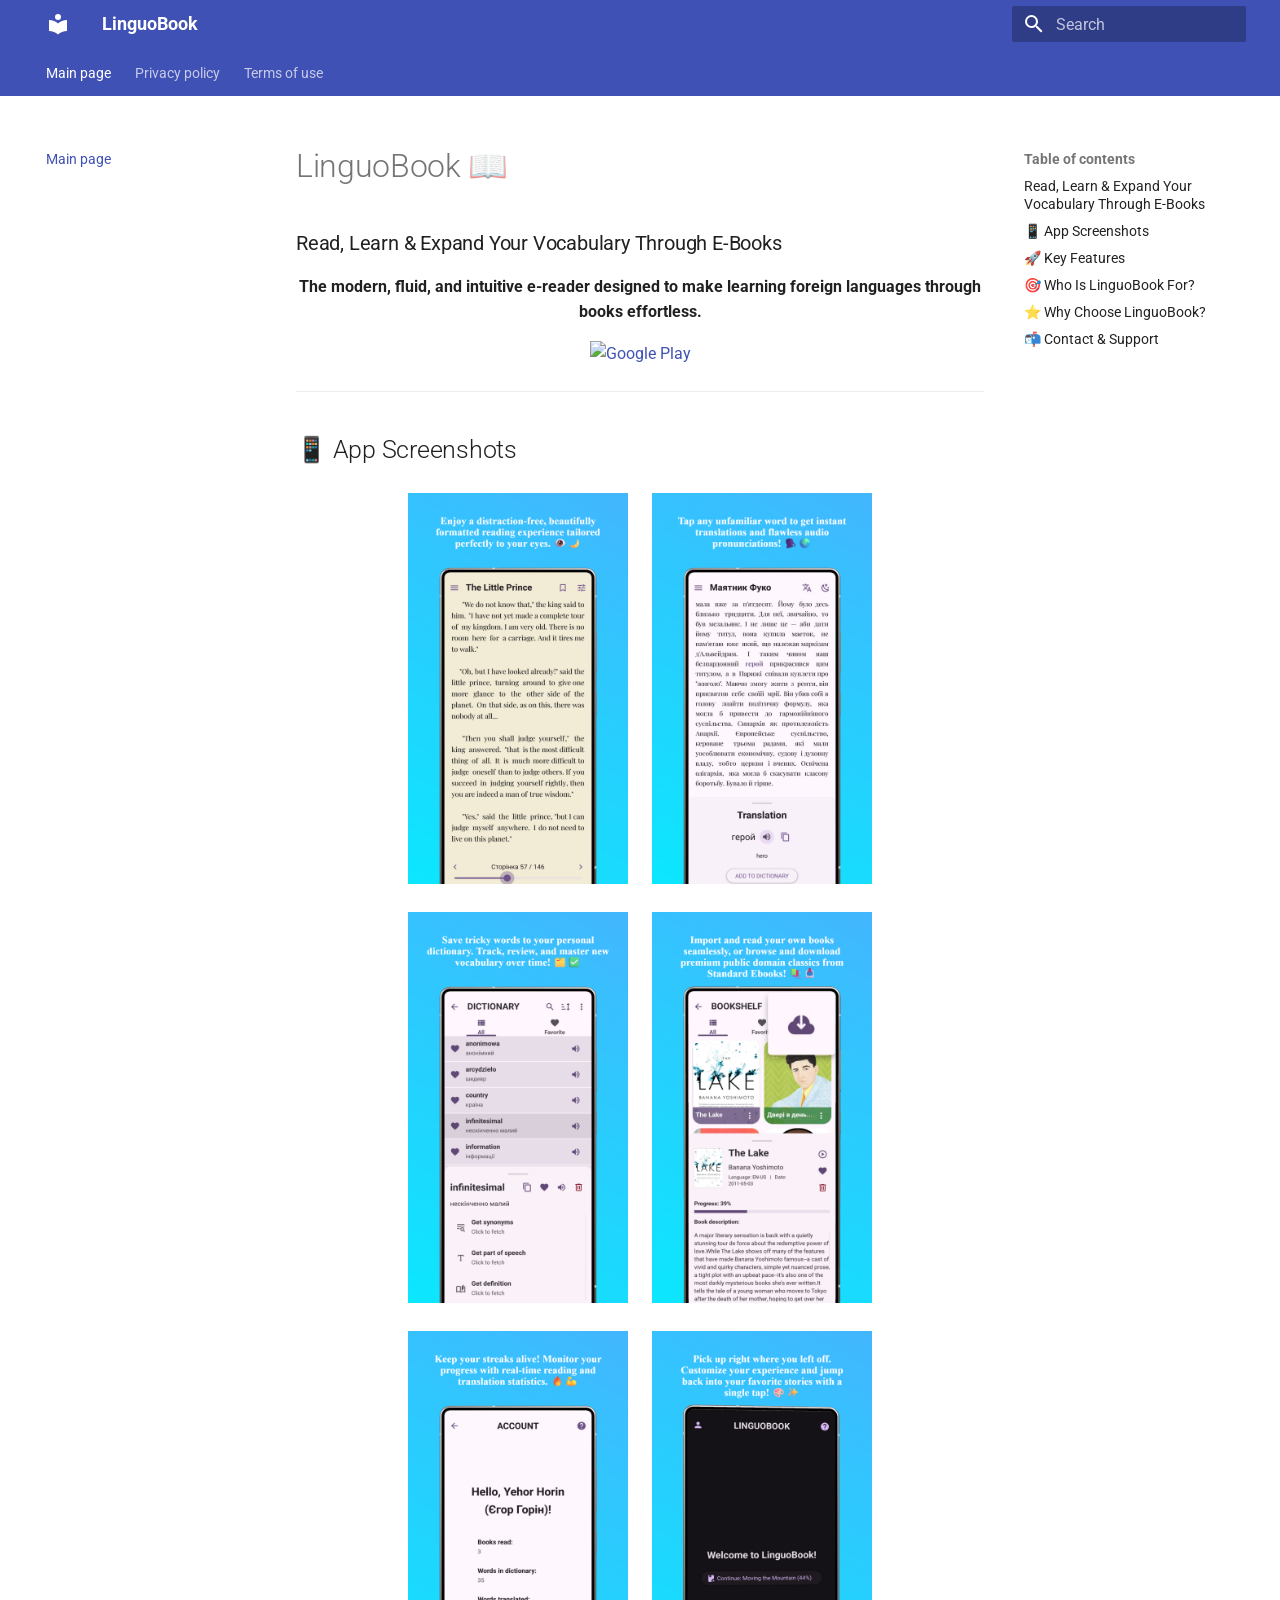
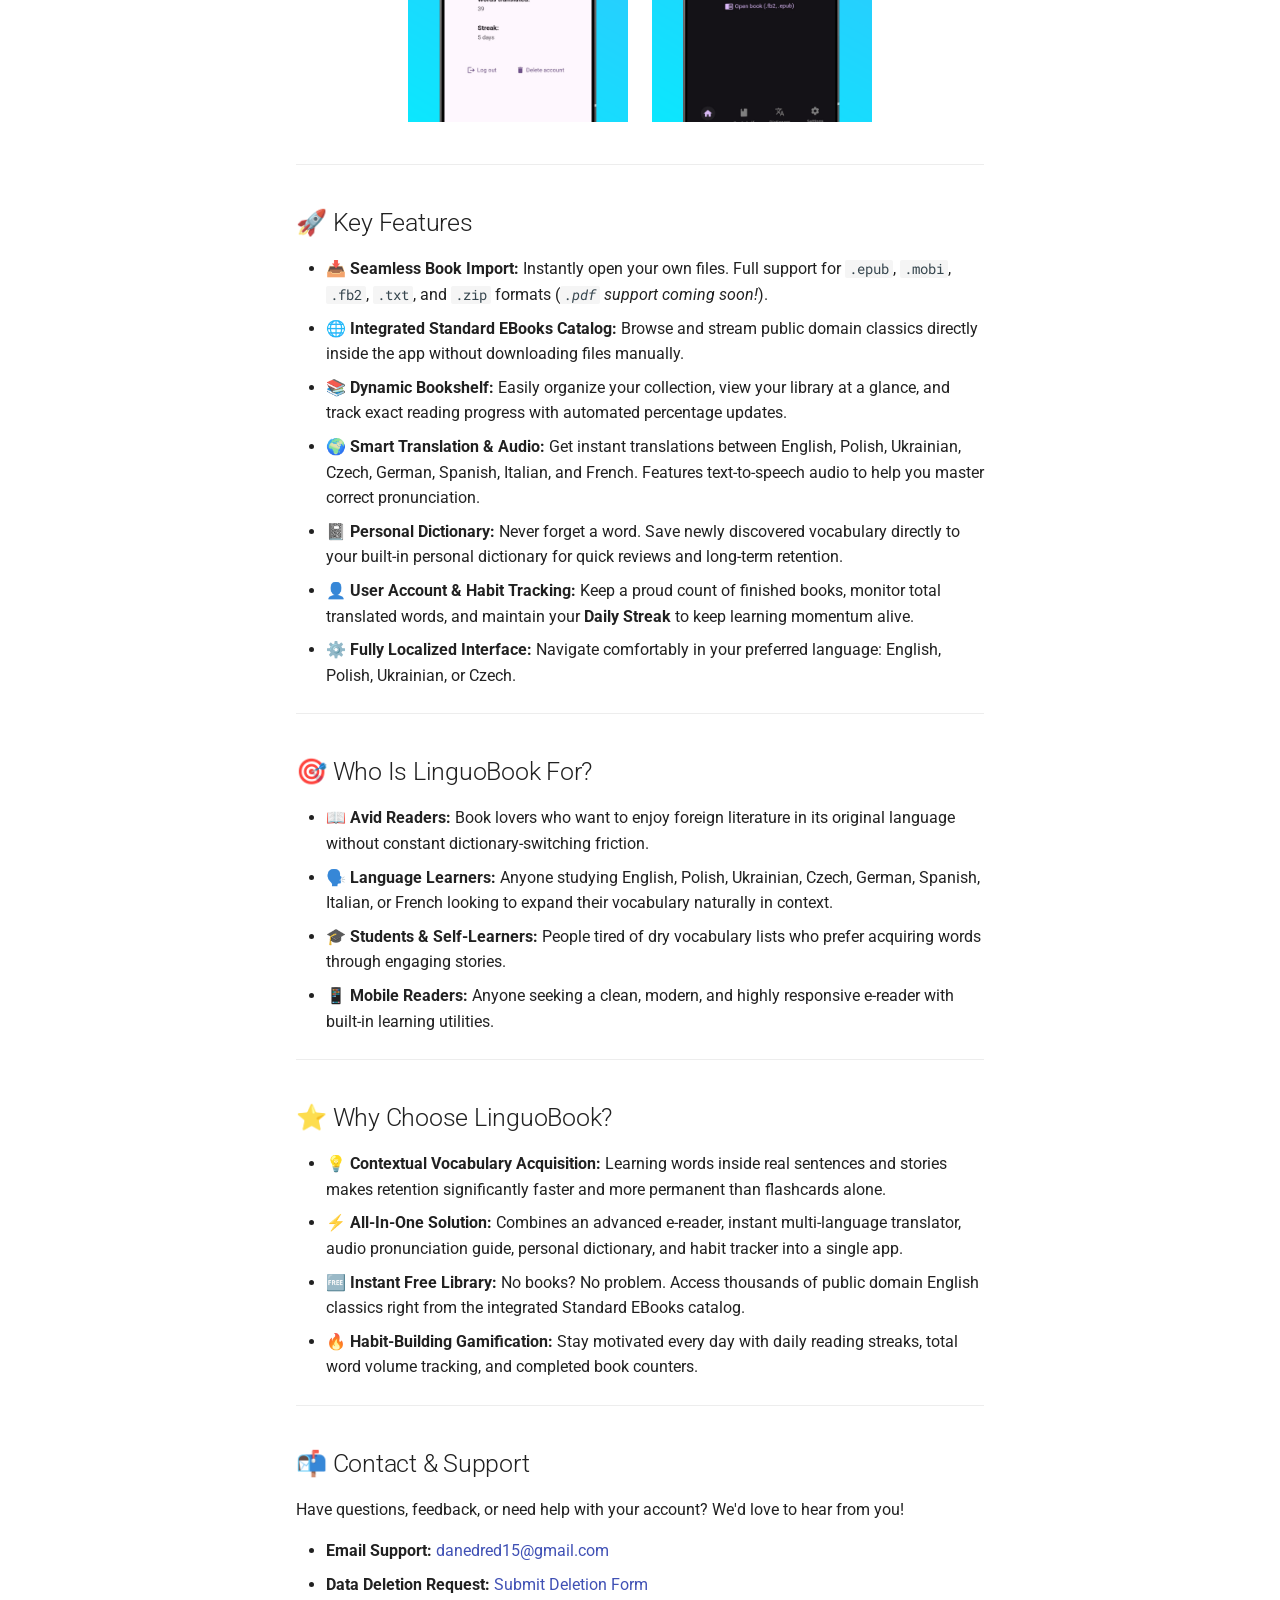
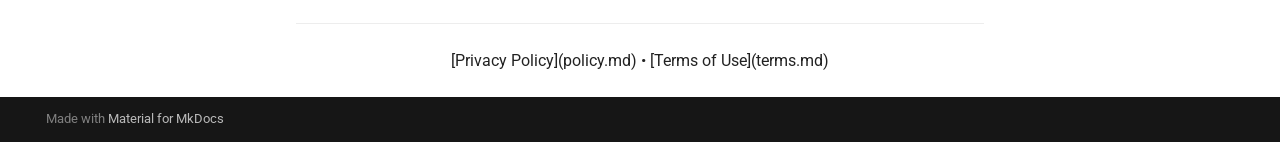
==== index.html @ d686b622 "Deployed 588ad31 with MkDocs version: 1.6.1" ====
<!doctype html>
<html lang="en" class="no-js">
  <head>
    
      <meta charset="utf-8">
      <meta name="viewport" content="width=device-width,initial-scale=1">
      
        <meta name="description" content="Intelligent book reader with word translate feature">
      
      
        <meta name="author" content="Yehor Horin">
      
      
      
      
        <link rel="next" href="policy/">
      
      
        
      
      
      <link rel="icon" href="assets/images/favicon.png">
      <meta name="generator" content="mkdocs-1.6.1, mkdocs-material-9.7.7">
    
    
      
        <title>LinguoBook</title>
      
    
    
      <link rel="stylesheet" href="assets/stylesheets/main.ec1eaa64.min.css">
      
        
        <link rel="stylesheet" href="assets/stylesheets/palette.ab4e12ef.min.css">
      
      


    
    
      
    
    
      
        
        
        <link rel="preconnect" href="https://fonts.gstatic.com" crossorigin>
        <link rel="stylesheet" href="https://fonts.googleapis.com/css?family=Roboto:300,300i,400,400i,700,700i%7CRoboto+Mono:400,400i,700,700i&display=fallback">
        <style>:root{--md-text-font:"Roboto";--md-code-font:"Roboto Mono"}</style>
      
    
    
    <script>__md_scope=new URL(".",location),__md_hash=e=>[...e].reduce(((e,_)=>(e<<5)-e+_.charCodeAt(0)),0),__md_get=(e,_=localStorage,t=__md_scope)=>JSON.parse(_.getItem(t.pathname+"."+e)),__md_set=(e,_,t=localStorage,a=__md_scope)=>{try{t.setItem(a.pathname+"."+e,JSON.stringify(_))}catch(e){}}</script>
    
      

    
    
  </head>
  
  
    
    
    
    
    
    <body dir="ltr" data-md-color-scheme="default" data-md-color-primary="indigo" data-md-color-accent="blue">
  
    
    <input class="md-toggle" data-md-toggle="drawer" type="checkbox" id="__drawer" autocomplete="off">
    <input class="md-toggle" data-md-toggle="search" type="checkbox" id="__search" autocomplete="off">
    <label class="md-overlay" for="__drawer"></label>
    <div data-md-component="skip">
      
        
        <a href="#linguobook" class="md-skip">
          Skip to content
        </a>
      
    </div>
    <div data-md-component="announce">
      
    </div>
    
    
      

<header class="md-header" data-md-component="header">
  <nav class="md-header__inner md-grid" aria-label="Header">
    <a href="." title="LinguoBook" class="md-header__button md-logo" aria-label="LinguoBook" data-md-component="logo">
      
  
  <svg xmlns="http://www.w3.org/2000/svg" viewBox="0 0 24 24"><path d="M12 8a3 3 0 0 0 3-3 3 3 0 0 0-3-3 3 3 0 0 0-3 3 3 3 0 0 0 3 3m0 3.54C9.64 9.35 6.5 8 3 8v11c3.5 0 6.64 1.35 9 3.54 2.36-2.19 5.5-3.54 9-3.54V8c-3.5 0-6.64 1.35-9 3.54"/></svg>

    </a>
    <label class="md-header__button md-icon" for="__drawer">
      
      <svg xmlns="http://www.w3.org/2000/svg" viewBox="0 0 24 24"><path d="M3 6h18v2H3zm0 5h18v2H3zm0 5h18v2H3z"/></svg>
    </label>
    <div class="md-header__title" data-md-component="header-title">
      <div class="md-header__ellipsis">
        <div class="md-header__topic">
          <span class="md-ellipsis">
            LinguoBook
          </span>
        </div>
        <div class="md-header__topic" data-md-component="header-topic">
          <span class="md-ellipsis">
            
              Main page
            
          </span>
        </div>
      </div>
    </div>
    
      
    
    
    
    
      
      
        <label class="md-header__button md-icon" for="__search">
          
          <svg xmlns="http://www.w3.org/2000/svg" viewBox="0 0 24 24"><path d="M9.5 3A6.5 6.5 0 0 1 16 9.5c0 1.61-.59 3.09-1.56 4.23l.27.27h.79l5 5-1.5 1.5-5-5v-.79l-.27-.27A6.52 6.52 0 0 1 9.5 16 6.5 6.5 0 0 1 3 9.5 6.5 6.5 0 0 1 9.5 3m0 2C7 5 5 7 5 9.5S7 14 9.5 14 14 12 14 9.5 12 5 9.5 5"/></svg>
        </label>
        <div class="md-search" data-md-component="search" role="dialog">
  <label class="md-search__overlay" for="__search"></label>
  <div class="md-search__inner" role="search">
    <form class="md-search__form" name="search">
      <input type="text" class="md-search__input" name="query" aria-label="Search" placeholder="Search" autocapitalize="off" autocorrect="off" autocomplete="off" spellcheck="false" data-md-component="search-query" required>
      <label class="md-search__icon md-icon" for="__search">
        
        <svg xmlns="http://www.w3.org/2000/svg" viewBox="0 0 24 24"><path d="M9.5 3A6.5 6.5 0 0 1 16 9.5c0 1.61-.59 3.09-1.56 4.23l.27.27h.79l5 5-1.5 1.5-5-5v-.79l-.27-.27A6.52 6.52 0 0 1 9.5 16 6.5 6.5 0 0 1 3 9.5 6.5 6.5 0 0 1 9.5 3m0 2C7 5 5 7 5 9.5S7 14 9.5 14 14 12 14 9.5 12 5 9.5 5"/></svg>
        
        <svg xmlns="http://www.w3.org/2000/svg" viewBox="0 0 24 24"><path d="M20 11v2H8l5.5 5.5-1.42 1.42L4.16 12l7.92-7.92L13.5 5.5 8 11z"/></svg>
      </label>
      <nav class="md-search__options" aria-label="Search">
        
        <button type="reset" class="md-search__icon md-icon" title="Clear" aria-label="Clear" tabindex="-1">
          
          <svg xmlns="http://www.w3.org/2000/svg" viewBox="0 0 24 24"><path d="M19 6.41 17.59 5 12 10.59 6.41 5 5 6.41 10.59 12 5 17.59 6.41 19 12 13.41 17.59 19 19 17.59 13.41 12z"/></svg>
        </button>
      </nav>
      
    </form>
    <div class="md-search__output">
      <div class="md-search__scrollwrap" tabindex="0" data-md-scrollfix>
        <div class="md-search-result" data-md-component="search-result">
          <div class="md-search-result__meta">
            Initializing search
          </div>
          <ol class="md-search-result__list" role="presentation"></ol>
        </div>
      </div>
    </div>
  </div>
</div>
      
    
    
  </nav>
  
</header>
    
    <div class="md-container" data-md-component="container">
      
      
        
          
            
<nav class="md-tabs" aria-label="Tabs" data-md-component="tabs">
  <div class="md-grid">
    <ul class="md-tabs__list">
      
        
  
  
  
    
  
  
    <li class="md-tabs__item md-tabs__item--active">
      <a href="." class="md-tabs__link">
        
  
  
    
  
  Main page

      </a>
    </li>
  

      
        
  
  
  
  
    <li class="md-tabs__item">
      <a href="policy/" class="md-tabs__link">
        
  
  
    
  
  Privacy policy

      </a>
    </li>
  

      
        
  
  
  
  
    <li class="md-tabs__item">
      <a href="terms/" class="md-tabs__link">
        
  
  
    
  
  Terms of use

      </a>
    </li>
  

      
    </ul>
  </div>
</nav>
          
        
      
      <main class="md-main" data-md-component="main">
        <div class="md-main__inner md-grid">
          
            
              
              <div class="md-sidebar md-sidebar--primary" data-md-component="sidebar" data-md-type="navigation" >
                <div class="md-sidebar__scrollwrap">
                  <div class="md-sidebar__inner">
                    


  


<nav class="md-nav md-nav--primary md-nav--lifted" aria-label="Navigation" data-md-level="0">
  <label class="md-nav__title" for="__drawer">
    <a href="." title="LinguoBook" class="md-nav__button md-logo" aria-label="LinguoBook" data-md-component="logo">
      
  
  <svg xmlns="http://www.w3.org/2000/svg" viewBox="0 0 24 24"><path d="M12 8a3 3 0 0 0 3-3 3 3 0 0 0-3-3 3 3 0 0 0-3 3 3 3 0 0 0 3 3m0 3.54C9.64 9.35 6.5 8 3 8v11c3.5 0 6.64 1.35 9 3.54 2.36-2.19 5.5-3.54 9-3.54V8c-3.5 0-6.64 1.35-9 3.54"/></svg>

    </a>
    LinguoBook
  </label>
  
  <ul class="md-nav__list" data-md-scrollfix>
    
      
      
  
  
    
  
  
  
    <li class="md-nav__item md-nav__item--active">
      
      <input class="md-nav__toggle md-toggle" type="checkbox" id="__toc">
      
      
        
      
      
        <label class="md-nav__link md-nav__link--active" for="__toc">
          
  
  
  <span class="md-ellipsis">
    
  
    Main page
  

    
  </span>
  
  

          <span class="md-nav__icon md-icon"></span>
        </label>
      
      <a href="." class="md-nav__link md-nav__link--active">
        
  
  
  <span class="md-ellipsis">
    
  
    Main page
  

    
  </span>
  
  

      </a>
      
        

<nav class="md-nav md-nav--secondary" aria-label="Table of contents">
  
  
  
    
  
  
    <label class="md-nav__title" for="__toc">
      <span class="md-nav__icon md-icon"></span>
      Table of contents
    </label>
    <ul class="md-nav__list" data-md-component="toc" data-md-scrollfix>
      
        <li class="md-nav__item">
  <a href="#read-learn-expand-your-vocabulary-through-e-books" class="md-nav__link">
    <span class="md-ellipsis">
      
        Read, Learn &amp; Expand Your Vocabulary Through E-Books
      
    </span>
  </a>
  
</li>
      
        <li class="md-nav__item">
  <a href="#app-screenshots" class="md-nav__link">
    <span class="md-ellipsis">
      
        📱 App Screenshots
      
    </span>
  </a>
  
</li>
      
        <li class="md-nav__item">
  <a href="#key-features" class="md-nav__link">
    <span class="md-ellipsis">
      
        🚀 Key Features
      
    </span>
  </a>
  
</li>
      
        <li class="md-nav__item">
  <a href="#who-is-linguobook-for" class="md-nav__link">
    <span class="md-ellipsis">
      
        🎯 Who Is LinguoBook For?
      
    </span>
  </a>
  
</li>
      
        <li class="md-nav__item">
  <a href="#why-choose-linguobook" class="md-nav__link">
    <span class="md-ellipsis">
      
        ⭐ Why Choose LinguoBook?
      
    </span>
  </a>
  
</li>
      
        <li class="md-nav__item">
  <a href="#contact-support" class="md-nav__link">
    <span class="md-ellipsis">
      
        📬 Contact &amp; Support
      
    </span>
  </a>
  
</li>
      
    </ul>
  
</nav>
      
    </li>
  

    
      
      
  
  
  
  
    <li class="md-nav__item">
      <a href="policy/" class="md-nav__link">
        
  
  
  <span class="md-ellipsis">
    
  
    Privacy policy
  

    
  </span>
  
  

      </a>
    </li>
  

    
      
      
  
  
  
  
    <li class="md-nav__item">
      <a href="terms/" class="md-nav__link">
        
  
  
  <span class="md-ellipsis">
    
  
    Terms of use
  

    
  </span>
  
  

      </a>
    </li>
  

    
  </ul>
</nav>
                  </div>
                </div>
              </div>
            
            
              
              <div class="md-sidebar md-sidebar--secondary" data-md-component="sidebar" data-md-type="toc" >
                <div class="md-sidebar__scrollwrap">
                  <div class="md-sidebar__inner">
                    

<nav class="md-nav md-nav--secondary" aria-label="Table of contents">
  
  
  
    
  
  
    <label class="md-nav__title" for="__toc">
      <span class="md-nav__icon md-icon"></span>
      Table of contents
    </label>
    <ul class="md-nav__list" data-md-component="toc" data-md-scrollfix>
      
        <li class="md-nav__item">
  <a href="#read-learn-expand-your-vocabulary-through-e-books" class="md-nav__link">
    <span class="md-ellipsis">
      
        Read, Learn &amp; Expand Your Vocabulary Through E-Books
      
    </span>
  </a>
  
</li>
      
        <li class="md-nav__item">
  <a href="#app-screenshots" class="md-nav__link">
    <span class="md-ellipsis">
      
        📱 App Screenshots
      
    </span>
  </a>
  
</li>
      
        <li class="md-nav__item">
  <a href="#key-features" class="md-nav__link">
    <span class="md-ellipsis">
      
        🚀 Key Features
      
    </span>
  </a>
  
</li>
      
        <li class="md-nav__item">
  <a href="#who-is-linguobook-for" class="md-nav__link">
    <span class="md-ellipsis">
      
        🎯 Who Is LinguoBook For?
      
    </span>
  </a>
  
</li>
      
        <li class="md-nav__item">
  <a href="#why-choose-linguobook" class="md-nav__link">
    <span class="md-ellipsis">
      
        ⭐ Why Choose LinguoBook?
      
    </span>
  </a>
  
</li>
      
        <li class="md-nav__item">
  <a href="#contact-support" class="md-nav__link">
    <span class="md-ellipsis">
      
        📬 Contact &amp; Support
      
    </span>
  </a>
  
</li>
      
    </ul>
  
</nav>
                  </div>
                </div>
              </div>
            
          
          
            <div class="md-content" data-md-component="content">
              
              <article class="md-content__inner md-typeset">
                
                  



<h1 id="linguobook">LinguoBook 📖</h1>
<h3 id="read-learn-expand-your-vocabulary-through-e-books">Read, Learn &amp; Expand Your Vocabulary Through E-Books</h3>
<p align="center">
  <b>The modern, fluid, and intuitive e-reader designed to make learning foreign languages through books effortless.</b>
</p>

<p align="center">
  <a href="https://play.google.com/store/apps/details?id=org.daned.linguobook"><img src="https://img.shields.io/badge/Google_Play-Download-green?style=for-the-badge&logo=google-play" alt="Google Play" /></a>
</p>

<hr />
<h2 id="app-screenshots">📱 App Screenshots</h2>
<p align="center">
  <img src="images/reader_layout.png" alt="E-Reader Interface" width="220" style="margin: 10px;" />
  <img src="images/translation.png" alt="Smart Translation & Audio" width="220" style="margin: 10px;" />
  <img src="images/dictionary.png" alt="Personal Dictionary & Progress" width="220" style="margin: 10px;" />
  <img src="images/bookshelf.png" alt="Personal Bookshelf and Standard Ebooks" width="220" style="margin: 10px;" />
  <img src="images/account.png" alt="Track your progress" width="220" style="margin: 10px;" />
  <img src="images/customization.png" alt="Customize your app" width="220" style="margin: 10px;" />
</p>

<hr />
<h2 id="key-features">🚀 Key Features</h2>
<ul>
<li>📥 <strong>Seamless Book Import:</strong> Instantly open your own files. Full support for <code>.epub</code>, <code>.mobi</code>, <code>.fb2</code>, <code>.txt</code>, and <code>.zip</code> formats (<em><code>.pdf</code> support coming soon!</em>).</li>
<li>🌐 <strong>Integrated Standard EBooks Catalog:</strong> Browse and stream public domain classics directly inside the app without downloading files manually.</li>
<li>📚 <strong>Dynamic Bookshelf:</strong> Easily organize your collection, view your library at a glance, and track exact reading progress with automated percentage updates.</li>
<li>🌍 <strong>Smart Translation &amp; Audio:</strong> Get instant translations between English, Polish, Ukrainian, Czech, German, Spanish, Italian, and French. Features text-to-speech audio to help you master correct pronunciation.</li>
<li>📓 <strong>Personal Dictionary:</strong> Never forget a word. Save newly discovered vocabulary directly to your built-in personal dictionary for quick reviews and long-term retention.</li>
<li>👤 <strong>User Account &amp; Habit Tracking:</strong> Keep a proud count of finished books, monitor total translated words, and maintain your <strong>Daily Streak</strong> to keep learning momentum alive.</li>
<li>⚙️ <strong>Fully Localized Interface:</strong> Navigate comfortably in your preferred language: English, Polish, Ukrainian, or Czech.</li>
</ul>
<hr />
<h2 id="who-is-linguobook-for">🎯 Who Is LinguoBook For?</h2>
<ul>
<li>📖 <strong>Avid Readers:</strong> Book lovers who want to enjoy foreign literature in its original language without constant dictionary-switching friction.</li>
<li>🗣️ <strong>Language Learners:</strong> Anyone studying English, Polish, Ukrainian, Czech, German, Spanish, Italian, or French looking to expand their vocabulary naturally in context.</li>
<li>🎓 <strong>Students &amp; Self-Learners:</strong> People tired of dry vocabulary lists who prefer acquiring words through engaging stories.</li>
<li>📱 <strong>Mobile Readers:</strong> Anyone seeking a clean, modern, and highly responsive e-reader with built-in learning utilities.</li>
</ul>
<hr />
<h2 id="why-choose-linguobook">⭐ Why Choose LinguoBook?</h2>
<ul>
<li>💡 <strong>Contextual Vocabulary Acquisition:</strong> Learning words inside real sentences and stories makes retention significantly faster and more permanent than flashcards alone.</li>
<li>⚡ <strong>All-In-One Solution:</strong> Combines an advanced e-reader, instant multi-language translator, audio pronunciation guide, personal dictionary, and habit tracker into a single app.</li>
<li>🆓 <strong>Instant Free Library:</strong> No books? No problem. Access thousands of public domain English classics right from the integrated Standard EBooks catalog.</li>
<li>🔥 <strong>Habit-Building Gamification:</strong> Stay motivated every day with daily reading streaks, total word volume tracking, and completed book counters.</li>
</ul>
<hr />
<h2 id="contact-support">📬 Contact &amp; Support</h2>
<p>Have questions, feedback, or need help with your account? We'd love to hear from you!</p>
<ul>
<li><strong>Email Support:</strong> <a href="mailto:danedred15@gmail.com">danedred15@gmail.com</a></li>
<li><strong>Data Deletion Request:</strong> <a href="https://docs.google.com/forms/d/e/1FAIpQLScKktmdzTrVjUrzg5CZ3eyS2xAEjyd78-dTEz7vBj0Ourrmyg/viewform?usp=dialog">Submit Deletion Form</a></li>
</ul>
<hr />
<div align="center">

[Privacy Policy](policy.md) • [Terms of Use](terms.md)

</div>












                
              </article>
            </div>
          
          
<script>var target=document.getElementById(location.hash.slice(1));target&&target.name&&(target.checked=target.name.startsWith("__tabbed_"))</script>
        </div>
        
      </main>
      
        <footer class="md-footer">
  
  <div class="md-footer-meta md-typeset">
    <div class="md-footer-meta__inner md-grid">
      <div class="md-copyright">
  
  
    Made with
    <a href="https://squidfunk.github.io/mkdocs-material/" target="_blank" rel="noopener">
      Material for MkDocs
    </a>
  
</div>
      
    </div>
  </div>
</footer>
      
    </div>
    <div class="md-dialog" data-md-component="dialog">
      <div class="md-dialog__inner md-typeset"></div>
    </div>
    
    
    
      
      
      <script id="__config" type="application/json">{"annotate": null, "base": ".", "features": ["navigation.tabs"], "search": "assets/javascripts/workers/search.2c215733.min.js", "tags": null, "translations": {"clipboard.copied": "Copied to clipboard", "clipboard.copy": "Copy to clipboard", "search.result.more.one": "1 more on this page", "search.result.more.other": "# more on this page", "search.result.none": "No matching documents", "search.result.one": "1 matching document", "search.result.other": "# matching documents", "search.result.placeholder": "Type to start searching", "search.result.term.missing": "Missing", "select.version": "Select version"}, "version": null}</script>
    
    
      <script src="assets/javascripts/bundle.d7400e89.min.js"></script>
      
    
  </body>
</html>
---- assets/stylesheets/main.ec1eaa64.min.css ----
@charset "UTF-8";html{-webkit-text-size-adjust:none;-moz-text-size-adjust:none;text-size-adjust:none;box-sizing:border-box}*,:after,:before{box-sizing:inherit}@media (prefers-reduced-motion){*,:after,:before{transition:none!important}}body{margin:0}a,button,input,label{-webkit-tap-highlight-color:transparent}a{color:inherit;text-decoration:none}hr{border:0;box-sizing:initial;display:block;height:.05rem;overflow:visible;padding:0}small{font-size:80%}sub,sup{line-height:1em}img{border-style:none}table{border-collapse:initial;border-spacing:0}td,th{font-weight:400;vertical-align:top}button{background:#0000;border:0;font-family:inherit;font-size:inherit;margin:0;padding:0}input{border:0;outline:none}:root{--md-primary-fg-color:#4051b5;--md-primary-fg-color--light:#5d6cc0;--md-primary-fg-color--dark:#303fa1;--md-primary-bg-color:#fff;--md-primary-bg-color--light:#ffffffb3;--md-accent-fg-color:#526cfe;--md-accent-fg-color--transparent:#526cfe1a;--md-accent-bg-color:#fff;--md-accent-bg-color--light:#ffffffb3}[data-md-color-scheme=default]{color-scheme:light}[data-md-color-scheme=default] img[src$="#gh-dark-mode-only"],[data-md-color-scheme=default] img[src$="#only-dark"]{display:none}:root,[data-md-color-scheme=default]{--md-hue:225deg;--md-default-fg-color:#000000de;--md-default-fg-color--light:#0000008a;--md-default-fg-color--lighter:#00000052;--md-default-fg-color--lightest:#00000012;--md-default-bg-color:#fff;--md-default-bg-color--light:#ffffffb3;--md-default-bg-color--lighter:#ffffff4d;--md-default-bg-color--lightest:#ffffff1f;--md-code-fg-color:#36464e;--md-code-bg-color:#f5f5f5;--md-code-bg-color--light:#f5f5f5b3;--md-code-bg-color--lighter:#f5f5f54d;--md-code-hl-color:#4287ff;--md-code-hl-color--light:#4287ff1a;--md-code-hl-number-color:#d52a2a;--md-code-hl-special-color:#db1457;--md-code-hl-function-color:#a846b9;--md-code-hl-constant-color:#6e59d9;--md-code-hl-keyword-color:#3f6ec6;--md-code-hl-string-color:#1c7d4d;--md-code-hl-name-color:var(--md-code-fg-color);--md-code-hl-operator-color:var(--md-default-fg-color--light);--md-code-hl-punctuation-color:var(--md-default-fg-color--light);--md-code-hl-comment-color:var(--md-default-fg-color--light);--md-code-hl-generic-color:var(--md-default-fg-color--light);--md-code-hl-variable-color:var(--md-default-fg-color--light);--md-typeset-color:var(--md-default-fg-color);--md-typeset-a-color:var(--md-primary-fg-color);--md-typeset-del-color:#f5503d26;--md-typeset-ins-color:#0bd57026;--md-typeset-kbd-color:#fafafa;--md-typeset-kbd-accent-color:#fff;--md-typeset-kbd-border-color:#b8b8b8;--md-typeset-mark-color:#ffff0080;--md-typeset-table-color:#0000001f;--md-typeset-table-color--light:rgba(0,0,0,.035);--md-admonition-fg-color:var(--md-default-fg-color);--md-admonition-bg-color:var(--md-default-bg-color);--md-warning-fg-color:#000000de;--md-warning-bg-color:#ff9;--md-footer-fg-color:#fff;--md-footer-fg-color--light:#ffffffb3;--md-footer-fg-color--lighter:#ffffff73;--md-footer-bg-color:#000000de;--md-footer-bg-color--dark:#00000052;--md-shadow-z1:0 0.2rem 0.5rem #0000000d,0 0 0.05rem #0000001a;--md-shadow-z2:0 0.2rem 0.5rem #0000001a,0 0 0.05rem #00000040;--md-shadow-z3:0 0.2rem 0.5rem #0003,0 0 0.05rem #00000059}.md-icon svg{fill:currentcolor;display:block;height:1.2rem;width:1.2rem}body{-webkit-font-smoothing:antialiased;-moz-osx-font-smoothing:grayscale;--md-text-font-family:var(--md-text-font,_),-apple-system,BlinkMacSystemFont,Helvetica,Arial,sans-serif;--md-code-font-family:var(--md-code-font,_),SFMono-Regular,Consolas,Menlo,monospace}aside,body,input{font-feature-settings:"kern","liga";color:var(--md-typeset-color);font-family:var(--md-text-font-family)}code,kbd,pre{font-feature-settings:"kern";font-family:var(--md-code-font-family)}:root{--md-typeset-table-sort-icon:url('data:image/svg+xml;charset=utf-8,<svg xmlns="http://www.w3.org/2000/svg" viewBox="0 0 24 24"><path d="m18 21-4-4h3V7h-3l4-4 4 4h-3v10h3M2 19v-2h10v2M2 13v-2h7v2M2 7V5h4v2z"/></svg>');--md-typeset-table-sort-icon--asc:url('data:image/svg+xml;charset=utf-8,<svg xmlns="http://www.w3.org/2000/svg" viewBox="0 0 24 24"><path d="M19 17h3l-4 4-4-4h3V3h2M2 17h10v2H2M6 5v2H2V5m0 6h7v2H2z"/></svg>');--md-typeset-table-sort-icon--desc:url('data:image/svg+xml;charset=utf-8,<svg xmlns="http://www.w3.org/2000/svg" viewBox="0 0 24 24"><path d="M19 7h3l-4-4-4 4h3v14h2M2 17h10v2H2M6 5v2H2V5m0 6h7v2H2z"/></svg>')}.md-typeset{-webkit-print-color-adjust:exact;color-adjust:exact;font-size:.8rem;line-height:1.6;overflow-wrap:break-word}@media print{.md-typeset{font-size:.68rem}}.md-typeset blockquote,.md-typeset dl,.md-typeset figure,.md-typeset ol,.md-typeset pre,.md-typeset ul{margin-bottom:1em;margin-top:1em}.md-typeset h1{color:var(--md-default-fg-color--light);font-size:2em;line-height:1.3;margin:0 0 1.25em}.md-typeset h1,.md-typeset h2{font-weight:300;letter-spacing:-.01em}.md-typeset h2{font-size:1.5625em;line-height:1.4;margin:1.6em 0 .64em}.md-typeset h3{font-size:1.25em;font-weight:400;letter-spacing:-.01em;line-height:1.5;margin:1.6em 0 .8em}.md-typeset h2+h3{margin-top:.8em}.md-typeset h4{font-weight:700;letter-spacing:-.01em;margin:1em 0}.md-typeset h5,.md-typeset h6{color:var(--md-default-fg-color--light);font-size:.8em;font-weight:700;letter-spacing:-.01em;margin:1.25em 0}.md-typeset h5{text-transform:uppercase}.md-typeset h5 code{text-transform:none}.md-typeset hr{border-bottom:.05rem solid var(--md-default-fg-color--lightest);display:flow-root;margin:1.5em 0}.md-typeset a{color:var(--md-typeset-a-color);word-break:break-word}.md-typeset a,.md-typeset a:before{transition:color 125ms}.md-typeset a:focus,.md-typeset a:hover{color:var(--md-accent-fg-color)}.md-typeset a:focus code,.md-typeset a:hover code{background-color:var(--md-accent-fg-color--transparent);color:var(--md-accent-fg-color)}.md-typeset a code{color:var(--md-typeset-a-color)}.md-typeset a.focus-visible{outline-color:var(--md-accent-fg-color);outline-offset:.2rem}.md-typeset code,.md-typeset kbd,.md-typeset pre{color:var(--md-code-fg-color);direction:ltr;font-variant-ligatures:none;transition:background-color 125ms}@media print{.md-typeset code,.md-typeset kbd,.md-typeset pre{white-space:pre-wrap}}.md-typeset code{background-color:var(--md-code-bg-color);border-radius:.1rem;-webkit-box-decoration-break:clone;box-decoration-break:clone;font-size:.85em;padding:0 .2941176471em;transition:color 125ms,background-color 125ms;word-break:break-word}.md-typeset code:not(.focus-visible){-webkit-tap-highlight-color:transparent;outline:none}.md-typeset pre{display:flow-root;line-height:1.4;position:relative}.md-typeset pre>code{-webkit-box-decoration-break:slice;box-decoration-break:slice;box-shadow:none;display:block;margin:0;outline-color:var(--md-accent-fg-color);overflow:auto;padding:.7720588235em 1.1764705882em;scrollbar-color:var(--md-default-fg-color--lighter) #0000;scrollbar-width:thin;touch-action:auto;word-break:normal}.md-typeset pre>code:hover{scrollbar-color:var(--md-accent-fg-color) #0000}.md-typeset pre>code::-webkit-scrollbar{height:.2rem;width:.2rem}.md-typeset pre>code::-webkit-scrollbar-thumb{background-color:var(--md-default-fg-color--lighter)}.md-typeset pre>code::-webkit-scrollbar-thumb:hover{background-color:var(--md-accent-fg-color)}.md-typeset kbd{background-color:var(--md-typeset-kbd-color);border-radius:.1rem;box-shadow:0 .1rem 0 .05rem var(--md-typeset-kbd-border-color),0 .1rem 0 var(--md-typeset-kbd-border-color),0 -.1rem .2rem var(--md-typeset-kbd-accent-color) inset;color:var(--md-default-fg-color);display:inline-block;font-size:.75em;padding:0 .6666666667em;vertical-align:text-top;word-break:break-word}.md-typeset mark{background-color:var(--md-typeset-mark-color);-webkit-box-decoration-break:clone;box-decoration-break:clone;color:inherit;word-break:break-word}.md-typeset abbr{cursor:help;text-decoration:none}.md-typeset [data-preview],.md-typeset abbr{border-bottom:.05rem dotted var(--md-default-fg-color--light)}.md-typeset small{opacity:.75}[dir=ltr] .md-typeset sub,[dir=ltr] .md-typeset sup{margin-left:.078125em}[dir=rtl] .md-typeset sub,[dir=rtl] .md-typeset sup{margin-right:.078125em}[dir=ltr] .md-typeset blockquote{padding-left:.6rem}[dir=rtl] .md-typeset blockquote{padding-right:.6rem}[dir=ltr] .md-typeset blockquote{border-left:.2rem solid var(--md-default-fg-color--lighter)}[dir=rtl] .md-typeset blockquote{border-right:.2rem solid var(--md-default-fg-color--lighter)}.md-typeset blockquote{color:var(--md-default-fg-color--light);margin-left:0;margin-right:0}.md-typeset ul{list-style-type:disc}.md-typeset ul[type]{list-style-type:revert-layer}[dir=ltr] .md-typeset ol,[dir=ltr] .md-typeset ul{margin-left:.625em}[dir=rtl] .md-typeset ol,[dir=rtl] .md-typeset ul{margin-right:.625em}.md-typeset ol,.md-typeset ul{padding:0}.md-typeset ol:not([hidden]),.md-typeset ul:not([hidden]){display:flow-root}.md-typeset ol ol,.md-typeset ul ol{list-style-type:lower-alpha}.md-typeset ol ol ol,.md-typeset ul ol ol{list-style-type:lower-roman}.md-typeset ol ol ol ol,.md-typeset ul ol ol ol{list-style-type:upper-alpha}.md-typeset ol ol ol ol ol,.md-typeset ul ol ol ol ol{list-style-type:upper-roman}.md-typeset ol[type],.md-typeset ul[type]{list-style-type:revert-layer}[dir=ltr] .md-typeset ol li,[dir=ltr] .md-typeset ul li{margin-left:1.25em}[dir=rtl] .md-typeset ol li,[dir=rtl] .md-typeset ul li{margin-right:1.25em}.md-typeset ol li,.md-typeset ul li{margin-bottom:.5em}.md-typeset ol li blockquote,.md-typeset ol li p,.md-typeset ul li blockquote,.md-typeset ul li p{margin:.5em 0}.md-typeset ol li:last-child,.md-typeset ul li:last-child{margin-bottom:0}[dir=ltr] .md-typeset ol li ol,[dir=ltr] .md-typeset ol li ul,[dir=ltr] .md-typeset ul li ol,[dir=ltr] .md-typeset ul li ul{margin-left:.625em}[dir=rtl] .md-typeset ol li ol,[dir=rtl] .md-typeset ol li ul,[dir=rtl] .md-typeset ul li ol,[dir=rtl] .md-typeset ul li ul{margin-right:.625em}.md-typeset ol li ol,.md-typeset ol li ul,.md-typeset ul li ol,.md-typeset ul li ul{margin-bottom:.5em;margin-top:.5em}[dir=ltr] .md-typeset dd{margin-left:1.875em}[dir=rtl] .md-typeset dd{margin-right:1.875em}.md-typeset dd{margin-bottom:1.5em;margin-top:1em}.md-typeset img,.md-typeset svg,.md-typeset video{height:auto;max-width:100%}.md-typeset img[align=left]{margin:1em 1em 1em 0}.md-typeset img[align=right]{margin:1em 0 1em 1em}.md-typeset img[align]:only-child{margin-top:0}.md-typeset figure{display:flow-root;margin:1em auto;max-width:100%;text-align:center;width:fit-content}.md-typeset figure img{display:block;margin:0 auto}.md-typeset figcaption{font-style:italic;margin:1em auto;max-width:24rem}.md-typeset iframe{max-width:100%}.md-typeset table:not([class]){background-color:var(--md-default-bg-color);border:.05rem solid var(--md-typeset-table-color);border-radius:.1rem;display:inline-block;font-size:.64rem;max-width:100%;overflow:auto;touch-action:auto}@media print{.md-typeset table:not([class]){display:table}}.md-typeset table:not([class])+*{margin-top:1.5em}.md-typeset table:not([class]) td>:first-child,.md-typeset table:not([class]) th>:first-child{margin-top:0}.md-typeset table:not([class]) td>:last-child,.md-typeset table:not([class]) th>:last-child{margin-bottom:0}.md-typeset table:not([class]) td:not([align]),.md-typeset table:not([class]) th:not([align]){text-align:left}[dir=rtl] .md-typeset table:not([class]) td:not([align]),[dir=rtl] .md-typeset table:not([class]) th:not([align]){text-align:right}.md-typeset table:not([class]) th{font-weight:700;min-width:5rem;padding:.9375em 1.25em;vertical-align:top}.md-typeset table:not([class]) td{border-top:.05rem solid var(--md-typeset-table-color);padding:.9375em 1.25em;vertical-align:top}.md-typeset table:not([class]) tbody tr{transition:background-color 125ms}.md-typeset table:not([class]) tbody tr:hover{background-color:var(--md-typeset-table-color--light);box-shadow:0 .05rem 0 var(--md-default-bg-color) inset}.md-typeset table:not([class]) a{word-break:normal}.md-typeset table th[role=columnheader]{cursor:pointer}[dir=ltr] .md-typeset table th[role=columnheader]:after{margin-left:.5em}[dir=rtl] .md-typeset table th[role=columnheader]:after{margin-right:.5em}.md-typeset table th[role=columnheader]:after{content:"";display:inline-block;height:1.2em;-webkit-mask-image:var(--md-typeset-table-sort-icon);mask-image:var(--md-typeset-table-sort-icon);-webkit-mask-repeat:no-repeat;mask-repeat:no-repeat;-webkit-mask-size:contain;mask-size:contain;transition:background-color 125ms;vertical-align:text-bottom;width:1.2em}.md-typeset table th[role=columnheader]:hover:after{background-color:var(--md-default-fg-color--lighter)}.md-typeset table th[role=columnheader][aria-sort=ascending]:after{background-color:var(--md-default-fg-color--light);-webkit-mask-image:var(--md-typeset-table-sort-icon--asc);mask-image:var(--md-typeset-table-sort-icon--asc)}.md-typeset table th[role=columnheader][aria-sort=descending]:after{background-color:var(--md-default-fg-color--light);-webkit-mask-image:var(--md-typeset-table-sort-icon--desc);mask-image:var(--md-typeset-table-sort-icon--desc)}.md-typeset__scrollwrap{margin:1em -.8rem;overflow-x:auto;touch-action:auto}.md-typeset__table{display:inline-block;margin-bottom:.5em;padding:0 .8rem}@media print{.md-typeset__table{display:block}}html .md-typeset__table table{display:table;margin:0;overflow:hidden;width:100%}@media screen and (max-width:44.984375em){.md-content__inner>pre{margin:1em -.8rem}.md-content__inner>pre code{border-radius:0}}.md-typeset .md-author{border-radius:100%;display:block;flex-shrink:0;height:1.6rem;overflow:hidden;position:relative;transition:color 125ms,transform 125ms;width:1.6rem}.md-typeset .md-author img{display:block}.md-typeset .md-author--more{background:var(--md-default-fg-color--lightest);color:var(--md-default-fg-color--lighter);font-size:.6rem;font-weight:700;line-height:1.6rem;text-align:center}.md-typeset .md-author--long{height:2.4rem;width:2.4rem}.md-typeset a.md-author{transform:scale(1)}.md-typeset a.md-author img{border-radius:100%;filter:grayscale(100%) opacity(75%);transition:filter 125ms}.md-typeset a.md-author:focus,.md-typeset a.md-author:hover{transform:scale(1.1);z-index:1}.md-typeset a.md-author:focus img,.md-typeset a.md-author:hover img{filter:grayscale(0)}.md-banner{background-color:var(--md-footer-bg-color);color:var(--md-footer-fg-color);overflow:auto}@media print{.md-banner{display:none}}.md-banner--warning{background-color:var(--md-warning-bg-color);color:var(--md-warning-fg-color)}.md-banner__inner{font-size:.7rem;margin:.6rem auto;padding:0 .8rem}[dir=ltr] .md-banner__button{float:right}[dir=rtl] .md-banner__button{float:left}.md-banner__button{color:inherit;cursor:pointer;transition:opacity .25s}.no-js .md-banner__button{display:none}.md-banner__button:hover{opacity:.7}html{font-size:125%;height:100%;overflow-x:hidden}@media screen and (min-width:100em){html{font-size:137.5%}}@media screen and (min-width:125em){html{font-size:150%}}body{background-color:var(--md-default-bg-color);display:flex;flex-direction:column;font-size:.5rem;min-height:100%;position:relative;width:100%}@media print{body{display:block}}@media screen and (max-width:59.984375em){body[data-md-scrolllock]{position:fixed}}.md-grid{margin-left:auto;margin-right:auto;max-width:61rem}.md-container{display:flex;flex-direction:column;flex-grow:1}@media print{.md-container{display:block}}.md-main{flex-grow:1}.md-main__inner{display:flex;height:100%;margin-top:1.5rem}.md-ellipsis{overflow:hidden;text-overflow:ellipsis}.md-toggle{display:none}.md-option{height:0;opacity:0;position:absolute;width:0}.md-option:checked+label:not([hidden]){display:block}.md-option.focus-visible+label{outline-color:var(--md-accent-fg-color);outline-style:auto}.md-skip{background-color:var(--md-default-fg-color);border-radius:.1rem;color:var(--md-default-bg-color);font-size:.64rem;margin:.5rem;opacity:0;outline-color:var(--md-accent-fg-color);padding:.3rem .5rem;position:fixed;transform:translateY(.4rem);z-index:-1}.md-skip:focus{opacity:1;transform:translateY(0);transition:transform .25s cubic-bezier(.4,0,.2,1),opacity 175ms 75ms;z-index:10}@page{margin:25mm}:root{--md-clipboard-icon:url('data:image/svg+xml;charset=utf-8,<svg xmlns="http://www.w3.org/2000/svg" viewBox="0 0 24 24"><path d="M19 21H8V7h11m0-2H8a2 2 0 0 0-2 2v14a2 2 0 0 0 2 2h11a2 2 0 0 0 2-2V7a2 2 0 0 0-2-2m-3-4H4a2 2 0 0 0-2 2v14h2V3h12z"/></svg>')}.md-clipboard{border-radius:.1rem;color:var(--md-default-fg-color--lightest);cursor:pointer;height:1.5em;outline-color:var(--md-accent-fg-color);outline-offset:.1rem;transition:color .25s;width:1.5em;z-index:1}@media print{.md-clipboard{display:none}}.md-clipboard:not(.focus-visible){-webkit-tap-highlight-color:transparent;outline:none}:hover>.md-clipboard{color:var(--md-default-fg-color--light)}.md-clipboard:focus,.md-clipboard:hover{color:var(--md-accent-fg-color)}.md-clipboard:after{background-color:currentcolor;content:"";display:block;height:1.125em;margin:0 auto;-webkit-mask-image:var(--md-clipboard-icon);mask-image:var(--md-clipboard-icon);-webkit-mask-position:center;mask-position:center;-webkit-mask-repeat:no-repeat;mask-repeat:no-repeat;-webkit-mask-size:contain;mask-size:contain;width:1.125em}.md-clipboard--inline{cursor:pointer}.md-clipboard--inline code{transition:color .25s,background-color .25s}.md-clipboard--inline:focus code,.md-clipboard--inline:hover code{background-color:var(--md-accent-fg-color--transparent);color:var(--md-accent-fg-color)}:root{--md-code-select-icon:url('data:image/svg+xml;charset=utf-8,<svg xmlns="http://www.w3.org/2000/svg" viewBox="0 0 24 24"><path d="M19 19h-4v2h4c1.1 0 2-.9 2-2v-4h-2m0-12h-4v2h4v4h2V5c0-1.1-.9-2-2-2M5 5h4V3H5c-1.1 0-2 .9-2 2v4h2m0 6H3v4c0 1.1.9 2 2 2h4v-2H5zm2-4h2v2H7zm4 0h2v2h-2zm4 0h2v2h-2zM7 7h2v2H7zm4 0h2v2h-2zm4 0h2v2h-2zm-8 8h2v2H7zm4 0h2v2h-2zm4 0h2v2h-2z"/></svg>');--md-code-copy-icon:url('data:image/svg+xml;charset=utf-8,<svg xmlns="http://www.w3.org/2000/svg" viewBox="0 0 24 24"><path d="M19 21H8V7h11m0-2H8a2 2 0 0 0-2 2v14a2 2 0 0 0 2 2h11a2 2 0 0 0 2-2V7a2 2 0 0 0-2-2m-3-4H4a2 2 0 0 0-2 2v14h2V3h12z"/></svg>')}.md-typeset .md-code__content{display:grid}.md-code__nav{background-color:var(--md-code-bg-color--lighter);border-radius:.1rem;display:flex;gap:.2rem;padding:.2rem;position:absolute;right:.25em;top:.25em;transition:background-color .25s;z-index:1}:hover>.md-code__nav{background-color:var(--md-code-bg-color--light)}.md-code__button{color:var(--md-default-fg-color--lightest);cursor:pointer;display:block;height:1.5em;outline-color:var(--md-accent-fg-color);outline-offset:.1rem;transition:color .25s;width:1.5em}:hover>*>.md-code__button{color:var(--md-default-fg-color--light)}.md-code__button.focus-visible,.md-code__button:hover{color:var(--md-accent-fg-color)}.md-code__button--active{color:var(--md-default-fg-color)!important}.md-code__button:after{background-color:currentcolor;content:"";display:block;height:1.125em;margin:0 auto;-webkit-mask-position:center;mask-position:center;-webkit-mask-repeat:no-repeat;mask-repeat:no-repeat;-webkit-mask-size:contain;mask-size:contain;width:1.125em}.md-code__button[data-md-type=select]:after{-webkit-mask-image:var(--md-code-select-icon);mask-image:var(--md-code-select-icon)}.md-code__button[data-md-type=copy]:after{-webkit-mask-image:var(--md-code-copy-icon);mask-image:var(--md-code-copy-icon)}@keyframes consent{0%{opacity:0;transform:translateY(100%)}to{opacity:1;transform:translateY(0)}}@keyframes overlay{0%{opacity:0}to{opacity:1}}.md-consent__overlay{animation:overlay .25s both;-webkit-backdrop-filter:blur(.1rem);backdrop-filter:blur(.1rem);background-color:#0000008a;height:100%;opacity:1;position:fixed;top:0;width:100%;z-index:5}.md-consent__inner{animation:consent .5s cubic-bezier(.1,.7,.1,1) both;background-color:var(--md-default-bg-color);border:0;border-radius:.1rem;bottom:0;box-shadow:0 0 .2rem #0000001a,0 .2rem .4rem #0003;max-height:100%;overflow:auto;padding:0;position:fixed;width:100%;z-index:5}.md-consent__form{padding:.8rem}.md-consent__settings{display:none;margin:1em 0}input:checked+.md-consent__settings{display:block}.md-consent__controls{margin-bottom:.8rem}.md-typeset .md-consent__controls .md-button{display:inline}@media screen and (max-width:44.984375em){.md-typeset .md-consent__controls .md-button{display:block;margin-top:.4rem;text-align:center;width:100%}}.md-consent label{cursor:pointer}.md-content{flex-grow:1;min-width:0}.md-content__inner{margin:0 .8rem 1.2rem;padding-top:.6rem}@media screen and (min-width:76.25em){[dir=ltr] .md-sidebar--primary:not([hidden])~.md-content>.md-content__inner{margin-left:1.2rem}[dir=ltr] .md-sidebar--secondary:not([hidden])~.md-content>.md-content__inner,[dir=rtl] .md-sidebar--primary:not([hidden])~.md-content>.md-content__inner{margin-right:1.2rem}[dir=rtl] .md-sidebar--secondary:not([hidden])~.md-content>.md-content__inner{margin-left:1.2rem}}.md-content__inner:before{content:"";display:block;height:.4rem}.md-content__inner>:last-child{margin-bottom:0}[dir=ltr] .md-content__button{float:right}[dir=rtl] .md-content__button{float:left}[dir=ltr] .md-content__button{margin-left:.4rem}[dir=rtl] .md-content__button{margin-right:.4rem}.md-content__button{margin:.4rem 0;padding:0}@media print{.md-content__button{display:none}}.md-typeset .md-content__button{color:var(--md-default-fg-color--lighter)}.md-content__button svg{display:inline;vertical-align:top}[dir=rtl] .md-content__button svg{transform:scaleX(-1)}[dir=ltr] .md-dialog{right:.8rem}[dir=rtl] .md-dialog{left:.8rem}.md-dialog{background-color:var(--md-default-fg-color);border-radius:.1rem;bottom:.8rem;box-shadow:var(--md-shadow-z3);min-width:11.1rem;opacity:0;padding:.4rem .6rem;pointer-events:none;position:fixed;transform:translateY(100%);transition:transform 0ms .4s,opacity .4s;z-index:4}@media print{.md-dialog{display:none}}.md-dialog--active{opacity:1;pointer-events:auto;transform:translateY(0);transition:transform .4s cubic-bezier(.075,.85,.175,1),opacity .4s}.md-dialog__inner{color:var(--md-default-bg-color);font-size:.7rem}.md-feedback{margin:2em 0 1em;text-align:center}.md-feedback fieldset{border:none;margin:0;padding:0}.md-feedback__title{font-weight:700;margin:1em auto}.md-feedback__inner{position:relative}.md-feedback__list{display:flex;flex-wrap:wrap;place-content:baseline center;position:relative}.md-feedback__list:hover .md-icon:not(:disabled){color:var(--md-default-fg-color--lighter)}:disabled .md-feedback__list{min-height:1.8rem}.md-feedback__icon{color:var(--md-default-fg-color--light);cursor:pointer;flex-shrink:0;margin:0 .1rem;transition:color 125ms}.md-feedback__icon:not(:disabled).md-icon:hover{color:var(--md-accent-fg-color)}.md-feedback__icon:disabled{color:var(--md-default-fg-color--lightest);pointer-events:none}.md-feedback__note{opacity:0;position:relative;transform:translateY(.4rem);transition:transform .4s cubic-bezier(.1,.7,.1,1),opacity .15s}.md-feedback__note>*{margin:0 auto;max-width:16rem}:disabled .md-feedback__note{opacity:1;transform:translateY(0)}@media print{.md-feedback{display:none}}.md-footer{background-color:var(--md-footer-bg-color);color:var(--md-footer-fg-color)}@media print{.md-footer{display:none}}.md-footer__inner{justify-content:space-between;overflow:auto;padding:.2rem}.md-footer__inner:not([hidden]){display:flex}.md-footer__link{align-items:end;display:flex;flex-grow:0.01;margin-bottom:.4rem;margin-top:1rem;max-width:100%;outline-color:var(--md-accent-fg-color);overflow:hidden;transition:opacity .25s}.md-footer__link:focus,.md-footer__link:hover{opacity:.7}[dir=rtl] .md-footer__link svg{transform:scaleX(-1)}@media screen and (max-width:44.984375em){.md-footer__link--prev{flex-shrink:0}.md-footer__link--prev .md-footer__title{display:none}}[dir=ltr] .md-footer__link--next{margin-left:auto}[dir=rtl] .md-footer__link--next{margin-right:auto}.md-footer__link--next{text-align:right}[dir=rtl] .md-footer__link--next{text-align:left}.md-footer__title{flex-grow:1;font-size:.9rem;margin-bottom:.7rem;max-width:calc(100% - 2.4rem);padding:0 1rem;white-space:nowrap}.md-footer__button{margin:.2rem;padding:.4rem}.md-footer__direction{font-size:.64rem;opacity:.7}.md-footer-meta{background-color:var(--md-footer-bg-color--dark)}.md-footer-meta__inner{display:flex;flex-wrap:wrap;justify-content:space-between;padding:.2rem}html .md-footer-meta.md-typeset a{color:var(--md-footer-fg-color--light)}html .md-footer-meta.md-typeset a:focus,html .md-footer-meta.md-typeset a:hover{color:var(--md-footer-fg-color)}.md-copyright{color:var(--md-footer-fg-color--lighter);font-size:.64rem;margin:auto .6rem;padding:.4rem 0;width:100%}@media screen and (min-width:45em){.md-copyright{width:auto}}.md-copyright__highlight{color:var(--md-footer-fg-color--light)}.md-social{display:inline-flex;gap:.2rem;margin:0 .4rem;padding:.2rem 0 .6rem}@media screen and (min-width:45em){.md-social{padding:.6rem 0}}.md-social__link{display:inline-block;height:1.6rem;text-align:center;width:1.6rem}.md-social__link:before{line-height:1.9}.md-social__link svg{fill:currentcolor;max-height:.8rem;vertical-align:-25%}.md-typeset .md-button{border:.1rem solid;border-radius:.1rem;color:var(--md-primary-fg-color);cursor:pointer;display:inline-block;font-weight:700;padding:.625em 2em;transition:color 125ms,background-color 125ms,border-color 125ms}.md-typeset .md-button--primary{background-color:var(--md-primary-fg-color);border-color:var(--md-primary-fg-color);color:var(--md-primary-bg-color)}.md-typeset .md-button:focus,.md-typeset .md-button:hover{background-color:var(--md-accent-fg-color);border-color:var(--md-accent-fg-color);color:var(--md-accent-bg-color)}[dir=ltr] .md-typeset .md-input{border-top-left-radius:.1rem}[dir=ltr] .md-typeset .md-input,[dir=rtl] .md-typeset .md-input{border-top-right-radius:.1rem}[dir=rtl] .md-typeset .md-input{border-top-left-radius:.1rem}.md-typeset .md-input{border-bottom:.1rem solid var(--md-default-fg-color--lighter);box-shadow:var(--md-shadow-z1);font-size:.8rem;height:1.8rem;padding:0 .6rem;transition:border .25s,box-shadow .25s}.md-typeset .md-input:focus,.md-typeset .md-input:hover{border-bottom-color:var(--md-accent-fg-color);box-shadow:var(--md-shadow-z2)}.md-typeset .md-input--stretch{width:100%}.md-header{background-color:var(--md-primary-fg-color);box-shadow:0 0 .2rem #0000,0 .2rem .4rem #0000;color:var(--md-primary-bg-color);display:block;left:0;position:sticky;right:0;top:0;z-index:4}@media print{.md-header{display:none}}.md-header[hidden]{transform:translateY(-100%);transition:transform .25s cubic-bezier(.8,0,.6,1),box-shadow .25s}.md-header--shadow{box-shadow:0 0 .2rem #0000001a,0 .2rem .4rem #0003;transition:transform .25s cubic-bezier(.1,.7,.1,1),box-shadow .25s}.md-header__inner{align-items:center;display:flex;padding:0 .2rem}.md-header__button{color:currentcolor;cursor:pointer;margin:.2rem;outline-color:var(--md-accent-fg-color);padding:.4rem;position:relative;transition:opacity .25s;vertical-align:middle;z-index:1}.md-header__button:hover{opacity:.7}.md-header__button:not([hidden]){display:inline-block}.md-header__button:not(.focus-visible){-webkit-tap-highlight-color:transparent;outline:none}.md-header__button.md-logo{margin:.2rem;padding:.4rem}@media screen and (max-width:76.234375em){.md-header__button.md-logo{display:none}}.md-header__button.md-logo img,.md-header__button.md-logo svg{fill:currentcolor;display:block;height:1.2rem;width:auto}@media screen and (min-width:60em){.md-header__button[for=__search]{display:none}}.no-js .md-header__button[for=__search]{display:none}[dir=rtl] .md-header__button[for=__search] svg{transform:scaleX(-1)}@media screen and (min-width:76.25em){.md-header__button[for=__drawer]{display:none}}.md-header__topic{display:flex;max-width:100%;position:absolute;transition:transform .4s cubic-bezier(.1,.7,.1,1),opacity .15s;white-space:nowrap}.md-header__topic+.md-header__topic{opacity:0;pointer-events:none;transform:translateX(1.25rem);transition:transform .4s cubic-bezier(1,.7,.1,.1),opacity .15s;z-index:-1}[dir=rtl] .md-header__topic+.md-header__topic{transform:translateX(-1.25rem)}.md-header__topic:first-child{font-weight:700}[dir=ltr] .md-header__title{margin-left:1rem;margin-right:.4rem}[dir=rtl] .md-header__title{margin-left:.4rem;margin-right:1rem}.md-header__title{flex-grow:1;font-size:.9rem;height:2.4rem;line-height:2.4rem}.md-header__title--active .md-header__topic{opacity:0;pointer-events:none;transform:translateX(-1.25rem);transition:transform .4s cubic-bezier(1,.7,.1,.1),opacity .15s;z-index:-1}[dir=rtl] .md-header__title--active .md-header__topic{transform:translateX(1.25rem)}.md-header__title--active .md-header__topic+.md-header__topic{opacity:1;pointer-events:auto;transform:translateX(0);transition:transform .4s cubic-bezier(.1,.7,.1,1),opacity .15s;z-index:0}.md-header__title>.md-header__ellipsis{height:100%;position:relative;width:100%}.md-header__option{display:flex;flex-shrink:0;max-width:100%;transition:max-width 0ms .25s,opacity .25s .25s;white-space:nowrap}[data-md-toggle=search]:checked~.md-header .md-header__option{max-width:0;opacity:0;transition:max-width 0ms,opacity 0ms}.md-header__option>input{bottom:0}.md-header__source{display:none}@media screen and (min-width:60em){[dir=ltr] .md-header__source{margin-left:1rem}[dir=rtl] .md-header__source{margin-right:1rem}.md-header__source{display:block;max-width:11.7rem;width:11.7rem}}@media screen and (min-width:76.25em){[dir=ltr] .md-header__source{margin-left:1.4rem}[dir=rtl] .md-header__source{margin-right:1.4rem}}.md-meta{color:var(--md-default-fg-color--light);font-size:.7rem;line-height:1.3}.md-meta__list{display:inline-flex;flex-wrap:wrap;list-style:none;margin:0;padding:0}.md-meta__item:not(:last-child):after{content:"·";margin-left:.2rem;margin-right:.2rem}.md-meta__link{color:var(--md-typeset-a-color)}.md-meta__link:focus,.md-meta__link:hover{color:var(--md-accent-fg-color)}.md-draft{background-color:#ff1744;border-radius:.125em;color:#fff;display:inline-block;font-weight:700;padding-left:.5714285714em;padding-right:.5714285714em}:root{--md-nav-icon--prev:url('data:image/svg+xml;charset=utf-8,<svg xmlns="http://www.w3.org/2000/svg" viewBox="0 0 24 24"><path d="M20 11v2H8l5.5 5.5-1.42 1.42L4.16 12l7.92-7.92L13.5 5.5 8 11z"/></svg>');--md-nav-icon--next:url('data:image/svg+xml;charset=utf-8,<svg xmlns="http://www.w3.org/2000/svg" viewBox="0 0 24 24"><path d="M8.59 16.58 13.17 12 8.59 7.41 10 6l6 6-6 6z"/></svg>');--md-toc-icon:url('data:image/svg+xml;charset=utf-8,<svg xmlns="http://www.w3.org/2000/svg" viewBox="0 0 24 24"><path d="M3 9h14V7H3zm0 4h14v-2H3zm0 4h14v-2H3zm16 0h2v-2h-2zm0-10v2h2V7zm0 6h2v-2h-2z"/></svg>')}.md-nav{font-size:.7rem;line-height:1.3}.md-nav__title{color:var(--md-default-fg-color--light);display:block;font-weight:700;overflow:hidden;padding:0 .6rem;text-overflow:ellipsis}.md-nav__title .md-nav__button{display:none}.md-nav__title .md-nav__button img{height:100%;width:auto}.md-nav__title .md-nav__button.md-logo img,.md-nav__title .md-nav__button.md-logo svg{fill:currentcolor;display:block;height:2.4rem;max-width:100%;object-fit:contain;width:auto}.md-nav__list{list-style:none;margin:0;padding:0}.md-nav__link{align-items:flex-start;display:flex;gap:.4rem;margin-top:.625em;scroll-snap-align:start;transition:color 125ms}.md-nav__link--passed,.md-nav__link--passed code{color:var(--md-default-fg-color--light)}.md-nav__item .md-nav__link--active,.md-nav__item .md-nav__link--active code{color:var(--md-typeset-a-color)}.md-nav__link .md-ellipsis{position:relative}.md-nav__link .md-ellipsis code{word-break:normal}[dir=ltr] .md-nav__link .md-icon:last-child{margin-left:auto}[dir=rtl] .md-nav__link .md-icon:last-child{margin-right:auto}.md-nav__link .md-typeset{font-size:.7rem;line-height:1.3}.md-nav__link svg{fill:currentcolor;flex-shrink:0;height:1.3em;position:relative}.md-nav__link[for]:focus,.md-nav__link[for]:hover,.md-nav__link[href]:focus,.md-nav__link[href]:hover{color:var(--md-accent-fg-color);cursor:pointer}.md-nav__link[for]:focus code,.md-nav__link[for]:hover code,.md-nav__link[href]:focus code,.md-nav__link[href]:hover code{background-color:var(--md-accent-fg-color--transparent);color:var(--md-accent-fg-color)}.md-nav__link.focus-visible{outline-color:var(--md-accent-fg-color);outline-offset:.2rem}.md-nav--primary .md-nav__link[for=__toc]{display:none}.md-nav--primary .md-nav__link[for=__toc] .md-icon:after{background-color:currentcolor;display:block;height:100%;-webkit-mask-image:var(--md-toc-icon);mask-image:var(--md-toc-icon);width:100%}.md-nav--primary .md-nav__link[for=__toc]~.md-nav{display:none}.md-nav__container>.md-nav__link{margin-top:0}.md-nav__container>.md-nav__link:first-child{flex-grow:1;min-width:0}.md-nav__icon{flex-shrink:0}.md-nav__source{display:none}@media screen and (max-width:76.234375em){.md-nav--primary,.md-nav--primary .md-nav{background-color:var(--md-default-bg-color);display:flex;flex-direction:column;height:100%;left:0;position:absolute;right:0;top:0;z-index:1}.md-nav--primary .md-nav__item,.md-nav--primary .md-nav__title{font-size:.8rem;line-height:1.5}.md-nav--primary .md-nav__title{background-color:var(--md-default-fg-color--lightest);color:var(--md-default-fg-color--light);cursor:pointer;height:5.6rem;line-height:2.4rem;padding:3rem .8rem .2rem;position:relative;white-space:nowrap}[dir=ltr] .md-nav--primary .md-nav__title .md-nav__icon{left:.4rem}[dir=rtl] .md-nav--primary .md-nav__title .md-nav__icon{right:.4rem}.md-nav--primary .md-nav__title .md-nav__icon{display:block;height:1.2rem;margin:.2rem;position:absolute;top:.4rem;width:1.2rem}.md-nav--primary .md-nav__title .md-nav__icon:after{background-color:currentcolor;content:"";display:block;height:100%;-webkit-mask-image:var(--md-nav-icon--prev);mask-image:var(--md-nav-icon--prev);-webkit-mask-position:center;mask-position:center;-webkit-mask-repeat:no-repeat;mask-repeat:no-repeat;-webkit-mask-size:contain;mask-size:contain;width:100%}.md-nav--primary .md-nav__title~.md-nav__list{background-color:var(--md-default-bg-color);box-shadow:0 .05rem 0 var(--md-default-fg-color--lightest) inset;overflow-y:auto;scroll-snap-type:y mandatory;touch-action:pan-y}.md-nav--primary .md-nav__title~.md-nav__list>:first-child{border-top:0}.md-nav--primary .md-nav__title[for=__drawer]{background-color:var(--md-primary-fg-color);color:var(--md-primary-bg-color);font-weight:700}.md-nav--primary .md-nav__title .md-logo{display:block;left:.2rem;margin:.2rem;padding:.4rem;position:absolute;right:.2rem;top:.2rem}.md-nav--primary .md-nav__list{flex:1}.md-nav--primary .md-nav__item{border-top:.05rem solid var(--md-default-fg-color--lightest)}.md-nav--primary .md-nav__item--active>.md-nav__link{color:var(--md-typeset-a-color)}.md-nav--primary .md-nav__item--active>.md-nav__link:focus,.md-nav--primary .md-nav__item--active>.md-nav__link:hover{color:var(--md-accent-fg-color)}.md-nav--primary .md-nav__link{margin-top:0;padding:.6rem .8rem}.md-nav--primary .md-nav__link svg{margin-top:.1em}.md-nav--primary .md-nav__link>.md-nav__link{padding:0}[dir=ltr] .md-nav--primary .md-nav__link .md-nav__icon{margin-right:-.2rem}[dir=rtl] .md-nav--primary .md-nav__link .md-nav__icon{margin-left:-.2rem}.md-nav--primary .md-nav__link .md-nav__icon{font-size:1.2rem;height:1.2rem;width:1.2rem}.md-nav--primary .md-nav__link .md-nav__icon:after{background-color:currentcolor;content:"";display:block;height:100%;-webkit-mask-image:var(--md-nav-icon--next);mask-image:var(--md-nav-icon--next);-webkit-mask-position:center;mask-position:center;-webkit-mask-repeat:no-repeat;mask-repeat:no-repeat;-webkit-mask-size:contain;mask-size:contain;width:100%}[dir=rtl] .md-nav--primary .md-nav__icon:after{transform:scale(-1)}.md-nav--primary .md-nav--secondary .md-nav{background-color:initial;position:static}[dir=ltr] .md-nav--primary .md-nav--secondary .md-nav .md-nav__link{padding-left:1.4rem}[dir=rtl] .md-nav--primary .md-nav--secondary .md-nav .md-nav__link{padding-right:1.4rem}[dir=ltr] .md-nav--primary .md-nav--secondary .md-nav .md-nav .md-nav__link{padding-left:2rem}[dir=rtl] .md-nav--primary .md-nav--secondary .md-nav .md-nav .md-nav__link{padding-right:2rem}[dir=ltr] .md-nav--primary .md-nav--secondary .md-nav .md-nav .md-nav .md-nav__link{padding-left:2.6rem}[dir=rtl] .md-nav--primary .md-nav--secondary .md-nav .md-nav .md-nav .md-nav__link{padding-right:2.6rem}[dir=ltr] .md-nav--primary .md-nav--secondary .md-nav .md-nav .md-nav .md-nav .md-nav__link{padding-left:3.2rem}[dir=rtl] .md-nav--primary .md-nav--secondary .md-nav .md-nav .md-nav .md-nav .md-nav__link{padding-right:3.2rem}.md-nav--secondary{background-color:initial}.md-nav__toggle~.md-nav{display:flex;opacity:0;transform:translateX(100%);transition:transform .25s cubic-bezier(.8,0,.6,1),opacity 125ms 50ms}[dir=rtl] .md-nav__toggle~.md-nav{transform:translateX(-100%)}.md-nav__toggle:checked~.md-nav{opacity:1;transform:translateX(0);transition:transform .25s cubic-bezier(.4,0,.2,1),opacity 125ms 125ms}.md-nav__toggle:checked~.md-nav>.md-nav__list{backface-visibility:hidden}}@media screen and (max-width:59.984375em){.md-nav--primary .md-nav__link[for=__toc]{display:flex}.md-nav--primary .md-nav__link[for=__toc] .md-icon:after{content:""}.md-nav--primary .md-nav__link[for=__toc]+.md-nav__link{display:none}.md-nav--primary .md-nav__link[for=__toc]~.md-nav{display:flex}.md-nav__source{background-color:var(--md-primary-fg-color--dark);color:var(--md-primary-bg-color);display:block;padding:0 .2rem}}@media screen and (min-width:60em) and (max-width:76.234375em){.md-nav--integrated .md-nav__link[for=__toc]{display:flex}.md-nav--integrated .md-nav__link[for=__toc] .md-icon:after{content:""}.md-nav--integrated .md-nav__link[for=__toc]+.md-nav__link{display:none}.md-nav--integrated .md-nav__link[for=__toc]~.md-nav{display:flex}}@media screen and (min-width:60em){.md-nav{margin-bottom:-.4rem}.md-nav--secondary .md-nav__title{background:var(--md-default-bg-color);box-shadow:0 0 .4rem .4rem var(--md-default-bg-color);position:sticky;top:0;z-index:1}.md-nav--secondary .md-nav__title[for=__toc]{scroll-snap-align:start}.md-nav--secondary .md-nav__title .md-nav__icon{display:none}[dir=ltr] .md-nav--secondary .md-nav__list{padding-left:.6rem}[dir=rtl] .md-nav--secondary .md-nav__list{padding-right:.6rem}.md-nav--secondary .md-nav__list{padding-bottom:.4rem}[dir=ltr] .md-nav--secondary .md-nav__item>.md-nav__link{margin-right:.4rem}[dir=rtl] .md-nav--secondary .md-nav__item>.md-nav__link{margin-left:.4rem}}@media screen and (min-width:76.25em){.md-nav{margin-bottom:-.4rem;transition:max-height .25s cubic-bezier(.86,0,.07,1)}.md-nav--primary .md-nav__title{background:var(--md-default-bg-color);box-shadow:0 0 .4rem .4rem var(--md-default-bg-color);position:sticky;top:0;z-index:1}.md-nav--primary .md-nav__title[for=__drawer]{scroll-snap-align:start}.md-nav--primary .md-nav__title .md-nav__icon{display:none}[dir=ltr] .md-nav--primary .md-nav__list{padding-left:.6rem}[dir=rtl] .md-nav--primary .md-nav__list{padding-right:.6rem}.md-nav--primary .md-nav__list{padding-bottom:.4rem}[dir=ltr] .md-nav--primary .md-nav__item>.md-nav__link{margin-right:.4rem}[dir=rtl] .md-nav--primary .md-nav__item>.md-nav__link{margin-left:.4rem}.md-nav__toggle~.md-nav{display:grid;grid-template-rows:minmax(.4rem,0fr);opacity:0;transition:grid-template-rows .25s cubic-bezier(.86,0,.07,1),opacity .25s,visibility 0ms .25s;visibility:collapse}.md-nav__toggle~.md-nav>.md-nav__list{overflow:hidden}.md-nav__toggle.md-toggle--indeterminate~.md-nav,.md-nav__toggle:checked~.md-nav{grid-template-rows:minmax(.4rem,1fr);opacity:1;transition:grid-template-rows .25s cubic-bezier(.86,0,.07,1),opacity .15s .1s,visibility 0ms;visibility:visible}.md-nav__toggle.md-toggle--indeterminate~.md-nav{transition:none}.md-nav__item--nested>.md-nav>.md-nav__title{display:none}.md-nav__item--section{display:block;margin:1.25em 0}.md-nav__item--section:last-child{margin-bottom:0}.md-nav__item--section>.md-nav__link{font-weight:700}.md-nav__item--section>.md-nav__link[for]{color:var(--md-default-fg-color--light)}.md-nav__item--section>.md-nav__link:not(.md-nav__container){pointer-events:none}.md-nav__item--section>.md-nav__link .md-icon,.md-nav__item--section>.md-nav__link>[for]{display:none}[dir=ltr] .md-nav__item--section>.md-nav{margin-left:-.6rem}[dir=rtl] .md-nav__item--section>.md-nav{margin-right:-.6rem}.md-nav__item--section>.md-nav{display:block;opacity:1;visibility:visible}.md-nav__item--section>.md-nav>.md-nav__list>.md-nav__item{padding:0}.md-nav__icon{border-radius:100%;height:.9rem;transition:background-color .25s;width:.9rem}.md-nav__icon:hover{background-color:var(--md-accent-fg-color--transparent)}.md-nav__icon:after{background-color:currentcolor;border-radius:100%;content:"";display:inline-block;height:100%;-webkit-mask-image:var(--md-nav-icon--next);mask-image:var(--md-nav-icon--next);-webkit-mask-position:center;mask-position:center;-webkit-mask-repeat:no-repeat;mask-repeat:no-repeat;-webkit-mask-size:contain;mask-size:contain;transition:transform .25s;vertical-align:-.1rem;width:100%}[dir=rtl] .md-nav__icon:after{transform:rotate(180deg)}.md-nav__item--nested .md-nav__toggle:checked~.md-nav__link .md-nav__icon:after,.md-nav__item--nested .md-toggle--indeterminate~.md-nav__link .md-nav__icon:after{transform:rotate(90deg)}.md-nav--lifted>.md-nav__list>.md-nav__item,.md-nav--lifted>.md-nav__title{display:none}.md-nav--lifted>.md-nav__list>.md-nav__item--active{display:block}.md-nav--lifted>.md-nav__list>.md-nav__item--active>.md-nav__link{background:var(--md-default-bg-color);box-shadow:0 0 .4rem .4rem var(--md-default-bg-color);margin-top:0;position:sticky;top:0;z-index:1}.md-nav--lifted>.md-nav__list>.md-nav__item--active>.md-nav__link:not(.md-nav__container){pointer-events:none}.md-nav--lifted>.md-nav__list>.md-nav__item--active.md-nav__item--section{margin:0}[dir=ltr] .md-nav--lifted>.md-nav__list>.md-nav__item>.md-nav:not(.md-nav--secondary){margin-left:-.6rem}[dir=rtl] .md-nav--lifted>.md-nav__list>.md-nav__item>.md-nav:not(.md-nav--secondary){margin-right:-.6rem}.md-nav--lifted>.md-nav__list>.md-nav__item>[for]{color:var(--md-default-fg-color--light)}.md-nav--lifted .md-nav[data-md-level="1"]{grid-template-rows:minmax(.4rem,1fr);opacity:1;visibility:visible}[dir=ltr] .md-nav--integrated>.md-nav__list>.md-nav__item--active .md-nav--secondary{border-left:.05rem solid var(--md-primary-fg-color)}[dir=rtl] .md-nav--integrated>.md-nav__list>.md-nav__item--active .md-nav--secondary{border-right:.05rem solid var(--md-primary-fg-color)}.md-nav--integrated>.md-nav__list>.md-nav__item--active .md-nav--secondary{display:block;margin-bottom:1.25em;opacity:1;visibility:visible}.md-nav--integrated>.md-nav__list>.md-nav__item--active .md-nav--secondary>.md-nav__list{overflow:visible;padding-bottom:0}.md-nav--integrated>.md-nav__list>.md-nav__item--active .md-nav--secondary>.md-nav__title{display:none}}.md-pagination{font-size:.8rem;font-weight:700;gap:.4rem}.md-pagination,.md-pagination>*{align-items:center;display:flex;justify-content:center}.md-pagination>*{border-radius:.2rem;height:1.8rem;min-width:1.8rem;text-align:center}.md-pagination__current{background-color:var(--md-default-fg-color--lightest);color:var(--md-default-fg-color--light)}.md-pagination__link{transition:color 125ms,background-color 125ms}.md-pagination__link:focus,.md-pagination__link:hover{background-color:var(--md-accent-fg-color--transparent);color:var(--md-accent-fg-color)}.md-pagination__link:focus svg,.md-pagination__link:hover svg{color:var(--md-accent-fg-color)}.md-pagination__link.focus-visible{outline-color:var(--md-accent-fg-color);outline-offset:.2rem}.md-pagination__link svg{fill:currentcolor;color:var(--md-default-fg-color--lighter);display:block;max-height:100%;width:1.2rem}:root{--md-path-icon:url('data:image/svg+xml;charset=utf-8,<svg xmlns="http://www.w3.org/2000/svg" viewBox="0 0 24 24"><path d="M8.59 16.58 13.17 12 8.59 7.41 10 6l6 6-6 6z"/></svg>')}.md-path{font-size:.7rem;margin:0 .8rem;overflow:auto;padding-top:1.2rem}.md-path:not([hidden]){display:block}@media screen and (min-width:76.25em){.md-path{margin:0 1.2rem}}.md-path__list{align-items:center;display:flex;gap:.2rem;list-style:none;margin:0;padding:0}.md-path__item:not(:first-child){display:inline-flex;gap:.2rem;white-space:nowrap}.md-path__item:not(:first-child):before{background-color:var(--md-default-fg-color--lighter);content:"";display:inline;height:.8rem;-webkit-mask-image:var(--md-path-icon);mask-image:var(--md-path-icon);width:.8rem}.md-path__link{align-items:center;color:var(--md-default-fg-color--light);display:flex}.md-path__link:focus,.md-path__link:hover{color:var(--md-accent-fg-color)}:root{--md-post-pin-icon:url('data:image/svg+xml;charset=utf-8,<svg xmlns="http://www.w3.org/2000/svg" viewBox="0 0 24 24"><path d="M16 12V4h1V2H7v2h1v8l-2 2v2h5.2v6h1.6v-6H18v-2z"/></svg>')}.md-post__back{border-bottom:.05rem solid var(--md-default-fg-color--lightest);margin-bottom:1.2rem;padding-bottom:1.2rem}@media screen and (max-width:76.234375em){.md-post__back{display:none}}[dir=rtl] .md-post__back svg{transform:scaleX(-1)}.md-post__authors{display:flex;flex-direction:column;gap:.6rem;margin:0 .6rem 1.2rem}.md-post .md-post__meta a{transition:color 125ms}.md-post .md-post__meta a:focus,.md-post .md-post__meta a:hover{color:var(--md-accent-fg-color)}.md-post__title{color:var(--md-default-fg-color--light);font-weight:700}.md-post--excerpt{margin-bottom:3.2rem}.md-post--excerpt .md-post__header{align-items:center;display:flex;gap:.6rem;min-height:1.6rem}.md-post--excerpt .md-post__authors{align-items:center;display:inline-flex;flex-direction:row;gap:.2rem;margin:0;min-height:2.4rem}[dir=ltr] .md-post--excerpt .md-post__meta .md-meta__list{margin-right:.4rem}[dir=rtl] .md-post--excerpt .md-post__meta .md-meta__list{margin-left:.4rem}.md-post--excerpt .md-post__content>:first-child{--md-scroll-margin:6rem;margin-top:0}.md-post>.md-nav--secondary{margin:1em 0}.md-pin{background:var(--md-default-fg-color--lightest);border-radius:1rem;margin-top:-.05rem;padding:.2rem}.md-pin:after{background-color:currentcolor;content:"";display:block;height:.6rem;margin:0 auto;-webkit-mask-image:var(--md-post-pin-icon);mask-image:var(--md-post-pin-icon);-webkit-mask-position:center;mask-position:center;-webkit-mask-repeat:no-repeat;mask-repeat:no-repeat;-webkit-mask-size:contain;mask-size:contain;width:.6rem}.md-profile{align-items:center;display:flex;font-size:.7rem;gap:.6rem;line-height:1.4;width:100%}.md-profile__description{flex-grow:1}.md-content--post{display:flex}@media screen and (max-width:76.234375em){.md-content--post{flex-flow:column-reverse}}.md-content--post>.md-content__inner{flex-grow:1;min-width:0}@media screen and (min-width:76.25em){[dir=ltr] .md-content--post>.md-content__inner{margin-left:1.2rem}[dir=rtl] .md-content--post>.md-content__inner{margin-right:1.2rem}}@media screen and (max-width:76.234375em){.md-sidebar.md-sidebar--post{padding:0;position:static;width:100%}.md-sidebar.md-sidebar--post .md-sidebar__scrollwrap{overflow:visible}.md-sidebar.md-sidebar--post .md-sidebar__inner{padding:0}.md-sidebar.md-sidebar--post .md-post__meta{margin-left:.6rem;margin-right:.6rem}.md-sidebar.md-sidebar--post .md-nav__item{border:none;display:inline}.md-sidebar.md-sidebar--post .md-nav__list{display:inline-flex;flex-wrap:wrap;gap:.6rem;padding-bottom:.6rem;padding-top:.6rem}.md-sidebar.md-sidebar--post .md-nav__link{padding:0}.md-sidebar.md-sidebar--post .md-nav{height:auto;margin-bottom:0;position:static}}:root{--md-progress-value:0;--md-progress-delay:400ms}.md-progress{background:var(--md-primary-bg-color);height:.075rem;opacity:min(clamp(0,var(--md-progress-value),1),clamp(0,100 - var(--md-progress-value),1));position:fixed;top:0;transform:scaleX(calc(var(--md-progress-value)*1%));transform-origin:left;transition:transform .5s cubic-bezier(.19,1,.22,1),opacity .25s var(--md-progress-delay);width:100%;z-index:4}:root{--md-search-result-icon:url('data:image/svg+xml;charset=utf-8,<svg xmlns="http://www.w3.org/2000/svg" viewBox="0 0 24 24"><path d="M14 2H6a2 2 0 0 0-2 2v16a2 2 0 0 0 2 2h7c-.41-.25-.8-.56-1.14-.9-.33-.33-.61-.7-.86-1.1H6V4h7v5h5v1.18c.71.16 1.39.43 2 .82V8zm6.31 16.9c1.33-2.11.69-4.9-1.4-6.22-2.11-1.33-4.91-.68-6.22 1.4-1.34 2.11-.69 4.89 1.4 6.22 1.46.93 3.32.93 4.79.02L22 23.39 23.39 22zm-3.81.1a2.5 2.5 0 0 1-2.5-2.5 2.5 2.5 0 0 1 2.5-2.5 2.5 2.5 0 0 1 2.5 2.5 2.5 2.5 0 0 1-2.5 2.5"/></svg>')}.md-search{position:relative}@media screen and (min-width:60em){.md-search{padding:.2rem 0}}.no-js .md-search{display:none}.md-search__overlay{opacity:0;z-index:1}@media screen and (max-width:59.984375em){[dir=ltr] .md-search__overlay{left:-2.2rem}[dir=rtl] .md-search__overlay{right:-2.2rem}.md-search__overlay{background-color:var(--md-default-bg-color);border-radius:1rem;height:2rem;overflow:hidden;pointer-events:none;position:absolute;top:-1rem;transform-origin:center;transition:transform .3s .1s,opacity .2s .2s;width:2rem}[data-md-toggle=search]:checked~.md-header .md-search__overlay{opacity:1;transition:transform .4s,opacity .1s}}@media screen and (min-width:60em){[dir=ltr] .md-search__overlay{left:0}[dir=rtl] .md-search__overlay{right:0}.md-search__overlay{background-color:#0000008a;cursor:pointer;height:0;position:fixed;top:0;transition:width 0ms .25s,height 0ms .25s,opacity .25s;width:0}[data-md-toggle=search]:checked~.md-header .md-search__overlay{height:200vh;opacity:1;transition:width 0ms,height 0ms,opacity .25s;width:100%}}@media screen and (max-width:29.984375em){[data-md-toggle=search]:checked~.md-header .md-search__overlay{transform:scale(45)}}@media screen and (min-width:30em) and (max-width:44.984375em){[data-md-toggle=search]:checked~.md-header .md-search__overlay{transform:scale(60)}}@media screen and (min-width:45em) and (max-width:59.984375em){[data-md-toggle=search]:checked~.md-header .md-search__overlay{transform:scale(75)}}.md-search__inner{backface-visibility:hidden}@media screen and (max-width:59.984375em){[dir=ltr] .md-search__inner{left:0}[dir=rtl] .md-search__inner{right:0}.md-search__inner{height:0;opacity:0;overflow:hidden;position:fixed;top:0;transform:translateX(5%);transition:width 0ms .3s,height 0ms .3s,transform .15s cubic-bezier(.4,0,.2,1) .15s,opacity .15s .15s;width:0;z-index:2}[dir=rtl] .md-search__inner{transform:translateX(-5%)}[data-md-toggle=search]:checked~.md-header .md-search__inner{height:100%;opacity:1;transform:translateX(0);transition:width 0ms 0ms,height 0ms 0ms,transform .15s cubic-bezier(.1,.7,.1,1) .15s,opacity .15s .15s;width:100%}}@media screen and (min-width:60em){[dir=ltr] .md-search__inner{float:right}[dir=rtl] .md-search__inner{float:left}.md-search__inner{padding:.1rem 0;position:relative;transition:width .25s cubic-bezier(.1,.7,.1,1);width:11.7rem}}@media screen and (min-width:60em) and (max-width:76.234375em){[data-md-toggle=search]:checked~.md-header .md-search__inner{width:23.4rem}}@media screen and (min-width:76.25em){[data-md-toggle=search]:checked~.md-header .md-search__inner{width:34.4rem}}.md-search__form{background-color:var(--md-default-bg-color);box-shadow:0 0 .6rem #0000;height:2.4rem;position:relative;transition:color .25s,background-color .25s;z-index:2}@media screen and (min-width:60em){.md-search__form{background-color:#00000042;border-radius:.1rem;height:1.8rem}.md-search__form:hover{background-color:#ffffff1f}}[data-md-toggle=search]:checked~.md-header .md-search__form{background-color:var(--md-default-bg-color);border-radius:.1rem .1rem 0 0;box-shadow:0 0 .6rem #00000012;color:var(--md-default-fg-color)}[dir=ltr] .md-search__input{padding-left:3.6rem;padding-right:2.2rem}[dir=rtl] .md-search__input{padding-left:2.2rem;padding-right:3.6rem}.md-search__input{background:#0000;font-size:.9rem;height:100%;position:relative;text-overflow:ellipsis;width:100%;z-index:2}.md-search__input::placeholder{transition:color .25s}.md-search__input::placeholder,.md-search__input~.md-search__icon{color:var(--md-default-fg-color--light)}.md-search__input::-ms-clear{display:none}@media screen and (max-width:59.984375em){.md-search__input{font-size:.9rem;height:2.4rem;width:100%}}@media screen and (min-width:60em){[dir=ltr] .md-search__input{padding-left:2.2rem}[dir=rtl] .md-search__input{padding-right:2.2rem}.md-search__input{color:inherit;font-size:.8rem}.md-search__input::placeholder{color:var(--md-primary-bg-color--light)}.md-search__input+.md-search__icon{color:var(--md-primary-bg-color)}[data-md-toggle=search]:checked~.md-header .md-search__input{text-overflow:clip}[data-md-toggle=search]:checked~.md-header .md-search__input+.md-search__icon{color:var(--md-default-fg-color--light)}[data-md-toggle=search]:checked~.md-header .md-search__input::placeholder{color:#0000}}.md-search__icon{cursor:pointer;display:inline-block;height:1.2rem;transition:color .25s,opacity .25s;width:1.2rem}.md-search__icon:hover{opacity:.7}[dir=ltr] .md-search__icon[for=__search]{left:.5rem}[dir=rtl] .md-search__icon[for=__search]{right:.5rem}.md-search__icon[for=__search]{position:absolute;top:.3rem;z-index:2}[dir=rtl] .md-search__icon[for=__search] svg{transform:scaleX(-1)}@media screen and (max-width:59.984375em){[dir=ltr] .md-search__icon[for=__search]{left:.8rem}[dir=rtl] .md-search__icon[for=__search]{right:.8rem}.md-search__icon[for=__search]{top:.6rem}.md-search__icon[for=__search] svg:first-child{display:none}}@media screen and (min-width:60em){.md-search__icon[for=__search]{pointer-events:none}.md-search__icon[for=__search] svg:last-child{display:none}}[dir=ltr] .md-search__options{right:.5rem}[dir=rtl] .md-search__options{left:.5rem}.md-search__options{pointer-events:none;position:absolute;top:.3rem;z-index:2}@media screen and (max-width:59.984375em){[dir=ltr] .md-search__options{right:.8rem}[dir=rtl] .md-search__options{left:.8rem}.md-search__options{top:.6rem}}[dir=ltr] .md-search__options>.md-icon{margin-left:.2rem}[dir=rtl] .md-search__options>.md-icon{margin-right:.2rem}.md-search__options>.md-icon{color:var(--md-default-fg-color--light);opacity:0;transform:scale(.75);transition:transform .15s cubic-bezier(.1,.7,.1,1),opacity .15s}.md-search__options>.md-icon:not(.focus-visible){-webkit-tap-highlight-color:transparent;outline:none}[data-md-toggle=search]:checked~.md-header .md-search__input:valid~.md-search__options>.md-icon{opacity:1;pointer-events:auto;transform:scale(1)}[data-md-toggle=search]:checked~.md-header .md-search__input:valid~.md-search__options>.md-icon:hover{opacity:.7}[dir=ltr] .md-search__suggest{padding-left:3.6rem;padding-right:2.2rem}[dir=rtl] .md-search__suggest{padding-left:2.2rem;padding-right:3.6rem}.md-search__suggest{align-items:center;color:var(--md-default-fg-color--lighter);display:flex;font-size:.9rem;height:100%;opacity:0;position:absolute;top:0;transition:opacity 50ms;white-space:pre;width:100%}@media screen and (min-width:60em){[dir=ltr] .md-search__suggest{padding-left:2.2rem}[dir=rtl] .md-search__suggest{padding-right:2.2rem}.md-search__suggest{font-size:.8rem}}[data-md-toggle=search]:checked~.md-header .md-search__suggest{opacity:1;transition:opacity .3s .1s}[dir=ltr] .md-search__output{border-bottom-left-radius:.1rem}[dir=ltr] .md-search__output,[dir=rtl] .md-search__output{border-bottom-right-radius:.1rem}[dir=rtl] .md-search__output{border-bottom-left-radius:.1rem}.md-search__output{overflow:hidden;position:absolute;width:100%;z-index:1}@media screen and (max-width:59.984375em){.md-search__output{bottom:0;top:2.4rem}}@media screen and (min-width:60em){.md-search__output{opacity:0;top:1.9rem;transition:opacity .4s}[data-md-toggle=search]:checked~.md-header .md-search__output{box-shadow:var(--md-shadow-z3);opacity:1}}.md-search__scrollwrap{backface-visibility:hidden;background-color:var(--md-default-bg-color);height:100%;overflow-y:auto;touch-action:pan-y}@media (-webkit-max-device-pixel-ratio:1),(max-resolution:1dppx){.md-search__scrollwrap{transform:translateZ(0)}}@media screen and (min-width:60em) and (max-width:76.234375em){.md-search__scrollwrap{width:23.4rem}}@media screen and (min-width:76.25em){.md-search__scrollwrap{width:34.4rem}}@media screen and (min-width:60em){.md-search__scrollwrap{max-height:0;scrollbar-color:var(--md-default-fg-color--lighter) #0000;scrollbar-width:thin}[data-md-toggle=search]:checked~.md-header .md-search__scrollwrap{max-height:75vh}.md-search__scrollwrap:hover{scrollbar-color:var(--md-accent-fg-color) #0000}.md-search__scrollwrap::-webkit-scrollbar{height:.2rem;width:.2rem}.md-search__scrollwrap::-webkit-scrollbar-thumb{background-color:var(--md-default-fg-color--lighter)}.md-search__scrollwrap::-webkit-scrollbar-thumb:hover{background-color:var(--md-accent-fg-color)}}.md-search-result{color:var(--md-default-fg-color);word-break:break-word}.md-search-result__meta{background-color:var(--md-default-fg-color--lightest);color:var(--md-default-fg-color--light);font-size:.64rem;line-height:1.8rem;padding:0 .8rem;scroll-snap-align:start}@media screen and (min-width:60em){[dir=ltr] .md-search-result__meta{padding-left:2.2rem}[dir=rtl] .md-search-result__meta{padding-right:2.2rem}}.md-search-result__list{list-style:none;margin:0;padding:0;-webkit-user-select:none;user-select:none}.md-search-result__item{box-shadow:0 -.05rem var(--md-default-fg-color--lightest)}.md-search-result__item:first-child{box-shadow:none}.md-search-result__link{display:block;outline:none;scroll-snap-align:start;transition:background-color .25s}.md-search-result__link:focus,.md-search-result__link:hover{background-color:var(--md-accent-fg-color--transparent)}.md-search-result__link:last-child p:last-child{margin-bottom:.6rem}.md-search-result__more>summary{cursor:pointer;display:block;outline:none;position:sticky;scroll-snap-align:start;top:0;z-index:1}.md-search-result__more>summary::marker{display:none}.md-search-result__more>summary::-webkit-details-marker{display:none}.md-search-result__more>summary>div{color:var(--md-typeset-a-color);font-size:.64rem;padding:.75em .8rem;transition:color .25s,background-color .25s}@media screen and (min-width:60em){[dir=ltr] .md-search-result__more>summary>div{padding-left:2.2rem}[dir=rtl] .md-search-result__more>summary>div{padding-right:2.2rem}}.md-search-result__more>summary:focus>div,.md-search-result__more>summary:hover>div{background-color:var(--md-accent-fg-color--transparent);color:var(--md-accent-fg-color)}.md-search-result__more[open]>summary{background-color:var(--md-default-bg-color)}.md-search-result__article{overflow:hidden;padding:0 .8rem;position:relative}@media screen and (min-width:60em){[dir=ltr] .md-search-result__article{padding-left:2.2rem}[dir=rtl] .md-search-result__article{padding-right:2.2rem}}[dir=ltr] .md-search-result__icon{left:0}[dir=rtl] .md-search-result__icon{right:0}.md-search-result__icon{color:var(--md-default-fg-color--light);height:1.2rem;margin:.5rem;position:absolute;width:1.2rem}@media screen and (max-width:59.984375em){.md-search-result__icon{display:none}}.md-search-result__icon:after{background-color:currentcolor;content:"";display:inline-block;height:100%;-webkit-mask-image:var(--md-search-result-icon);mask-image:var(--md-search-result-icon);-webkit-mask-position:center;mask-position:center;-webkit-mask-repeat:no-repeat;mask-repeat:no-repeat;-webkit-mask-size:contain;mask-size:contain;width:100%}[dir=rtl] .md-search-result__icon:after{transform:scaleX(-1)}.md-search-result .md-typeset{color:var(--md-default-fg-color--light);font-size:.64rem;line-height:1.6}.md-search-result .md-typeset h1{color:var(--md-default-fg-color);font-size:.8rem;font-weight:400;line-height:1.4;margin:.55rem 0}.md-search-result .md-typeset h1 mark{text-decoration:none}.md-search-result .md-typeset h2{color:var(--md-default-fg-color);font-size:.64rem;font-weight:700;line-height:1.6;margin:.5em 0}.md-search-result .md-typeset h2 mark{text-decoration:none}.md-search-result__terms{color:var(--md-default-fg-color);display:block;font-size:.64rem;font-style:italic;margin:.5em 0}.md-search-result mark{background-color:initial;color:var(--md-accent-fg-color);text-decoration:underline}.md-select{position:relative;z-index:1}.md-select__inner{background-color:var(--md-default-bg-color);border-radius:.1rem;box-shadow:var(--md-shadow-z2);color:var(--md-default-fg-color);left:50%;margin-top:.2rem;max-height:0;opacity:0;position:absolute;top:calc(100% - .2rem);transform:translate3d(-50%,.3rem,0);transition:transform .25s 375ms,opacity .25s .25s,max-height 0ms .5s}.md-select:focus-within .md-select__inner,.md-select:hover .md-select__inner{max-height:10rem;opacity:1;transform:translate3d(-50%,0,0);transition:transform .25s cubic-bezier(.1,.7,.1,1),opacity .25s,max-height 0ms}.md-select__inner:after{border-bottom:.2rem solid #0000;border-bottom-color:var(--md-default-bg-color);border-left:.2rem solid #0000;border-right:.2rem solid #0000;border-top:0;content:"";height:0;left:50%;margin-left:-.2rem;margin-top:-.2rem;position:absolute;top:0;width:0}.md-select__list{border-radius:.1rem;font-size:.8rem;list-style-type:none;margin:0;max-height:inherit;overflow:auto;padding:0}.md-select__item{line-height:1.8rem}[dir=ltr] .md-select__link{padding-left:.6rem;padding-right:1.2rem}[dir=rtl] .md-select__link{padding-left:1.2rem;padding-right:.6rem}.md-select__link{cursor:pointer;display:block;outline:none;scroll-snap-align:start;transition:background-color .25s,color .25s;width:100%}.md-select__link:focus,.md-select__link:hover{color:var(--md-accent-fg-color)}.md-select__link:focus{background-color:var(--md-default-fg-color--lightest)}.md-sidebar{align-self:flex-start;flex-shrink:0;padding:1.2rem 0;position:sticky;top:2.4rem;width:12.1rem}@media print{.md-sidebar{display:none}}@media screen and (max-width:76.234375em){[dir=ltr] .md-sidebar--primary{left:-12.1rem}[dir=rtl] .md-sidebar--primary{right:-12.1rem}.md-sidebar--primary{background-color:var(--md-default-bg-color);display:block;height:100%;position:fixed;top:0;transform:translateX(0);transition:transform .25s cubic-bezier(.4,0,.2,1),box-shadow .25s;width:12.1rem;z-index:5}[data-md-toggle=drawer]:checked~.md-container .md-sidebar--primary{box-shadow:var(--md-shadow-z3);transform:translateX(12.1rem)}[dir=rtl] [data-md-toggle=drawer]:checked~.md-container .md-sidebar--primary{transform:translateX(-12.1rem)}.md-sidebar--primary .md-sidebar__scrollwrap{bottom:0;left:0;margin:0;overflow:hidden;position:absolute;right:0;scroll-snap-type:none;top:0}}@media screen and (min-width:76.25em){.md-sidebar{height:0}.no-js .md-sidebar{height:auto}.md-header--lifted~.md-container .md-sidebar{top:4.8rem}}.md-sidebar--secondary{display:none;order:2}@media screen and (min-width:60em){.md-sidebar--secondary{height:0}.no-js .md-sidebar--secondary{height:auto}.md-sidebar--secondary:not([hidden]){display:block}.md-sidebar--secondary .md-sidebar__scrollwrap{touch-action:pan-y}}.md-sidebar__scrollwrap{backface-visibility:hidden;margin:0 .2rem;overflow-y:auto;scrollbar-color:var(--md-default-fg-color--lighter) #0000}@media screen and (min-width:60em){.md-sidebar__scrollwrap{scrollbar-gutter:stable;scrollbar-width:thin}}.md-sidebar__scrollwrap::-webkit-scrollbar{height:.2rem;width:.2rem}.md-sidebar__scrollwrap:focus-within,.md-sidebar__scrollwrap:hover{scrollbar-color:var(--md-accent-fg-color) #0000}.md-sidebar__scrollwrap:focus-within::-webkit-scrollbar-thumb,.md-sidebar__scrollwrap:hover::-webkit-scrollbar-thumb{background-color:var(--md-default-fg-color--lighter)}.md-sidebar__scrollwrap:focus-within::-webkit-scrollbar-thumb:hover,.md-sidebar__scrollwrap:hover::-webkit-scrollbar-thumb:hover{background-color:var(--md-accent-fg-color)}@supports selector(::-webkit-scrollbar){.md-sidebar__scrollwrap{scrollbar-gutter:auto}[dir=ltr] .md-sidebar__inner{padding-right:calc(100% - 11.5rem)}[dir=rtl] .md-sidebar__inner{padding-left:calc(100% - 11.5rem)}}@media screen and (max-width:76.234375em){.md-overlay{background-color:#0000008a;height:0;opacity:0;position:fixed;top:0;transition:width 0ms .25s,height 0ms .25s,opacity .25s;width:0;z-index:5}[data-md-toggle=drawer]:checked~.md-overlay{height:100%;opacity:1;transition:width 0ms,height 0ms,opacity .25s;width:100%}}@keyframes facts{0%{height:0}to{height:.65rem}}@keyframes fact{0%{opacity:0;transform:translateY(100%)}50%{opacity:0}to{opacity:1;transform:translateY(0)}}:root{--md-source-forks-icon:url('data:image/svg+xml;charset=utf-8,<svg xmlns="http://www.w3.org/2000/svg" viewBox="0 0 16 16"><path d="M5 5.372v.878c0 .414.336.75.75.75h4.5a.75.75 0 0 0 .75-.75v-.878a2.25 2.25 0 1 1 1.5 0v.878a2.25 2.25 0 0 1-2.25 2.25h-1.5v2.128a2.251 2.251 0 1 1-1.5 0V8.5h-1.5A2.25 2.25 0 0 1 3.5 6.25v-.878a2.25 2.25 0 1 1 1.5 0M5 3.25a.75.75 0 1 0-1.5 0 .75.75 0 0 0 1.5 0m6.75.75a.75.75 0 1 0 0-1.5.75.75 0 0 0 0 1.5m-3 8.75a.75.75 0 1 0-1.5 0 .75.75 0 0 0 1.5 0"/></svg>');--md-source-repositories-icon:url('data:image/svg+xml;charset=utf-8,<svg xmlns="http://www.w3.org/2000/svg" viewBox="0 0 16 16"><path d="M2 2.5A2.5 2.5 0 0 1 4.5 0h8.75a.75.75 0 0 1 .75.75v12.5a.75.75 0 0 1-.75.75h-2.5a.75.75 0 0 1 0-1.5h1.75v-2h-8a1 1 0 0 0-.714 1.7.75.75 0 1 1-1.072 1.05A2.5 2.5 0 0 1 2 11.5Zm10.5-1h-8a1 1 0 0 0-1 1v6.708A2.5 2.5 0 0 1 4.5 9h8ZM5 12.25a.25.25 0 0 1 .25-.25h3.5a.25.25 0 0 1 .25.25v3.25a.25.25 0 0 1-.4.2l-1.45-1.087a.25.25 0 0 0-.3 0L5.4 15.7a.25.25 0 0 1-.4-.2Z"/></svg>');--md-source-stars-icon:url('data:image/svg+xml;charset=utf-8,<svg xmlns="http://www.w3.org/2000/svg" viewBox="0 0 16 16"><path d="M8 .25a.75.75 0 0 1 .673.418l1.882 3.815 4.21.612a.75.75 0 0 1 .416 1.279l-3.046 2.97.719 4.192a.751.751 0 0 1-1.088.791L8 12.347l-3.766 1.98a.75.75 0 0 1-1.088-.79l.72-4.194L.818 6.374a.75.75 0 0 1 .416-1.28l4.21-.611L7.327.668A.75.75 0 0 1 8 .25m0 2.445L6.615 5.5a.75.75 0 0 1-.564.41l-3.097.45 2.24 2.184a.75.75 0 0 1 .216.664l-.528 3.084 2.769-1.456a.75.75 0 0 1 .698 0l2.77 1.456-.53-3.084a.75.75 0 0 1 .216-.664l2.24-2.183-3.096-.45a.75.75 0 0 1-.564-.41z"/></svg>');--md-source-version-icon:url('data:image/svg+xml;charset=utf-8,<svg xmlns="http://www.w3.org/2000/svg" viewBox="0 0 16 16"><path d="M1 7.775V2.75C1 1.784 1.784 1 2.75 1h5.025c.464 0 .91.184 1.238.513l6.25 6.25a1.75 1.75 0 0 1 0 2.474l-5.026 5.026a1.75 1.75 0 0 1-2.474 0l-6.25-6.25A1.75 1.75 0 0 1 1 7.775m1.5 0c0 .066.026.13.073.177l6.25 6.25a.25.25 0 0 0 .354 0l5.025-5.025a.25.25 0 0 0 0-.354l-6.25-6.25a.25.25 0 0 0-.177-.073H2.75a.25.25 0 0 0-.25.25ZM6 5a1 1 0 1 1 0 2 1 1 0 0 1 0-2"/></svg>')}.md-source{backface-visibility:hidden;display:block;font-size:.65rem;line-height:1.2;outline-color:var(--md-accent-fg-color);transition:opacity .25s;white-space:nowrap}.md-source:hover{opacity:.7}.md-source__icon{display:inline-block;height:2.4rem;vertical-align:middle;width:2rem}[dir=ltr] .md-source__icon svg{margin-left:.6rem}[dir=rtl] .md-source__icon svg{margin-right:.6rem}.md-source__icon svg{margin-top:.6rem}[dir=ltr] .md-source__icon+.md-source__repository{padding-left:2rem}[dir=rtl] .md-source__icon+.md-source__repository{padding-right:2rem}[dir=ltr] .md-source__icon+.md-source__repository{margin-left:-2rem}[dir=rtl] .md-source__icon+.md-source__repository{margin-right:-2rem}[dir=ltr] .md-source__repository{margin-left:.6rem}[dir=rtl] .md-source__repository{margin-right:.6rem}.md-source__repository{display:inline-block;max-width:calc(100% - 1.2rem);overflow:hidden;text-overflow:ellipsis;vertical-align:middle}.md-source__facts{display:flex;font-size:.55rem;gap:.4rem;list-style-type:none;margin:.1rem 0 0;opacity:.75;overflow:hidden;padding:0;width:100%}.md-source__repository--active .md-source__facts{animation:facts .25s ease-in}.md-source__fact{overflow:hidden;text-overflow:ellipsis}.md-source__repository--active .md-source__fact{animation:fact .4s ease-out}[dir=ltr] .md-source__fact:before{margin-right:.1rem}[dir=rtl] .md-source__fact:before{margin-left:.1rem}.md-source__fact:before{background-color:currentcolor;content:"";display:inline-block;height:.6rem;-webkit-mask-position:center;mask-position:center;-webkit-mask-repeat:no-repeat;mask-repeat:no-repeat;-webkit-mask-size:contain;mask-size:contain;vertical-align:text-top;width:.6rem}.md-source__fact:nth-child(1n+2){flex-shrink:0}.md-source__fact--version:before{-webkit-mask-image:var(--md-source-version-icon);mask-image:var(--md-source-version-icon)}.md-source__fact--stars:before{-webkit-mask-image:var(--md-source-stars-icon);mask-image:var(--md-source-stars-icon)}.md-source__fact--forks:before{-webkit-mask-image:var(--md-source-forks-icon);mask-image:var(--md-source-forks-icon)}.md-source__fact--repositories:before{-webkit-mask-image:var(--md-source-repositories-icon);mask-image:var(--md-source-repositories-icon)}.md-source-file{margin:1em 0}[dir=ltr] .md-source-file__fact{margin-right:.6rem}[dir=rtl] .md-source-file__fact{margin-left:.6rem}.md-source-file__fact{align-items:center;color:var(--md-default-fg-color--light);display:inline-flex;font-size:.68rem;gap:.3rem}.md-source-file__fact .md-icon{flex-shrink:0;margin-bottom:.05rem}[dir=ltr] .md-source-file__fact .md-author{float:left}[dir=rtl] .md-source-file__fact .md-author{float:right}.md-source-file__fact .md-author{margin-right:.2rem}.md-source-file__fact svg{width:.9rem}:root{--md-status:url('data:image/svg+xml;charset=utf-8,<svg xmlns="http://www.w3.org/2000/svg" viewBox="0 0 24 24"><path d="M11 9h2V7h-2m1 13c-4.41 0-8-3.59-8-8s3.59-8 8-8 8 3.59 8 8-3.59 8-8 8m0-18A10 10 0 0 0 2 12a10 10 0 0 0 10 10 10 10 0 0 0 10-10A10 10 0 0 0 12 2m-1 15h2v-6h-2z"/></svg>');--md-status--new:url('data:image/svg+xml;charset=utf-8,<svg xmlns="http://www.w3.org/2000/svg" viewBox="0 0 24 24"><path d="m23 12-2.44-2.78.34-3.68-3.61-.82-1.89-3.18L12 3 8.6 1.54 6.71 4.72l-3.61.81.34 3.68L1 12l2.44 2.78-.34 3.69 3.61.82 1.89 3.18L12 21l3.4 1.46 1.89-3.18 3.61-.82-.34-3.68zm-10 5h-2v-2h2zm0-4h-2V7h2z"/></svg>');--md-status--deprecated:url('data:image/svg+xml;charset=utf-8,<svg xmlns="http://www.w3.org/2000/svg" viewBox="0 0 24 24"><path d="M9 3v1H4v2h1v13a2 2 0 0 0 2 2h10a2 2 0 0 0 2-2V6h1V4h-5V3zm0 5h2v9H9zm4 0h2v9h-2z"/></svg>');--md-status--encrypted:url('data:image/svg+xml;charset=utf-8,<svg xmlns="http://www.w3.org/2000/svg" viewBox="0 0 24 24"><path d="M12 1 3 5v6c0 5.55 3.84 10.74 9 12 5.16-1.26 9-6.45 9-12V5zm0 6c1.4 0 2.8 1.1 2.8 2.5V11c.6 0 1.2.6 1.2 1.3v3.5c0 .6-.6 1.2-1.3 1.2H9.2c-.6 0-1.2-.6-1.2-1.3v-3.5c0-.6.6-1.2 1.2-1.2V9.5C9.2 8.1 10.6 7 12 7m0 1.2c-.8 0-1.5.5-1.5 1.3V11h3V9.5c0-.8-.7-1.3-1.5-1.3"/></svg>')}.md-status:after{background-color:var(--md-default-fg-color--light);content:"";display:inline-block;height:1.125em;-webkit-mask-image:var(--md-status);mask-image:var(--md-status);-webkit-mask-position:center;mask-position:center;-webkit-mask-repeat:no-repeat;mask-repeat:no-repeat;-webkit-mask-size:contain;mask-size:contain;vertical-align:text-bottom;width:1.125em}.md-status:hover:after{background-color:currentcolor}.md-status--new:after{-webkit-mask-image:var(--md-status--new);mask-image:var(--md-status--new)}.md-status--deprecated:after{-webkit-mask-image:var(--md-status--deprecated);mask-image:var(--md-status--deprecated)}.md-status--encrypted:after{-webkit-mask-image:var(--md-status--encrypted);mask-image:var(--md-status--encrypted)}.md-tabs{background-color:var(--md-primary-fg-color);color:var(--md-primary-bg-color);display:block;line-height:1.3;overflow:auto;width:100%;z-index:3}@media print{.md-tabs{display:none}}@media screen and (max-width:76.234375em){.md-tabs{display:none}}.md-tabs[hidden]{pointer-events:none}[dir=ltr] .md-tabs__list{margin-left:.2rem}[dir=rtl] .md-tabs__list{margin-right:.2rem}.md-tabs__list{contain:content;display:flex;list-style:none;margin:0;overflow:auto;padding:0;scrollbar-width:none;white-space:nowrap}.md-tabs__list::-webkit-scrollbar{display:none}.md-tabs__item{height:2.4rem;padding-left:.6rem;padding-right:.6rem}.md-tabs__item--active .md-tabs__link{color:inherit;opacity:1}.md-tabs__link{backface-visibility:hidden;display:flex;font-size:.7rem;margin-top:.8rem;opacity:.7;outline-color:var(--md-accent-fg-color);outline-offset:.2rem;transition:transform .4s cubic-bezier(.1,.7,.1,1),opacity .25s}.md-tabs__link:focus,.md-tabs__link:hover{color:inherit;opacity:1}[dir=ltr] .md-tabs__link svg{margin-right:.4rem}[dir=rtl] .md-tabs__link svg{margin-left:.4rem}.md-tabs__link svg{fill:currentcolor;height:1.3em}.md-tabs__item:nth-child(2) .md-tabs__link{transition-delay:20ms}.md-tabs__item:nth-child(3) .md-tabs__link{transition-delay:40ms}.md-tabs__item:nth-child(4) .md-tabs__link{transition-delay:60ms}.md-tabs__item:nth-child(5) .md-tabs__link{transition-delay:80ms}.md-tabs__item:nth-child(6) .md-tabs__link{transition-delay:.1s}.md-tabs__item:nth-child(7) .md-tabs__link{transition-delay:.12s}.md-tabs__item:nth-child(8) .md-tabs__link{transition-delay:.14s}.md-tabs__item:nth-child(9) .md-tabs__link{transition-delay:.16s}.md-tabs__item:nth-child(10) .md-tabs__link{transition-delay:.18s}.md-tabs__item:nth-child(11) .md-tabs__link{transition-delay:.2s}.md-tabs__item:nth-child(12) .md-tabs__link{transition-delay:.22s}.md-tabs__item:nth-child(13) .md-tabs__link{transition-delay:.24s}.md-tabs__item:nth-child(14) .md-tabs__link{transition-delay:.26s}.md-tabs__item:nth-child(15) .md-tabs__link{transition-delay:.28s}.md-tabs__item:nth-child(16) .md-tabs__link{transition-delay:.3s}.md-tabs[hidden] .md-tabs__link{opacity:0;transform:translateY(50%);transition:transform 0ms .1s,opacity .1s}:root{--md-tag-icon:url('data:image/svg+xml;charset=utf-8,<svg xmlns="http://www.w3.org/2000/svg" viewBox="0 0 24 24"><path d="m5.41 21 .71-4h-4l.35-2h4l1.06-6h-4l.35-2h4l.71-4h2l-.71 4h6l.71-4h2l-.71 4h4l-.35 2h-4l-1.06 6h4l-.35 2h-4l-.71 4h-2l.71-4h-6l-.71 4zM9.53 9l-1.06 6h6l1.06-6z"/></svg>')}.md-typeset .md-tags:not([hidden]){display:inline-flex;flex-wrap:wrap;gap:.5em;margin-bottom:.75em;margin-top:-.125em}.md-typeset .md-tag{align-items:center;background:var(--md-default-fg-color--lightest);border-radius:2.4rem;display:inline-flex;font-size:.64rem;font-size:min(.8em,.64rem);font-weight:700;gap:.5em;letter-spacing:normal;line-height:1.6;padding:.3125em .78125em}.md-typeset .md-tag[href]{-webkit-tap-highlight-color:transparent;color:inherit;outline:none;transition:color 125ms,background-color 125ms}.md-typeset .md-tag[href]:focus,.md-typeset .md-tag[href]:hover{background-color:var(--md-accent-fg-color);color:var(--md-accent-bg-color)}[id]>.md-typeset .md-tag{vertical-align:text-top}.md-typeset .md-tag-shadow{opacity:.5}.md-typeset .md-tag-icon:before{background-color:var(--md-default-fg-color--lighter);content:"";display:inline-block;height:1.2em;-webkit-mask-image:var(--md-tag-icon);mask-image:var(--md-tag-icon);-webkit-mask-position:center;mask-position:center;-webkit-mask-repeat:no-repeat;mask-repeat:no-repeat;-webkit-mask-size:contain;mask-size:contain;transition:background-color 125ms;vertical-align:text-bottom;width:1.2em}.md-typeset .md-tag-icon[href]:focus:before,.md-typeset .md-tag-icon[href]:hover:before{background-color:var(--md-accent-bg-color)}@keyframes pulse{0%{transform:scale(.95)}75%{transform:scale(1)}to{transform:scale(.95)}}:root{--md-annotation-bg-icon:url('data:image/svg+xml;charset=utf-8,<svg xmlns="http://www.w3.org/2000/svg" viewBox="0 0 24 24"><path d="M12 2A10 10 0 0 0 2 12a10 10 0 0 0 10 10 10 10 0 0 0 10-10A10 10 0 0 0 12 2"/></svg>');--md-annotation-icon:url('data:image/svg+xml;charset=utf-8,<svg xmlns="http://www.w3.org/2000/svg" viewBox="0 0 24 24"><path d="M17 13h-4v4h-2v-4H7v-2h4V7h2v4h4m-5-9A10 10 0 0 0 2 12a10 10 0 0 0 10 10 10 10 0 0 0 10-10A10 10 0 0 0 12 2"/></svg>')}.md-tooltip{backface-visibility:hidden;background-color:var(--md-default-bg-color);border-radius:.1rem;box-shadow:var(--md-shadow-z2);color:var(--md-default-fg-color);font-family:var(--md-text-font-family);left:clamp(var(--md-tooltip-0,0rem) + .8rem,var(--md-tooltip-x),100vw + var(--md-tooltip-0,0rem) + .8rem - var(--md-tooltip-width) - 2 * .8rem);max-width:calc(100vw - 1.6rem);opacity:0;position:absolute;top:var(--md-tooltip-y);transform:translateY(-.4rem);transition:transform 0ms .25s,opacity .25s,z-index .25s;width:var(--md-tooltip-width);z-index:0}.md-tooltip--active{opacity:1;transform:translateY(0);transition:transform .25s cubic-bezier(.1,.7,.1,1),opacity .25s,z-index 0ms;z-index:2}.md-tooltip--inline{font-weight:700;-webkit-user-select:none;user-select:none;width:auto}.md-tooltip--inline:not(.md-tooltip--active){transform:translateY(.2rem) scale(.9)}.md-tooltip--inline .md-tooltip__inner{font-size:.5rem;padding:.2rem .4rem}[hidden]+.md-tooltip--inline{display:none}.focus-visible>.md-tooltip,.md-tooltip:target{outline:var(--md-accent-fg-color) auto}.md-tooltip__inner{font-size:.64rem;padding:.8rem}.md-tooltip__inner.md-typeset>:first-child{margin-top:0}.md-tooltip__inner.md-typeset>:last-child{margin-bottom:0}.md-annotation{font-style:normal;font-weight:400;outline:none;text-align:initial;vertical-align:text-bottom;white-space:normal}[dir=rtl] .md-annotation{direction:rtl}code .md-annotation{font-family:var(--md-code-font-family);font-size:inherit}.md-annotation:not([hidden]){display:inline-block;line-height:1.25}.md-annotation__index{border-radius:.01px;cursor:pointer;display:inline-block;margin-left:.4ch;margin-right:.4ch;outline:none;overflow:hidden;position:relative;-webkit-user-select:none;user-select:none;vertical-align:text-top;z-index:0}.md-annotation .md-annotation__index{transition:z-index .25s}@media screen{.md-annotation__index{width:2.2ch}[data-md-visible]>.md-annotation__index{animation:pulse 2s infinite}.md-annotation__index:before{background:var(--md-default-bg-color);-webkit-mask-image:var(--md-annotation-bg-icon);mask-image:var(--md-annotation-bg-icon)}.md-annotation__index:after,.md-annotation__index:before{content:"";height:2.2ch;-webkit-mask-position:center;mask-position:center;-webkit-mask-repeat:no-repeat;mask-repeat:no-repeat;-webkit-mask-size:contain;mask-size:contain;position:absolute;top:-.1ch;width:2.2ch;z-index:-1}.md-annotation__index:after{background-color:var(--md-default-fg-color--lighter);-webkit-mask-image:var(--md-annotation-icon);mask-image:var(--md-annotation-icon);transform:scale(1.0001);transition:background-color .25s,transform .25s}.md-tooltip--active+.md-annotation__index:after{transform:rotate(45deg)}.md-tooltip--active+.md-annotation__index:after,:hover>.md-annotation__index:after{background-color:var(--md-accent-fg-color)}}.md-tooltip--active+.md-annotation__index{animation-play-state:paused;transition-duration:0ms;z-index:2}.md-annotation__index [data-md-annotation-id]{display:inline-block}@media print{.md-annotation__index [data-md-annotation-id]{background:var(--md-default-fg-color--lighter);border-radius:2ch;color:var(--md-default-bg-color);font-weight:700;padding:0 .6ch;white-space:nowrap}.md-annotation__index [data-md-annotation-id]:after{content:attr(data-md-annotation-id)}}.md-typeset .md-annotation-list{counter-reset:annotation;list-style:none!important}.md-typeset .md-annotation-list li{position:relative}[dir=ltr] .md-typeset .md-annotation-list li:before{left:-2.125em}[dir=rtl] .md-typeset .md-annotation-list li:before{right:-2.125em}.md-typeset .md-annotation-list li:before{background:var(--md-default-fg-color--lighter);border-radius:2ch;color:var(--md-default-bg-color);content:counter(annotation);counter-increment:annotation;font-size:.8875em;font-weight:700;height:2ch;line-height:1.25;min-width:2ch;padding:0 .6ch;position:absolute;text-align:center;top:.25em}:root{--md-tooltip-width:20rem;--md-tooltip-tail:0.3rem}.md-tooltip2{backface-visibility:hidden;color:var(--md-default-fg-color);font-family:var(--md-text-font-family);opacity:0;pointer-events:none;position:absolute;top:calc(var(--md-tooltip-host-y) + var(--md-tooltip-y));transform:translateY(-.4rem);transform-origin:calc(var(--md-tooltip-host-x) + var(--md-tooltip-x)) 0;transition:transform 0ms .25s,opacity .25s,z-index .25s;width:100%;z-index:0}.md-tooltip2:before{border-left:var(--md-tooltip-tail) solid #0000;border-right:var(--md-tooltip-tail) solid #0000;content:"";display:block;left:clamp(1.5 * .8rem,var(--md-tooltip-host-x) + var(--md-tooltip-x) - var(--md-tooltip-tail),100vw - 2 * var(--md-tooltip-tail) - 1.5 * .8rem);position:absolute;z-index:1}.md-tooltip2--top:before{border-top:var(--md-tooltip-tail) solid var(--md-default-bg-color);bottom:calc(var(--md-tooltip-tail)*-1 + .025rem);filter:drop-shadow(0 1px 0 hsla(0,0%,0%,.05))}.md-tooltip2--bottom:before{border-bottom:var(--md-tooltip-tail) solid var(--md-default-bg-color);filter:drop-shadow(0 -1px 0 hsla(0,0%,0%,.05));top:calc(var(--md-tooltip-tail)*-1 + .025rem)}.md-tooltip2--active{opacity:1;transform:translateY(0);transition:transform .4s cubic-bezier(0,1,.5,1),opacity .25s,z-index 0ms;z-index:2}.md-tooltip2__inner{scrollbar-gutter:stable;background-color:var(--md-default-bg-color);border-radius:.1rem;box-shadow:var(--md-shadow-z2);left:clamp(.8rem,var(--md-tooltip-host-x) - .8rem,100vw - var(--md-tooltip-width) - .8rem);max-height:40vh;max-width:calc(100vw - 1.6rem);position:relative;scrollbar-width:thin}.md-tooltip2__inner::-webkit-scrollbar{height:.2rem;width:.2rem}.md-tooltip2__inner::-webkit-scrollbar-thumb{background-color:var(--md-default-fg-color--lighter)}.md-tooltip2__inner::-webkit-scrollbar-thumb:hover{background-color:var(--md-accent-fg-color)}[role=dialog]>.md-tooltip2__inner{font-size:.64rem;overflow:auto;padding:0 .8rem;pointer-events:auto;width:var(--md-tooltip-width)}[role=dialog]>.md-tooltip2__inner:after,[role=dialog]>.md-tooltip2__inner:before{content:"";display:block;height:.8rem;position:sticky;width:100%;z-index:10}[role=dialog]>.md-tooltip2__inner:before{background:linear-gradient(var(--md-default-bg-color),#0000 75%);top:0}[role=dialog]>.md-tooltip2__inner:after{background:linear-gradient(#0000,var(--md-default-bg-color) 75%);bottom:0}[role=tooltip]>.md-tooltip2__inner{font-size:.5rem;font-weight:700;left:clamp(.8rem,var(--md-tooltip-host-x) + var(--md-tooltip-x) - var(--md-tooltip-width)/2,100vw - var(--md-tooltip-width) - .8rem);max-width:min(100vw - 2 * .8rem,400px);padding:.2rem .4rem;-webkit-user-select:none;user-select:none;width:fit-content}.md-tooltip2__inner.md-typeset>:first-child{margin-top:0}.md-tooltip2__inner.md-typeset>:last-child{margin-bottom:0}[dir=ltr] .md-top{margin-left:50%}[dir=rtl] .md-top{margin-right:50%}.md-top{background-color:var(--md-default-bg-color);border-radius:1.6rem;box-shadow:var(--md-shadow-z2);color:var(--md-default-fg-color--light);cursor:pointer;display:block;font-size:.7rem;outline:none;padding:.4rem .8rem;position:fixed;top:3.2rem;transform:translate(-50%);transition:color 125ms,background-color 125ms,transform 125ms cubic-bezier(.4,0,.2,1),opacity 125ms;z-index:2}@media print{.md-top{display:none}}[dir=rtl] .md-top{transform:translate(50%)}.md-top[hidden]{opacity:0;pointer-events:none;transform:translate(-50%,.2rem);transition-duration:0ms}[dir=rtl] .md-top[hidden]{transform:translate(50%,.2rem)}.md-top:focus,.md-top:hover{background-color:var(--md-accent-fg-color);color:var(--md-accent-bg-color)}.md-top svg{display:inline-block;vertical-align:-.5em}@keyframes hoverfix{0%{pointer-events:none}}:root{--md-version-icon:url('data:image/svg+xml;charset=utf-8,<svg xmlns="http://www.w3.org/2000/svg" viewBox="0 0 320 512"><!--! Font Awesome Free 7.1.0 by @fontawesome - https://fontawesome.com License - https://fontawesome.com/license/free (Icons: CC BY 4.0, Fonts: SIL OFL 1.1, Code: MIT License) Copyright 2025 Fonticons, Inc.--><path d="M140.3 376.8c12.6 10.2 31.1 9.5 42.8-2.2l128-128c9.2-9.2 11.9-22.9 6.9-34.9S301.4 192 288.5 192h-256c-12.9 0-24.6 7.8-29.6 19.8s-2.2 25.7 7 34.8l128 128z"/></svg>')}.md-version{flex-shrink:0;font-size:.8rem;height:2.4rem}[dir=ltr] .md-version__current{margin-left:1.4rem;margin-right:.4rem}[dir=rtl] .md-version__current{margin-left:.4rem;margin-right:1.4rem}.md-version__current{color:inherit;cursor:pointer;outline:none;position:relative;top:.05rem}[dir=ltr] .md-version__current:after{margin-left:.4rem}[dir=rtl] .md-version__current:after{margin-right:.4rem}.md-version__current:after{background-color:currentcolor;content:"";display:inline-block;height:.6rem;-webkit-mask-image:var(--md-version-icon);mask-image:var(--md-version-icon);-webkit-mask-position:center;mask-position:center;-webkit-mask-repeat:no-repeat;mask-repeat:no-repeat;-webkit-mask-size:contain;mask-size:contain;width:.4rem}.md-version__alias{margin-left:.3rem;opacity:.7}.md-version__list{background-color:var(--md-default-bg-color);border-radius:.1rem;box-shadow:var(--md-shadow-z2);color:var(--md-default-fg-color);list-style-type:none;margin:.2rem .8rem;max-height:0;opacity:0;overflow:auto;padding:0;position:absolute;scroll-snap-type:y mandatory;top:.15rem;transition:max-height 0ms .5s,opacity .25s .25s;z-index:3}.md-version:focus-within .md-version__list,.md-version:hover .md-version__list{max-height:10rem;opacity:1;transition:max-height 0ms,opacity .25s}@media (hover:none),(pointer:coarse){.md-version:hover .md-version__list{animation:hoverfix .25s forwards}.md-version:focus-within .md-version__list{animation:none}}.md-version__item{line-height:1.8rem}[dir=ltr] .md-version__link{padding-left:.6rem;padding-right:1.2rem}[dir=rtl] .md-version__link{padding-left:1.2rem;padding-right:.6rem}.md-version__link{cursor:pointer;display:block;outline:none;scroll-snap-align:start;transition:color .25s,background-color .25s;white-space:nowrap;width:100%}.md-version__link:focus,.md-version__link:hover{color:var(--md-accent-fg-color)}.md-version__link:focus{background-color:var(--md-default-fg-color--lightest)}:root{--md-admonition-icon--note:url('data:image/svg+xml;charset=utf-8,<svg xmlns="http://www.w3.org/2000/svg" viewBox="0 0 24 24"><path d="M12 2C6.47 2 2 6.47 2 12s4.47 10 10 10 10-4.47 10-10S17.53 2 12 2m3.1 5.07c.14 0 .28.05.4.16l1.27 1.27c.23.22.23.57 0 .78l-1 1-2.05-2.05 1-1c.1-.11.24-.16.38-.16m-1.97 1.74 2.06 2.06-6.06 6.06H7.07v-2.06z"/></svg>');--md-admonition-icon--abstract:url('data:image/svg+xml;charset=utf-8,<svg xmlns="http://www.w3.org/2000/svg" viewBox="0 0 24 24"><path d="M17 9H7V7h10m0 6H7v-2h10m-3 6H7v-2h7M12 3a1 1 0 0 1 1 1 1 1 0 0 1-1 1 1 1 0 0 1-1-1 1 1 0 0 1 1-1m7 0h-4.18C14.4 1.84 13.3 1 12 1s-2.4.84-2.82 2H5a2 2 0 0 0-2 2v14a2 2 0 0 0 2 2h14a2 2 0 0 0 2-2V5a2 2 0 0 0-2-2"/></svg>');--md-admonition-icon--info:url('data:image/svg+xml;charset=utf-8,<svg xmlns="http://www.w3.org/2000/svg" viewBox="0 0 24 24"><path d="M13 9h-2V7h2m0 10h-2v-6h2m-1-9A10 10 0 0 0 2 12a10 10 0 0 0 10 10 10 10 0 0 0 10-10A10 10 0 0 0 12 2"/></svg>');--md-admonition-icon--tip:url('data:image/svg+xml;charset=utf-8,<svg xmlns="http://www.w3.org/2000/svg" viewBox="0 0 24 24"><path d="M17.66 11.2c-.23-.3-.51-.56-.77-.82-.67-.6-1.43-1.03-2.07-1.66C13.33 7.26 13 4.85 13.95 3c-.95.23-1.78.75-2.49 1.32-2.59 2.08-3.61 5.75-2.39 8.9.04.1.08.2.08.33 0 .22-.15.42-.35.5-.23.1-.47.04-.66-.12a.6.6 0 0 1-.14-.17c-1.13-1.43-1.31-3.48-.55-5.12C5.78 10 4.87 12.3 5 14.47c.06.5.12 1 .29 1.5.14.6.41 1.2.71 1.73 1.08 1.73 2.95 2.97 4.96 3.22 2.14.27 4.43-.12 6.07-1.6 1.83-1.66 2.47-4.32 1.53-6.6l-.13-.26c-.21-.46-.77-1.26-.77-1.26m-3.16 6.3c-.28.24-.74.5-1.1.6-1.12.4-2.24-.16-2.9-.82 1.19-.28 1.9-1.16 2.11-2.05.17-.8-.15-1.46-.28-2.23-.12-.74-.1-1.37.17-2.06.19.38.39.76.63 1.06.77 1 1.98 1.44 2.24 2.8.04.14.06.28.06.43.03.82-.33 1.72-.93 2.27"/></svg>');--md-admonition-icon--success:url('data:image/svg+xml;charset=utf-8,<svg xmlns="http://www.w3.org/2000/svg" viewBox="0 0 24 24"><path d="M21 7 9 19l-5.5-5.5 1.41-1.41L9 16.17 19.59 5.59z"/></svg>');--md-admonition-icon--question:url('data:image/svg+xml;charset=utf-8,<svg xmlns="http://www.w3.org/2000/svg" viewBox="0 0 24 24"><path d="m15.07 11.25-.9.92C13.45 12.89 13 13.5 13 15h-2v-.5c0-1.11.45-2.11 1.17-2.83l1.24-1.26c.37-.36.59-.86.59-1.41a2 2 0 0 0-2-2 2 2 0 0 0-2 2H8a4 4 0 0 1 4-4 4 4 0 0 1 4 4 3.2 3.2 0 0 1-.93 2.25M13 19h-2v-2h2M12 2A10 10 0 0 0 2 12a10 10 0 0 0 10 10 10 10 0 0 0 10-10c0-5.53-4.5-10-10-10"/></svg>');--md-admonition-icon--warning:url('data:image/svg+xml;charset=utf-8,<svg xmlns="http://www.w3.org/2000/svg" viewBox="0 0 24 24"><path d="M13 14h-2V9h2m0 9h-2v-2h2M1 21h22L12 2z"/></svg>');--md-admonition-icon--failure:url('data:image/svg+xml;charset=utf-8,<svg xmlns="http://www.w3.org/2000/svg" viewBox="0 0 24 24"><path d="M19 6.41 17.59 5 12 10.59 6.41 5 5 6.41 10.59 12 5 17.59 6.41 19 12 13.41 17.59 19 19 17.59 13.41 12z"/></svg>');--md-admonition-icon--danger:url('data:image/svg+xml;charset=utf-8,<svg xmlns="http://www.w3.org/2000/svg" viewBox="0 0 24 24"><path d="m11.5 20 4.86-9.73H13V4l-5 9.73h3.5zM12 2c2.75 0 5.1 1 7.05 2.95S22 9.25 22 12s-1 5.1-2.95 7.05S14.75 22 12 22s-5.1-1-7.05-2.95S2 14.75 2 12s1-5.1 2.95-7.05S9.25 2 12 2"/></svg>');--md-admonition-icon--bug:url('data:image/svg+xml;charset=utf-8,<svg xmlns="http://www.w3.org/2000/svg" viewBox="0 0 24 24"><path d="M11 13h2v1h-2zm10-8v6c0 5.5-3.8 10.7-9 12-5.2-1.3-9-6.5-9-12V5l9-4zm-4 5h-2.2c-.2-.6-.6-1.1-1.1-1.5l1.2-1.2-.7-.7L12.8 8H12c-.2 0-.5 0-.7.1L9.9 6.6l-.8.8 1.2 1.2c-.5.3-.9.8-1.1 1.4H7v1h2v1H7v1h2v1H7v1h2.2c.4 1.2 1.5 2 2.8 2s2.4-.8 2.8-2H17v-1h-2v-1h2v-1h-2v-1h2zm-6 2h2v-1h-2z"/></svg>');--md-admonition-icon--example:url('data:image/svg+xml;charset=utf-8,<svg xmlns="http://www.w3.org/2000/svg" viewBox="0 0 24 24"><path d="M7 2v2h1v14a4 4 0 0 0 4 4 4 4 0 0 0 4-4V4h1V2zm4 14c-.6 0-1-.4-1-1s.4-1 1-1 1 .4 1 1-.4 1-1 1m2-4c-.6 0-1-.4-1-1s.4-1 1-1 1 .4 1 1-.4 1-1 1m1-5h-4V4h4z"/></svg>');--md-admonition-icon--quote:url('data:image/svg+xml;charset=utf-8,<svg xmlns="http://www.w3.org/2000/svg" viewBox="0 0 24 24"><path d="M14 17h3l2-4V7h-6v6h3M6 17h3l2-4V7H5v6h3z"/></svg>')}.md-typeset .admonition,.md-typeset details{background-color:var(--md-admonition-bg-color);border:.075rem solid #448aff;border-radius:.2rem;box-shadow:var(--md-shadow-z1);color:var(--md-admonition-fg-color);display:flow-root;font-size:.64rem;margin:1.5625em 0;padding:0 .6rem;page-break-inside:avoid;transition:box-shadow 125ms}@media print{.md-typeset .admonition,.md-typeset details{box-shadow:none}}.md-typeset .admonition:focus-within,.md-typeset details:focus-within{box-shadow:0 0 0 .2rem #448aff1a}.md-typeset .admonition>*,.md-typeset details>*{box-sizing:border-box}.md-typeset .admonition .admonition,.md-typeset .admonition details,.md-typeset details .admonition,.md-typeset details details{margin-bottom:1em;margin-top:1em}.md-typeset .admonition .md-typeset__scrollwrap,.md-typeset details .md-typeset__scrollwrap{margin:1em -.6rem}.md-typeset .admonition .md-typeset__table,.md-typeset details .md-typeset__table{padding:0 .6rem}.md-typeset .admonition>.tabbed-set:only-child,.md-typeset details>.tabbed-set:only-child{margin-top:0}html .md-typeset .admonition>:last-child,html .md-typeset details>:last-child{margin-bottom:.6rem}[dir=ltr] .md-typeset .admonition-title,[dir=ltr] .md-typeset summary{padding-left:2rem;padding-right:.6rem}[dir=rtl] .md-typeset .admonition-title,[dir=rtl] .md-typeset summary{padding-left:.6rem;padding-right:2rem}[dir=ltr] .md-typeset .admonition-title,[dir=ltr] .md-typeset summary{border-left-width:.2rem}[dir=rtl] .md-typeset .admonition-title,[dir=rtl] .md-typeset summary{border-right-width:.2rem}[dir=ltr] .md-typeset .admonition-title,[dir=ltr] .md-typeset summary{border-top-left-radius:.1rem}[dir=ltr] .md-typeset .admonition-title,[dir=ltr] .md-typeset summary,[dir=rtl] .md-typeset .admonition-title,[dir=rtl] .md-typeset summary{border-top-right-radius:.1rem}[dir=rtl] .md-typeset .admonition-title,[dir=rtl] .md-typeset summary{border-top-left-radius:.1rem}.md-typeset .admonition-title,.md-typeset summary{background-color:#448aff1a;border:none;font-weight:700;margin:0 -.6rem;padding-bottom:.4rem;padding-top:.4rem;position:relative}html .md-typeset .admonition-title:last-child,html .md-typeset summary:last-child{margin-bottom:0}[dir=ltr] .md-typeset .admonition-title:before,[dir=ltr] .md-typeset summary:before{left:.6rem}[dir=rtl] .md-typeset .admonition-title:before,[dir=rtl] .md-typeset summary:before{right:.6rem}.md-typeset .admonition-title:before,.md-typeset summary:before{background-color:#448aff;content:"";height:1rem;-webkit-mask-image:var(--md-admonition-icon--note);mask-image:var(--md-admonition-icon--note);-webkit-mask-position:center;mask-position:center;-webkit-mask-repeat:no-repeat;mask-repeat:no-repeat;-webkit-mask-size:contain;mask-size:contain;position:absolute;top:.625em;width:1rem}.md-typeset .admonition-title code,.md-typeset summary code{box-shadow:0 0 0 .05rem var(--md-default-fg-color--lightest)}.md-typeset .admonition.note,.md-typeset details.note{border-color:#448aff}.md-typeset .admonition.note:focus-within,.md-typeset details.note:focus-within{box-shadow:0 0 0 .2rem #448aff1a}.md-typeset .note>.admonition-title,.md-typeset .note>summary{background-color:#448aff1a}.md-typeset .note>.admonition-title:before,.md-typeset .note>summary:before{background-color:#448aff;-webkit-mask-image:var(--md-admonition-icon--note);mask-image:var(--md-admonition-icon--note)}.md-typeset .note>.admonition-title:after,.md-typeset .note>summary:after{color:#448aff}.md-typeset .admonition.abstract,.md-typeset details.abstract{border-color:#00b0ff}.md-typeset .admonition.abstract:focus-within,.md-typeset details.abstract:focus-within{box-shadow:0 0 0 .2rem #00b0ff1a}.md-typeset .abstract>.admonition-title,.md-typeset .abstract>summary{background-color:#00b0ff1a}.md-typeset .abstract>.admonition-title:before,.md-typeset .abstract>summary:before{background-color:#00b0ff;-webkit-mask-image:var(--md-admonition-icon--abstract);mask-image:var(--md-admonition-icon--abstract)}.md-typeset .abstract>.admonition-title:after,.md-typeset .abstract>summary:after{color:#00b0ff}.md-typeset .admonition.info,.md-typeset details.info{border-color:#00b8d4}.md-typeset .admonition.info:focus-within,.md-typeset details.info:focus-within{box-shadow:0 0 0 .2rem #00b8d41a}.md-typeset .info>.admonition-title,.md-typeset .info>summary{background-color:#00b8d41a}.md-typeset .info>.admonition-title:before,.md-typeset .info>summary:before{background-color:#00b8d4;-webkit-mask-image:var(--md-admonition-icon--info);mask-image:var(--md-admonition-icon--info)}.md-typeset .info>.admonition-title:after,.md-typeset .info>summary:after{color:#00b8d4}.md-typeset .admonition.tip,.md-typeset details.tip{border-color:#00bfa5}.md-typeset .admonition.tip:focus-within,.md-typeset details.tip:focus-within{box-shadow:0 0 0 .2rem #00bfa51a}.md-typeset .tip>.admonition-title,.md-typeset .tip>summary{background-color:#00bfa51a}.md-typeset .tip>.admonition-title:before,.md-typeset .tip>summary:before{background-color:#00bfa5;-webkit-mask-image:var(--md-admonition-icon--tip);mask-image:var(--md-admonition-icon--tip)}.md-typeset .tip>.admonition-title:after,.md-typeset .tip>summary:after{color:#00bfa5}.md-typeset .admonition.success,.md-typeset details.success{border-color:#00c853}.md-typeset .admonition.success:focus-within,.md-typeset details.success:focus-within{box-shadow:0 0 0 .2rem #00c8531a}.md-typeset .success>.admonition-title,.md-typeset .success>summary{background-color:#00c8531a}.md-typeset .success>.admonition-title:before,.md-typeset .success>summary:before{background-color:#00c853;-webkit-mask-image:var(--md-admonition-icon--success);mask-image:var(--md-admonition-icon--success)}.md-typeset .success>.admonition-title:after,.md-typeset .success>summary:after{color:#00c853}.md-typeset .admonition.question,.md-typeset details.question{border-color:#64dd17}.md-typeset .admonition.question:focus-within,.md-typeset details.question:focus-within{box-shadow:0 0 0 .2rem #64dd171a}.md-typeset .question>.admonition-title,.md-typeset .question>summary{background-color:#64dd171a}.md-typeset .question>.admonition-title:before,.md-typeset .question>summary:before{background-color:#64dd17;-webkit-mask-image:var(--md-admonition-icon--question);mask-image:var(--md-admonition-icon--question)}.md-typeset .question>.admonition-title:after,.md-typeset .question>summary:after{color:#64dd17}.md-typeset .admonition.warning,.md-typeset details.warning{border-color:#ff9100}.md-typeset .admonition.warning:focus-within,.md-typeset details.warning:focus-within{box-shadow:0 0 0 .2rem #ff91001a}.md-typeset .warning>.admonition-title,.md-typeset .warning>summary{background-color:#ff91001a}.md-typeset .warning>.admonition-title:before,.md-typeset .warning>summary:before{background-color:#ff9100;-webkit-mask-image:var(--md-admonition-icon--warning);mask-image:var(--md-admonition-icon--warning)}.md-typeset .warning>.admonition-title:after,.md-typeset .warning>summary:after{color:#ff9100}.md-typeset .admonition.failure,.md-typeset details.failure{border-color:#ff5252}.md-typeset .admonition.failure:focus-within,.md-typeset details.failure:focus-within{box-shadow:0 0 0 .2rem #ff52521a}.md-typeset .failure>.admonition-title,.md-typeset .failure>summary{background-color:#ff52521a}.md-typeset .failure>.admonition-title:before,.md-typeset .failure>summary:before{background-color:#ff5252;-webkit-mask-image:var(--md-admonition-icon--failure);mask-image:var(--md-admonition-icon--failure)}.md-typeset .failure>.admonition-title:after,.md-typeset .failure>summary:after{color:#ff5252}.md-typeset .admonition.danger,.md-typeset details.danger{border-color:#ff1744}.md-typeset .admonition.danger:focus-within,.md-typeset details.danger:focus-within{box-shadow:0 0 0 .2rem #ff17441a}.md-typeset .danger>.admonition-title,.md-typeset .danger>summary{background-color:#ff17441a}.md-typeset .danger>.admonition-title:before,.md-typeset .danger>summary:before{background-color:#ff1744;-webkit-mask-image:var(--md-admonition-icon--danger);mask-image:var(--md-admonition-icon--danger)}.md-typeset .danger>.admonition-title:after,.md-typeset .danger>summary:after{color:#ff1744}.md-typeset .admonition.bug,.md-typeset details.bug{border-color:#f50057}.md-typeset .admonition.bug:focus-within,.md-typeset details.bug:focus-within{box-shadow:0 0 0 .2rem #f500571a}.md-typeset .bug>.admonition-title,.md-typeset .bug>summary{background-color:#f500571a}.md-typeset .bug>.admonition-title:before,.md-typeset .bug>summary:before{background-color:#f50057;-webkit-mask-image:var(--md-admonition-icon--bug);mask-image:var(--md-admonition-icon--bug)}.md-typeset .bug>.admonition-title:after,.md-typeset .bug>summary:after{color:#f50057}.md-typeset .admonition.example,.md-typeset details.example{border-color:#7c4dff}.md-typeset .admonition.example:focus-within,.md-typeset details.example:focus-within{box-shadow:0 0 0 .2rem #7c4dff1a}.md-typeset .example>.admonition-title,.md-typeset .example>summary{background-color:#7c4dff1a}.md-typeset .example>.admonition-title:before,.md-typeset .example>summary:before{background-color:#7c4dff;-webkit-mask-image:var(--md-admonition-icon--example);mask-image:var(--md-admonition-icon--example)}.md-typeset .example>.admonition-title:after,.md-typeset .example>summary:after{color:#7c4dff}.md-typeset .admonition.quote,.md-typeset details.quote{border-color:#9e9e9e}.md-typeset .admonition.quote:focus-within,.md-typeset details.quote:focus-within{box-shadow:0 0 0 .2rem #9e9e9e1a}.md-typeset .quote>.admonition-title,.md-typeset .quote>summary{background-color:#9e9e9e1a}.md-typeset .quote>.admonition-title:before,.md-typeset .quote>summary:before{background-color:#9e9e9e;-webkit-mask-image:var(--md-admonition-icon--quote);mask-image:var(--md-admonition-icon--quote)}.md-typeset .quote>.admonition-title:after,.md-typeset .quote>summary:after{color:#9e9e9e}:root{--md-footnotes-icon:url('data:image/svg+xml;charset=utf-8,<svg xmlns="http://www.w3.org/2000/svg" viewBox="0 0 24 24"><path d="M19 7v4H5.83l3.58-3.59L8 6l-6 6 6 6 1.41-1.42L5.83 13H21V7z"/></svg>')}.md-typeset .footnote{color:var(--md-default-fg-color--light);font-size:.64rem}[dir=ltr] .md-typeset .footnote>ol{margin-left:0}[dir=rtl] .md-typeset .footnote>ol{margin-right:0}.md-typeset .footnote>ol>li{transition:color 125ms}.md-typeset .footnote>ol>li:target{color:var(--md-default-fg-color)}.md-typeset .footnote>ol>li:focus-within .footnote-backref{opacity:1;transform:translateX(0);transition:none}.md-typeset .footnote>ol>li:hover .footnote-backref,.md-typeset .footnote>ol>li:target .footnote-backref{opacity:1;transform:translateX(0)}.md-typeset .footnote>ol>li>:first-child{margin-top:0}.md-typeset .footnote-ref{font-size:.75em;font-weight:700}html .md-typeset .footnote-ref{outline-offset:.1rem}.md-typeset [id^="fnref:"]:target>.footnote-ref{outline:auto}.md-typeset .footnote-backref{color:var(--md-typeset-a-color);display:inline-block;font-size:0;opacity:0;transform:translateX(.25rem);transition:color .25s,transform .25s .25s,opacity 125ms .25s;vertical-align:text-bottom}@media print{.md-typeset .footnote-backref{color:var(--md-typeset-a-color);opacity:1;transform:translateX(0)}}[dir=rtl] .md-typeset .footnote-backref{transform:translateX(-.25rem)}.md-typeset .footnote-backref:hover{color:var(--md-accent-fg-color)}.md-typeset .footnote-backref:before{background-color:currentcolor;content:"";display:inline-block;height:.8rem;-webkit-mask-image:var(--md-footnotes-icon);mask-image:var(--md-footnotes-icon);-webkit-mask-position:center;mask-position:center;-webkit-mask-repeat:no-repeat;mask-repeat:no-repeat;-webkit-mask-size:contain;mask-size:contain;width:.8rem}[dir=rtl] .md-typeset .footnote-backref:before{transform:scaleX(-1)}[dir=ltr] .md-typeset .headerlink{margin-left:.5rem}[dir=rtl] .md-typeset .headerlink{margin-right:.5rem}.md-typeset .headerlink{color:var(--md-default-fg-color--lighter);display:inline-block;opacity:0;transition:color .25s,opacity 125ms}@media print{.md-typeset .headerlink{display:none}}.md-typeset .headerlink:focus,.md-typeset :hover>.headerlink,.md-typeset :target>.headerlink{opacity:1;transition:color .25s,opacity 125ms}.md-typeset .headerlink:focus,.md-typeset .headerlink:hover,.md-typeset :target>.headerlink{color:var(--md-accent-fg-color)}.md-typeset :target{--md-scroll-margin:3.6rem;--md-scroll-offset:0rem;scroll-margin-top:calc(var(--md-scroll-margin) - var(--md-scroll-offset))}@media screen and (min-width:76.25em){.md-header--lifted~.md-container .md-typeset :target{--md-scroll-margin:6rem}}.md-typeset h1:target,.md-typeset h2:target,.md-typeset h3:target{--md-scroll-offset:0.2rem}.md-typeset h4:target{--md-scroll-offset:0.15rem}.md-typeset div.arithmatex{overflow:auto}@media screen and (max-width:44.984375em){.md-typeset div.arithmatex{margin:0 -.8rem}.md-typeset div.arithmatex>*{width:min-content}}.md-typeset div.arithmatex>*{margin-left:auto!important;margin-right:auto!important;padding:0 .8rem;touch-action:auto}.md-typeset div.arithmatex>* mjx-container{margin:0!important}.md-typeset div.arithmatex mjx-assistive-mml{height:0}.md-typeset .katex-html svg{max-width:revert}.md-typeset del.critic{background-color:var(--md-typeset-del-color)}.md-typeset del.critic,.md-typeset ins.critic{-webkit-box-decoration-break:clone;box-decoration-break:clone}.md-typeset ins.critic{background-color:var(--md-typeset-ins-color)}.md-typeset .critic.comment{-webkit-box-decoration-break:clone;box-decoration-break:clone;color:var(--md-code-hl-comment-color)}.md-typeset .critic.comment:before{content:"/* "}.md-typeset .critic.comment:after{content:" */"}.md-typeset .critic.block{box-shadow:none;display:block;margin:1em 0;overflow:auto;padding-left:.8rem;padding-right:.8rem}.md-typeset .critic.block>:first-child{margin-top:.5em}.md-typeset .critic.block>:last-child{margin-bottom:.5em}:root{--md-details-icon:url('data:image/svg+xml;charset=utf-8,<svg xmlns="http://www.w3.org/2000/svg" viewBox="0 0 24 24"><path d="M8.59 16.58 13.17 12 8.59 7.41 10 6l6 6-6 6z"/></svg>')}.md-typeset details{display:flow-root;overflow:visible;padding-top:0}.md-typeset details[open]>summary:after{transform:rotate(90deg)}.md-typeset details:not([open]){box-shadow:none;padding-bottom:0}.md-typeset details:not([open])>summary{border-radius:.1rem}[dir=ltr] .md-typeset summary{padding-right:1.8rem}[dir=rtl] .md-typeset summary{padding-left:1.8rem}[dir=ltr] .md-typeset summary{border-top-left-radius:.1rem}[dir=ltr] .md-typeset summary,[dir=rtl] .md-typeset summary{border-top-right-radius:.1rem}[dir=rtl] .md-typeset summary{border-top-left-radius:.1rem}.md-typeset summary{cursor:pointer;display:block;min-height:1rem;overflow:hidden}.md-typeset summary.focus-visible{outline-color:var(--md-accent-fg-color);outline-offset:.2rem}.md-typeset summary:not(.focus-visible){-webkit-tap-highlight-color:transparent;outline:none}[dir=ltr] .md-typeset summary:after{right:.4rem}[dir=rtl] .md-typeset summary:after{left:.4rem}.md-typeset summary:after{background-color:currentcolor;content:"";height:1rem;-webkit-mask-image:var(--md-details-icon);mask-image:var(--md-details-icon);-webkit-mask-position:center;mask-position:center;-webkit-mask-repeat:no-repeat;mask-repeat:no-repeat;-webkit-mask-size:contain;mask-size:contain;position:absolute;top:.625em;transform:rotate(0deg);transition:transform .25s;width:1rem}[dir=rtl] .md-typeset summary:after{transform:rotate(180deg)}.md-typeset summary::marker{display:none}.md-typeset summary::-webkit-details-marker{display:none}.md-typeset .emojione,.md-typeset .gemoji,.md-typeset .twemoji{--md-icon-size:1.125em;display:inline-flex;height:var(--md-icon-size);vertical-align:text-top}.md-typeset .emojione svg,.md-typeset .gemoji svg,.md-typeset .twemoji svg{fill:currentcolor;max-height:100%;width:var(--md-icon-size)}.md-typeset .lg,.md-typeset .xl,.md-typeset .xxl,.md-typeset .xxxl{vertical-align:text-bottom}.md-typeset .middle{vertical-align:middle}.md-typeset .lg{--md-icon-size:1.5em}.md-typeset .xl{--md-icon-size:2.25em}.md-typeset .xxl{--md-icon-size:3em}.md-typeset .xxxl{--md-icon-size:4em}.highlight .o,.highlight .ow{color:var(--md-code-hl-operator-color)}.highlight .p{color:var(--md-code-hl-punctuation-color)}.highlight .cpf,.highlight .l,.highlight .s,.highlight .s1,.highlight .s2,.highlight .sb,.highlight .sc,.highlight .si,.highlight .ss{color:var(--md-code-hl-string-color)}.highlight .cp,.highlight .se,.highlight .sh,.highlight .sr,.highlight .sx{color:var(--md-code-hl-special-color)}.highlight .il,.highlight .m,.highlight .mb,.highlight .mf,.highlight .mh,.highlight .mi,.highlight .mo{color:var(--md-code-hl-number-color)}.highlight .k,.highlight .kd,.highlight .kn,.highlight .kp,.highlight .kr,.highlight .kt{color:var(--md-code-hl-keyword-color)}.highlight .kc,.highlight .n{color:var(--md-code-hl-name-color)}.highlight .bp,.highlight .nb,.highlight .no{color:var(--md-code-hl-constant-color)}.highlight .nc,.highlight .ne,.highlight .nf,.highlight .nn{color:var(--md-code-hl-function-color)}.highlight .nd,.highlight .ni,.highlight .nl,.highlight .nt{color:var(--md-code-hl-keyword-color)}.highlight .c,.highlight .c1,.highlight .ch,.highlight .cm,.highlight .cs,.highlight .sd{color:var(--md-code-hl-comment-color)}.highlight .na,.highlight .nv,.highlight .vc,.highlight .vg,.highlight .vi{color:var(--md-code-hl-variable-color)}.highlight .ge,.highlight .gh,.highlight .go,.highlight .gp,.highlight .gr,.highlight .gs,.highlight .gt,.highlight .gu{color:var(--md-code-hl-generic-color)}.highlight .gd,.highlight .gi{border-radius:.1rem;margin:0 -.125em;padding:0 .125em}.highlight .gd{background-color:var(--md-typeset-del-color)}.highlight .gi{background-color:var(--md-typeset-ins-color)}.highlight .hll{background-color:var(--md-code-hl-color--light);box-shadow:2px 0 0 0 var(--md-code-hl-color) inset;display:block;margin:0 -1.1764705882em;padding:0 1.1764705882em}.highlight span.filename{background-color:var(--md-code-bg-color);border-bottom:.05rem solid var(--md-default-fg-color--lightest);border-top-left-radius:.1rem;border-top-right-radius:.1rem;display:flow-root;font-size:.85em;font-weight:700;margin-top:1em;padding:.6617647059em 1.1764705882em;position:relative}.highlight span.filename+pre{margin-top:0}.highlight span.filename+pre>code{border-top-left-radius:0;border-top-right-radius:0}.highlight [data-linenos]:before{background-color:var(--md-code-bg-color);box-shadow:-.05rem 0 var(--md-default-fg-color--lightest) inset;color:var(--md-default-fg-color--light);content:attr(data-linenos);float:left;left:-1.1764705882em;margin-left:-1.1764705882em;margin-right:1.1764705882em;padding-left:1.1764705882em;position:sticky;-webkit-user-select:none;user-select:none;z-index:3}.highlight code a[id]{position:absolute;visibility:hidden}.highlight code[data-md-copying]{display:initial}.highlight code[data-md-copying] .hll{display:contents}.highlight code[data-md-copying] .md-annotation{display:none}.highlighttable{display:flow-root}.highlighttable tbody,.highlighttable td{display:block;padding:0}.highlighttable tr{display:flex}.highlighttable pre{margin:0}.highlighttable th.filename{flex-grow:1;padding:0;text-align:left}.highlighttable th.filename span.filename{margin-top:0}.highlighttable .linenos{background-color:var(--md-code-bg-color);border-bottom-left-radius:.1rem;border-top-left-radius:.1rem;font-size:.85em;padding:.7720588235em 0 .7720588235em 1.1764705882em;-webkit-user-select:none;user-select:none}.highlighttable .linenodiv{box-shadow:-.05rem 0 var(--md-default-fg-color--lightest) inset}.highlighttable .linenodiv pre{color:var(--md-default-fg-color--light);text-align:right}.highlighttable .linenodiv span[class]{padding-right:.5882352941em}.highlighttable .code{flex:1;min-width:0}.linenodiv a{color:inherit}.md-typeset .highlighttable{direction:ltr;margin:1em 0}.md-typeset .highlighttable>tbody>tr>.code>div>pre>code{border-bottom-left-radius:0;border-top-left-radius:0}.md-typeset .highlight+.result{border:.05rem solid var(--md-code-bg-color);border-bottom-left-radius:.1rem;border-bottom-right-radius:.1rem;border-top-width:.1rem;margin-top:-1.125em;overflow:visible;padding:0 1em}.md-typeset .highlight+.result:after{clear:both;content:"";display:block}@media screen and (max-width:44.984375em){.md-content__inner>.highlight{margin:1em -.8rem}.md-content__inner>.highlight>.filename,.md-content__inner>.highlight>.highlighttable>tbody>tr>.code>div>pre>code,.md-content__inner>.highlight>.highlighttable>tbody>tr>.filename span.filename,.md-content__inner>.highlight>.highlighttable>tbody>tr>.linenos,.md-content__inner>.highlight>pre>code{border-radius:0}.md-content__inner>.highlight+.result{border-left-width:0;border-radius:0;border-right-width:0;margin-left:-.8rem;margin-right:-.8rem}}.md-typeset .keys kbd:after,.md-typeset .keys kbd:before{-moz-osx-font-smoothing:initial;-webkit-font-smoothing:initial;color:inherit;margin:0;position:relative}.md-typeset .keys span{color:var(--md-default-fg-color--light);padding:0 .2em}.md-typeset .keys .key-alt:before,.md-typeset .keys .key-left-alt:before,.md-typeset .keys .key-right-alt:before{content:"⎇";padding-right:.4em}.md-typeset .keys .key-command:before,.md-typeset .keys .key-left-command:before,.md-typeset .keys .key-right-command:before{content:"⌘";padding-right:.4em}.md-typeset .keys .key-control:before,.md-typeset .keys .key-left-control:before,.md-typeset .keys .key-right-control:before{content:"⌃";padding-right:.4em}.md-typeset .keys .key-left-meta:before,.md-typeset .keys .key-meta:before,.md-typeset .keys .key-right-meta:before{content:"◆";padding-right:.4em}.md-typeset .keys .key-left-option:before,.md-typeset .keys .key-option:before,.md-typeset .keys .key-right-option:before{content:"⌥";padding-right:.4em}.md-typeset .keys .key-left-shift:before,.md-typeset .keys .key-right-shift:before,.md-typeset .keys .key-shift:before{content:"⇧";padding-right:.4em}.md-typeset .keys .key-left-super:before,.md-typeset .keys .key-right-super:before,.md-typeset .keys .key-super:before{content:"❖";padding-right:.4em}.md-typeset .keys .key-left-windows:before,.md-typeset .keys .key-right-windows:before,.md-typeset .keys .key-windows:before{content:"⊞";padding-right:.4em}.md-typeset .keys .key-arrow-down:before{content:"↓";padding-right:.4em}.md-typeset .keys .key-arrow-left:before{content:"←";padding-right:.4em}.md-typeset .keys .key-arrow-right:before{content:"→";padding-right:.4em}.md-typeset .keys .key-arrow-up:before{content:"↑";padding-right:.4em}.md-typeset .keys .key-backspace:before{content:"⌫";padding-right:.4em}.md-typeset .keys .key-backtab:before{content:"⇤";padding-right:.4em}.md-typeset .keys .key-caps-lock:before{content:"⇪";padding-right:.4em}.md-typeset .keys .key-clear:before{content:"⌧";padding-right:.4em}.md-typeset .keys .key-context-menu:before{content:"☰";padding-right:.4em}.md-typeset .keys .key-delete:before{content:"⌦";padding-right:.4em}.md-typeset .keys .key-eject:before{content:"⏏";padding-right:.4em}.md-typeset .keys .key-end:before{content:"⤓";padding-right:.4em}.md-typeset .keys .key-escape:before{content:"⎋";padding-right:.4em}.md-typeset .keys .key-home:before{content:"⤒";padding-right:.4em}.md-typeset .keys .key-insert:before{content:"⎀";padding-right:.4em}.md-typeset .keys .key-page-down:before{content:"⇟";padding-right:.4em}.md-typeset .keys .key-page-up:before{content:"⇞";padding-right:.4em}.md-typeset .keys .key-print-screen:before{content:"⎙";padding-right:.4em}.md-typeset .keys .key-tab:after{content:"⇥";padding-left:.4em}.md-typeset .keys .key-num-enter:after{content:"⌤";padding-left:.4em}.md-typeset .keys .key-enter:after{content:"⏎";padding-left:.4em}:root{--md-tabbed-icon--prev:url('data:image/svg+xml;charset=utf-8,<svg xmlns="http://www.w3.org/2000/svg" viewBox="0 0 24 24"><path d="M15.41 16.58 10.83 12l4.58-4.59L14 6l-6 6 6 6z"/></svg>');--md-tabbed-icon--next:url('data:image/svg+xml;charset=utf-8,<svg xmlns="http://www.w3.org/2000/svg" viewBox="0 0 24 24"><path d="M8.59 16.58 13.17 12 8.59 7.41 10 6l6 6-6 6z"/></svg>')}.md-typeset .tabbed-set{border-radius:.1rem;display:flex;flex-flow:column wrap;margin:1em 0;position:relative}.md-typeset .tabbed-set>input{height:0;opacity:0;position:absolute;width:0}.md-typeset .tabbed-set>input:target{--md-scroll-offset:0.625em}.md-typeset .tabbed-set>input.focus-visible~.tabbed-labels:before{background-color:var(--md-accent-fg-color)}.md-typeset .tabbed-labels{-ms-overflow-style:none;box-shadow:0 -.05rem var(--md-default-fg-color--lightest) inset;display:flex;max-width:100%;overflow:auto;scrollbar-width:none}@media print{.md-typeset .tabbed-labels{display:contents}}@media screen{.js .md-typeset .tabbed-labels{position:relative}.js .md-typeset .tabbed-labels:before{background:var(--md-default-fg-color);bottom:0;content:"";display:block;height:2px;left:0;position:absolute;transform:translateX(var(--md-indicator-x));transition:width 225ms,background-color .25s,transform .25s;transition-timing-function:cubic-bezier(.4,0,.2,1);width:var(--md-indicator-width)}}.md-typeset .tabbed-labels::-webkit-scrollbar{display:none}.md-typeset .tabbed-labels>label{border-bottom:.1rem solid #0000;border-radius:.1rem .1rem 0 0;color:var(--md-default-fg-color--light);cursor:pointer;flex-shrink:0;font-size:.64rem;font-weight:700;padding:.78125em 1.25em .625em;scroll-margin-inline-start:1rem;transition:background-color .25s,color .25s;white-space:nowrap;width:auto}@media print{.md-typeset .tabbed-labels>label:first-child{order:1}.md-typeset .tabbed-labels>label:nth-child(2){order:2}.md-typeset .tabbed-labels>label:nth-child(3){order:3}.md-typeset .tabbed-labels>label:nth-child(4){order:4}.md-typeset .tabbed-labels>label:nth-child(5){order:5}.md-typeset .tabbed-labels>label:nth-child(6){order:6}.md-typeset .tabbed-labels>label:nth-child(7){order:7}.md-typeset .tabbed-labels>label:nth-child(8){order:8}.md-typeset .tabbed-labels>label:nth-child(9){order:9}.md-typeset .tabbed-labels>label:nth-child(10){order:10}.md-typeset .tabbed-labels>label:nth-child(11){order:11}.md-typeset .tabbed-labels>label:nth-child(12){order:12}.md-typeset .tabbed-labels>label:nth-child(13){order:13}.md-typeset .tabbed-labels>label:nth-child(14){order:14}.md-typeset .tabbed-labels>label:nth-child(15){order:15}.md-typeset .tabbed-labels>label:nth-child(16){order:16}.md-typeset .tabbed-labels>label:nth-child(17){order:17}.md-typeset .tabbed-labels>label:nth-child(18){order:18}.md-typeset .tabbed-labels>label:nth-child(19){order:19}.md-typeset .tabbed-labels>label:nth-child(20){order:20}}.md-typeset .tabbed-labels>label:hover{color:var(--md-default-fg-color)}.md-typeset .tabbed-labels>label>[href]:first-child{color:inherit}.md-typeset .tabbed-labels--linked>label{padding:0}.md-typeset .tabbed-labels--linked>label>a{display:block;padding:.78125em 1.25em .625em}.md-typeset .tabbed-content{width:100%}@media print{.md-typeset .tabbed-content{display:contents}}.md-typeset .tabbed-block{display:none}@media print{.md-typeset .tabbed-block{display:block}.md-typeset .tabbed-block:first-child{order:1}.md-typeset .tabbed-block:nth-child(2){order:2}.md-typeset .tabbed-block:nth-child(3){order:3}.md-typeset .tabbed-block:nth-child(4){order:4}.md-typeset .tabbed-block:nth-child(5){order:5}.md-typeset .tabbed-block:nth-child(6){order:6}.md-typeset .tabbed-block:nth-child(7){order:7}.md-typeset .tabbed-block:nth-child(8){order:8}.md-typeset .tabbed-block:nth-child(9){order:9}.md-typeset .tabbed-block:nth-child(10){order:10}.md-typeset .tabbed-block:nth-child(11){order:11}.md-typeset .tabbed-block:nth-child(12){order:12}.md-typeset .tabbed-block:nth-child(13){order:13}.md-typeset .tabbed-block:nth-child(14){order:14}.md-typeset .tabbed-block:nth-child(15){order:15}.md-typeset .tabbed-block:nth-child(16){order:16}.md-typeset .tabbed-block:nth-child(17){order:17}.md-typeset .tabbed-block:nth-child(18){order:18}.md-typeset .tabbed-block:nth-child(19){order:19}.md-typeset .tabbed-block:nth-child(20){order:20}}.md-typeset .tabbed-block>.highlight:first-child>pre,.md-typeset .tabbed-block>pre:first-child{margin:0}.md-typeset .tabbed-block>.highlight:first-child>pre>code,.md-typeset .tabbed-block>pre:first-child>code{border-top-left-radius:0;border-top-right-radius:0}.md-typeset .tabbed-block>.highlight:first-child>.filename{border-top-left-radius:0;border-top-right-radius:0;margin:0}.md-typeset .tabbed-block>.highlight:first-child>.highlighttable{margin:0}.md-typeset .tabbed-block>.highlight:first-child>.highlighttable>tbody>tr>.filename span.filename,.md-typeset .tabbed-block>.highlight:first-child>.highlighttable>tbody>tr>.linenos{border-top-left-radius:0;border-top-right-radius:0;margin:0}.md-typeset .tabbed-block>.highlight:first-child>.highlighttable>tbody>tr>.code>div>pre>code{border-top-left-radius:0;border-top-right-radius:0}.md-typeset .tabbed-block>.highlight:first-child+.result{margin-top:-.125em}.md-typeset .tabbed-block>.tabbed-set{margin:0}.md-typeset .tabbed-button{align-self:center;border-radius:100%;color:var(--md-default-fg-color--light);cursor:pointer;display:block;height:.9rem;margin-top:.1rem;pointer-events:auto;transition:background-color .25s;width:.9rem}.md-typeset .tabbed-button:hover{background-color:var(--md-accent-fg-color--transparent);color:var(--md-accent-fg-color)}.md-typeset .tabbed-button:after{background-color:currentcolor;content:"";display:block;height:100%;-webkit-mask-image:var(--md-tabbed-icon--prev);mask-image:var(--md-tabbed-icon--prev);-webkit-mask-position:center;mask-position:center;-webkit-mask-repeat:no-repeat;mask-repeat:no-repeat;-webkit-mask-size:contain;mask-size:contain;transition:background-color .25s,transform .25s;width:100%}.md-typeset .tabbed-control{background:linear-gradient(to right,var(--md-default-bg-color) 60%,#0000);display:flex;height:1.9rem;justify-content:start;pointer-events:none;position:absolute;transition:opacity 125ms;width:1.2rem}[dir=rtl] .md-typeset .tabbed-control{transform:rotate(180deg)}.md-typeset .tabbed-control[hidden]{opacity:0}.md-typeset .tabbed-control--next{background:linear-gradient(to left,var(--md-default-bg-color) 60%,#0000);justify-content:end;right:0}.md-typeset .tabbed-control--next .tabbed-button:after{-webkit-mask-image:var(--md-tabbed-icon--next);mask-image:var(--md-tabbed-icon--next)}@media screen and (max-width:44.984375em){[dir=ltr] .md-content__inner>.tabbed-set .tabbed-labels{padding-left:.8rem}[dir=rtl] .md-content__inner>.tabbed-set .tabbed-labels{padding-right:.8rem}.md-content__inner>.tabbed-set .tabbed-labels{margin:0 -.8rem;max-width:100vw;scroll-padding-inline-start:.8rem}[dir=ltr] .md-content__inner>.tabbed-set .tabbed-labels:after{padding-right:.8rem}[dir=rtl] .md-content__inner>.tabbed-set .tabbed-labels:after{padding-left:.8rem}.md-content__inner>.tabbed-set .tabbed-labels:after{content:""}[dir=ltr] .md-content__inner>.tabbed-set .tabbed-labels~.tabbed-control--prev{padding-left:.8rem}[dir=rtl] .md-content__inner>.tabbed-set .tabbed-labels~.tabbed-control--prev{padding-right:.8rem}[dir=ltr] .md-content__inner>.tabbed-set .tabbed-labels~.tabbed-control--prev{margin-left:-.8rem}[dir=rtl] .md-content__inner>.tabbed-set .tabbed-labels~.tabbed-control--prev{margin-right:-.8rem}.md-content__inner>.tabbed-set .tabbed-labels~.tabbed-control--prev{width:2rem}[dir=ltr] .md-content__inner>.tabbed-set .tabbed-labels~.tabbed-control--next{padding-right:.8rem}[dir=rtl] .md-content__inner>.tabbed-set .tabbed-labels~.tabbed-control--next{padding-left:.8rem}[dir=ltr] .md-content__inner>.tabbed-set .tabbed-labels~.tabbed-control--next{margin-right:-.8rem}[dir=rtl] .md-content__inner>.tabbed-set .tabbed-labels~.tabbed-control--next{margin-left:-.8rem}.md-content__inner>.tabbed-set .tabbed-labels~.tabbed-control--next{width:2rem}}@media screen{.md-typeset .tabbed-set>input:first-child:checked~.tabbed-labels>:first-child,.md-typeset .tabbed-set>input:nth-child(10):checked~.tabbed-labels>:nth-child(10),.md-typeset .tabbed-set>input:nth-child(11):checked~.tabbed-labels>:nth-child(11),.md-typeset .tabbed-set>input:nth-child(12):checked~.tabbed-labels>:nth-child(12),.md-typeset .tabbed-set>input:nth-child(13):checked~.tabbed-labels>:nth-child(13),.md-typeset .tabbed-set>input:nth-child(14):checked~.tabbed-labels>:nth-child(14),.md-typeset .tabbed-set>input:nth-child(15):checked~.tabbed-labels>:nth-child(15),.md-typeset .tabbed-set>input:nth-child(16):checked~.tabbed-labels>:nth-child(16),.md-typeset .tabbed-set>input:nth-child(17):checked~.tabbed-labels>:nth-child(17),.md-typeset .tabbed-set>input:nth-child(18):checked~.tabbed-labels>:nth-child(18),.md-typeset .tabbed-set>input:nth-child(19):checked~.tabbed-labels>:nth-child(19),.md-typeset .tabbed-set>input:nth-child(2):checked~.tabbed-labels>:nth-child(2),.md-typeset .tabbed-set>input:nth-child(20):checked~.tabbed-labels>:nth-child(20),.md-typeset .tabbed-set>input:nth-child(3):checked~.tabbed-labels>:nth-child(3),.md-typeset .tabbed-set>input:nth-child(4):checked~.tabbed-labels>:nth-child(4),.md-typeset .tabbed-set>input:nth-child(5):checked~.tabbed-labels>:nth-child(5),.md-typeset .tabbed-set>input:nth-child(6):checked~.tabbed-labels>:nth-child(6),.md-typeset .tabbed-set>input:nth-child(7):checked~.tabbed-labels>:nth-child(7),.md-typeset .tabbed-set>input:nth-child(8):checked~.tabbed-labels>:nth-child(8),.md-typeset .tabbed-set>input:nth-child(9):checked~.tabbed-labels>:nth-child(9){color:var(--md-default-fg-color)}.md-typeset .no-js .tabbed-set>input:first-child:checked~.tabbed-labels>:first-child,.md-typeset .no-js .tabbed-set>input:nth-child(10):checked~.tabbed-labels>:nth-child(10),.md-typeset .no-js .tabbed-set>input:nth-child(11):checked~.tabbed-labels>:nth-child(11),.md-typeset .no-js .tabbed-set>input:nth-child(12):checked~.tabbed-labels>:nth-child(12),.md-typeset .no-js .tabbed-set>input:nth-child(13):checked~.tabbed-labels>:nth-child(13),.md-typeset .no-js .tabbed-set>input:nth-child(14):checked~.tabbed-labels>:nth-child(14),.md-typeset .no-js .tabbed-set>input:nth-child(15):checked~.tabbed-labels>:nth-child(15),.md-typeset .no-js .tabbed-set>input:nth-child(16):checked~.tabbed-labels>:nth-child(16),.md-typeset .no-js .tabbed-set>input:nth-child(17):checked~.tabbed-labels>:nth-child(17),.md-typeset .no-js .tabbed-set>input:nth-child(18):checked~.tabbed-labels>:nth-child(18),.md-typeset .no-js .tabbed-set>input:nth-child(19):checked~.tabbed-labels>:nth-child(19),.md-typeset .no-js .tabbed-set>input:nth-child(2):checked~.tabbed-labels>:nth-child(2),.md-typeset .no-js .tabbed-set>input:nth-child(20):checked~.tabbed-labels>:nth-child(20),.md-typeset .no-js .tabbed-set>input:nth-child(3):checked~.tabbed-labels>:nth-child(3),.md-typeset .no-js .tabbed-set>input:nth-child(4):checked~.tabbed-labels>:nth-child(4),.md-typeset .no-js .tabbed-set>input:nth-child(5):checked~.tabbed-labels>:nth-child(5),.md-typeset .no-js .tabbed-set>input:nth-child(6):checked~.tabbed-labels>:nth-child(6),.md-typeset .no-js .tabbed-set>input:nth-child(7):checked~.tabbed-labels>:nth-child(7),.md-typeset .no-js .tabbed-set>input:nth-child(8):checked~.tabbed-labels>:nth-child(8),.md-typeset .no-js .tabbed-set>input:nth-child(9):checked~.tabbed-labels>:nth-child(9),.md-typeset [role=dialog] .tabbed-set>input:first-child:checked~.tabbed-labels>:first-child,.md-typeset [role=dialog] .tabbed-set>input:nth-child(10):checked~.tabbed-labels>:nth-child(10),.md-typeset [role=dialog] .tabbed-set>input:nth-child(11):checked~.tabbed-labels>:nth-child(11),.md-typeset [role=dialog] .tabbed-set>input:nth-child(12):checked~.tabbed-labels>:nth-child(12),.md-typeset [role=dialog] .tabbed-set>input:nth-child(13):checked~.tabbed-labels>:nth-child(13),.md-typeset [role=dialog] .tabbed-set>input:nth-child(14):checked~.tabbed-labels>:nth-child(14),.md-typeset [role=dialog] .tabbed-set>input:nth-child(15):checked~.tabbed-labels>:nth-child(15),.md-typeset [role=dialog] .tabbed-set>input:nth-child(16):checked~.tabbed-labels>:nth-child(16),.md-typeset [role=dialog] .tabbed-set>input:nth-child(17):checked~.tabbed-labels>:nth-child(17),.md-typeset [role=dialog] .tabbed-set>input:nth-child(18):checked~.tabbed-labels>:nth-child(18),.md-typeset [role=dialog] .tabbed-set>input:nth-child(19):checked~.tabbed-labels>:nth-child(19),.md-typeset [role=dialog] .tabbed-set>input:nth-child(2):checked~.tabbed-labels>:nth-child(2),.md-typeset [role=dialog] .tabbed-set>input:nth-child(20):checked~.tabbed-labels>:nth-child(20),.md-typeset [role=dialog] .tabbed-set>input:nth-child(3):checked~.tabbed-labels>:nth-child(3),.md-typeset [role=dialog] .tabbed-set>input:nth-child(4):checked~.tabbed-labels>:nth-child(4),.md-typeset [role=dialog] .tabbed-set>input:nth-child(5):checked~.tabbed-labels>:nth-child(5),.md-typeset [role=dialog] .tabbed-set>input:nth-child(6):checked~.tabbed-labels>:nth-child(6),.md-typeset [role=dialog] .tabbed-set>input:nth-child(7):checked~.tabbed-labels>:nth-child(7),.md-typeset [role=dialog] .tabbed-set>input:nth-child(8):checked~.tabbed-labels>:nth-child(8),.md-typeset [role=dialog] .tabbed-set>input:nth-child(9):checked~.tabbed-labels>:nth-child(9),.no-js .md-typeset .tabbed-set>input:first-child:checked~.tabbed-labels>:first-child,.no-js .md-typeset .tabbed-set>input:nth-child(10):checked~.tabbed-labels>:nth-child(10),.no-js .md-typeset .tabbed-set>input:nth-child(11):checked~.tabbed-labels>:nth-child(11),.no-js .md-typeset .tabbed-set>input:nth-child(12):checked~.tabbed-labels>:nth-child(12),.no-js .md-typeset .tabbed-set>input:nth-child(13):checked~.tabbed-labels>:nth-child(13),.no-js .md-typeset .tabbed-set>input:nth-child(14):checked~.tabbed-labels>:nth-child(14),.no-js .md-typeset .tabbed-set>input:nth-child(15):checked~.tabbed-labels>:nth-child(15),.no-js .md-typeset .tabbed-set>input:nth-child(16):checked~.tabbed-labels>:nth-child(16),.no-js .md-typeset .tabbed-set>input:nth-child(17):checked~.tabbed-labels>:nth-child(17),.no-js .md-typeset .tabbed-set>input:nth-child(18):checked~.tabbed-labels>:nth-child(18),.no-js .md-typeset .tabbed-set>input:nth-child(19):checked~.tabbed-labels>:nth-child(19),.no-js .md-typeset .tabbed-set>input:nth-child(2):checked~.tabbed-labels>:nth-child(2),.no-js .md-typeset .tabbed-set>input:nth-child(20):checked~.tabbed-labels>:nth-child(20),.no-js .md-typeset .tabbed-set>input:nth-child(3):checked~.tabbed-labels>:nth-child(3),.no-js .md-typeset .tabbed-set>input:nth-child(4):checked~.tabbed-labels>:nth-child(4),.no-js .md-typeset .tabbed-set>input:nth-child(5):checked~.tabbed-labels>:nth-child(5),.no-js .md-typeset .tabbed-set>input:nth-child(6):checked~.tabbed-labels>:nth-child(6),.no-js .md-typeset .tabbed-set>input:nth-child(7):checked~.tabbed-labels>:nth-child(7),.no-js .md-typeset .tabbed-set>input:nth-child(8):checked~.tabbed-labels>:nth-child(8),.no-js .md-typeset .tabbed-set>input:nth-child(9):checked~.tabbed-labels>:nth-child(9),[role=dialog] .md-typeset .tabbed-set>input:first-child:checked~.tabbed-labels>:first-child,[role=dialog] .md-typeset .tabbed-set>input:nth-child(10):checked~.tabbed-labels>:nth-child(10),[role=dialog] .md-typeset .tabbed-set>input:nth-child(11):checked~.tabbed-labels>:nth-child(11),[role=dialog] .md-typeset .tabbed-set>input:nth-child(12):checked~.tabbed-labels>:nth-child(12),[role=dialog] .md-typeset .tabbed-set>input:nth-child(13):checked~.tabbed-labels>:nth-child(13),[role=dialog] .md-typeset .tabbed-set>input:nth-child(14):checked~.tabbed-labels>:nth-child(14),[role=dialog] .md-typeset .tabbed-set>input:nth-child(15):checked~.tabbed-labels>:nth-child(15),[role=dialog] .md-typeset .tabbed-set>input:nth-child(16):checked~.tabbed-labels>:nth-child(16),[role=dialog] .md-typeset .tabbed-set>input:nth-child(17):checked~.tabbed-labels>:nth-child(17),[role=dialog] .md-typeset .tabbed-set>input:nth-child(18):checked~.tabbed-labels>:nth-child(18),[role=dialog] .md-typeset .tabbed-set>input:nth-child(19):checked~.tabbed-labels>:nth-child(19),[role=dialog] .md-typeset .tabbed-set>input:nth-child(2):checked~.tabbed-labels>:nth-child(2),[role=dialog] .md-typeset .tabbed-set>input:nth-child(20):checked~.tabbed-labels>:nth-child(20),[role=dialog] .md-typeset .tabbed-set>input:nth-child(3):checked~.tabbed-labels>:nth-child(3),[role=dialog] .md-typeset .tabbed-set>input:nth-child(4):checked~.tabbed-labels>:nth-child(4),[role=dialog] .md-typeset .tabbed-set>input:nth-child(5):checked~.tabbed-labels>:nth-child(5),[role=dialog] .md-typeset .tabbed-set>input:nth-child(6):checked~.tabbed-labels>:nth-child(6),[role=dialog] .md-typeset .tabbed-set>input:nth-child(7):checked~.tabbed-labels>:nth-child(7),[role=dialog] .md-typeset .tabbed-set>input:nth-child(8):checked~.tabbed-labels>:nth-child(8),[role=dialog] .md-typeset .tabbed-set>input:nth-child(9):checked~.tabbed-labels>:nth-child(9){border-color:var(--md-default-fg-color)}}.md-typeset .tabbed-set>input:first-child.focus-visible~.tabbed-labels>:first-child,.md-typeset .tabbed-set>input:nth-child(10).focus-visible~.tabbed-labels>:nth-child(10),.md-typeset .tabbed-set>input:nth-child(11).focus-visible~.tabbed-labels>:nth-child(11),.md-typeset .tabbed-set>input:nth-child(12).focus-visible~.tabbed-labels>:nth-child(12),.md-typeset .tabbed-set>input:nth-child(13).focus-visible~.tabbed-labels>:nth-child(13),.md-typeset .tabbed-set>input:nth-child(14).focus-visible~.tabbed-labels>:nth-child(14),.md-typeset .tabbed-set>input:nth-child(15).focus-visible~.tabbed-labels>:nth-child(15),.md-typeset .tabbed-set>input:nth-child(16).focus-visible~.tabbed-labels>:nth-child(16),.md-typeset .tabbed-set>input:nth-child(17).focus-visible~.tabbed-labels>:nth-child(17),.md-typeset .tabbed-set>input:nth-child(18).focus-visible~.tabbed-labels>:nth-child(18),.md-typeset .tabbed-set>input:nth-child(19).focus-visible~.tabbed-labels>:nth-child(19),.md-typeset .tabbed-set>input:nth-child(2).focus-visible~.tabbed-labels>:nth-child(2),.md-typeset .tabbed-set>input:nth-child(20).focus-visible~.tabbed-labels>:nth-child(20),.md-typeset .tabbed-set>input:nth-child(3).focus-visible~.tabbed-labels>:nth-child(3),.md-typeset .tabbed-set>input:nth-child(4).focus-visible~.tabbed-labels>:nth-child(4),.md-typeset .tabbed-set>input:nth-child(5).focus-visible~.tabbed-labels>:nth-child(5),.md-typeset .tabbed-set>input:nth-child(6).focus-visible~.tabbed-labels>:nth-child(6),.md-typeset .tabbed-set>input:nth-child(7).focus-visible~.tabbed-labels>:nth-child(7),.md-typeset .tabbed-set>input:nth-child(8).focus-visible~.tabbed-labels>:nth-child(8),.md-typeset .tabbed-set>input:nth-child(9).focus-visible~.tabbed-labels>:nth-child(9){color:var(--md-accent-fg-color)}.md-typeset .tabbed-set>input:first-child:checked~.tabbed-content>:first-child,.md-typeset .tabbed-set>input:nth-child(10):checked~.tabbed-content>:nth-child(10),.md-typeset .tabbed-set>input:nth-child(11):checked~.tabbed-content>:nth-child(11),.md-typeset .tabbed-set>input:nth-child(12):checked~.tabbed-content>:nth-child(12),.md-typeset .tabbed-set>input:nth-child(13):checked~.tabbed-content>:nth-child(13),.md-typeset .tabbed-set>input:nth-child(14):checked~.tabbed-content>:nth-child(14),.md-typeset .tabbed-set>input:nth-child(15):checked~.tabbed-content>:nth-child(15),.md-typeset .tabbed-set>input:nth-child(16):checked~.tabbed-content>:nth-child(16),.md-typeset .tabbed-set>input:nth-child(17):checked~.tabbed-content>:nth-child(17),.md-typeset .tabbed-set>input:nth-child(18):checked~.tabbed-content>:nth-child(18),.md-typeset .tabbed-set>input:nth-child(19):checked~.tabbed-content>:nth-child(19),.md-typeset .tabbed-set>input:nth-child(2):checked~.tabbed-content>:nth-child(2),.md-typeset .tabbed-set>input:nth-child(20):checked~.tabbed-content>:nth-child(20),.md-typeset .tabbed-set>input:nth-child(3):checked~.tabbed-content>:nth-child(3),.md-typeset .tabbed-set>input:nth-child(4):checked~.tabbed-content>:nth-child(4),.md-typeset .tabbed-set>input:nth-child(5):checked~.tabbed-content>:nth-child(5),.md-typeset .tabbed-set>input:nth-child(6):checked~.tabbed-content>:nth-child(6),.md-typeset .tabbed-set>input:nth-child(7):checked~.tabbed-content>:nth-child(7),.md-typeset .tabbed-set>input:nth-child(8):checked~.tabbed-content>:nth-child(8),.md-typeset .tabbed-set>input:nth-child(9):checked~.tabbed-content>:nth-child(9){display:block}:root{--md-tasklist-icon:url('data:image/svg+xml;charset=utf-8,<svg xmlns="http://www.w3.org/2000/svg" viewBox="0 0 24 24"><path d="M1 12C1 5.925 5.925 1 12 1s11 4.925 11 11-4.925 11-11 11S1 18.075 1 12m16.28-2.72a.75.75 0 0 0-.018-1.042.75.75 0 0 0-1.042-.018l-5.97 5.97-2.47-2.47a.75.75 0 0 0-1.042.018.75.75 0 0 0-.018 1.042l3 3a.75.75 0 0 0 1.06 0Z"/></svg>');--md-tasklist-icon--checked:url('data:image/svg+xml;charset=utf-8,<svg xmlns="http://www.w3.org/2000/svg" viewBox="0 0 24 24"><path d="M1 12C1 5.925 5.925 1 12 1s11 4.925 11 11-4.925 11-11 11S1 18.075 1 12m16.28-2.72a.75.75 0 0 0-.018-1.042.75.75 0 0 0-1.042-.018l-5.97 5.97-2.47-2.47a.75.75 0 0 0-1.042.018.75.75 0 0 0-.018 1.042l3 3a.75.75 0 0 0 1.06 0Z"/></svg>')}.md-typeset .task-list-item{list-style-type:none;position:relative}[dir=ltr] .md-typeset .task-list-item [type=checkbox]{left:-2em}[dir=rtl] .md-typeset .task-list-item [type=checkbox]{right:-2em}.md-typeset .task-list-item [type=checkbox]{position:absolute;top:.45em}.md-typeset .task-list-control [type=checkbox]{opacity:0;z-index:-1}[dir=ltr] .md-typeset .task-list-indicator:before{left:-1.5em}[dir=rtl] .md-typeset .task-list-indicator:before{right:-1.5em}.md-typeset .task-list-indicator:before{background-color:var(--md-default-fg-color--lightest);content:"";height:1.25em;-webkit-mask-image:var(--md-tasklist-icon);mask-image:var(--md-tasklist-icon);-webkit-mask-position:center;mask-position:center;-webkit-mask-repeat:no-repeat;mask-repeat:no-repeat;-webkit-mask-size:contain;mask-size:contain;position:absolute;top:.15em;width:1.25em}.md-typeset [type=checkbox]:checked+.task-list-indicator:before{background-color:#00e676;-webkit-mask-image:var(--md-tasklist-icon--checked);mask-image:var(--md-tasklist-icon--checked)}@media print{.giscus,[id=__comments]{display:none}}:root>*{--md-mermaid-font-family:var(--md-text-font-family),sans-serif;--md-mermaid-edge-color:var(--md-code-fg-color);--md-mermaid-node-bg-color:var(--md-accent-fg-color--transparent);--md-mermaid-node-fg-color:var(--md-accent-fg-color);--md-mermaid-label-bg-color:var(--md-default-bg-color);--md-mermaid-label-fg-color:var(--md-code-fg-color);--md-mermaid-sequence-actor-bg-color:var(--md-mermaid-label-bg-color);--md-mermaid-sequence-actor-fg-color:var(--md-mermaid-label-fg-color);--md-mermaid-sequence-actor-border-color:var(--md-mermaid-node-fg-color);--md-mermaid-sequence-actor-line-color:var(--md-default-fg-color--lighter);--md-mermaid-sequence-actorman-bg-color:var(--md-mermaid-label-bg-color);--md-mermaid-sequence-actorman-line-color:var(--md-mermaid-node-fg-color);--md-mermaid-sequence-box-bg-color:var(--md-mermaid-node-bg-color);--md-mermaid-sequence-box-fg-color:var(--md-mermaid-edge-color);--md-mermaid-sequence-label-bg-color:var(--md-mermaid-node-bg-color);--md-mermaid-sequence-label-fg-color:var(--md-mermaid-node-fg-color);--md-mermaid-sequence-loop-bg-color:var(--md-mermaid-node-bg-color);--md-mermaid-sequence-loop-fg-color:var(--md-mermaid-edge-color);--md-mermaid-sequence-loop-border-color:var(--md-mermaid-node-fg-color);--md-mermaid-sequence-message-fg-color:var(--md-mermaid-edge-color);--md-mermaid-sequence-message-line-color:var(--md-mermaid-edge-color);--md-mermaid-sequence-note-bg-color:var(--md-mermaid-label-bg-color);--md-mermaid-sequence-note-fg-color:var(--md-mermaid-edge-color);--md-mermaid-sequence-note-border-color:var(--md-mermaid-label-fg-color);--md-mermaid-sequence-number-bg-color:var(--md-mermaid-node-fg-color);--md-mermaid-sequence-number-fg-color:var(--md-accent-bg-color)}.mermaid{line-height:normal;margin:1em 0}.md-typeset .grid{grid-gap:.4rem;display:grid;grid-template-columns:repeat(auto-fit,minmax(min(100%,16rem),1fr));margin:1em 0}.md-typeset .grid.cards>ol,.md-typeset .grid.cards>ul{display:contents}.md-typeset .grid.cards>ol>li,.md-typeset .grid.cards>ul>li,.md-typeset .grid>.card{border:.05rem solid var(--md-default-fg-color--lightest);border-radius:.1rem;display:block;margin:0;padding:.8rem;transition:border .25s,box-shadow .25s}.md-typeset .grid.cards>ol>li:focus-within,.md-typeset .grid.cards>ol>li:hover,.md-typeset .grid.cards>ul>li:focus-within,.md-typeset .grid.cards>ul>li:hover,.md-typeset .grid>.card:focus-within,.md-typeset .grid>.card:hover{border-color:#0000;box-shadow:var(--md-shadow-z2)}.md-typeset .grid.cards>ol>li>hr,.md-typeset .grid.cards>ul>li>hr,.md-typeset .grid>.card>hr{margin-bottom:1em;margin-top:1em}.md-typeset .grid.cards>ol>li>:first-child,.md-typeset .grid.cards>ul>li>:first-child,.md-typeset .grid>.card>:first-child{margin-top:0}.md-typeset .grid.cards>ol>li>:last-child,.md-typeset .grid.cards>ul>li>:last-child,.md-typeset .grid>.card>:last-child{margin-bottom:0}.md-typeset .grid>*,.md-typeset .grid>.admonition,.md-typeset .grid>.highlight>*,.md-typeset .grid>.highlighttable,.md-typeset .grid>.md-typeset details,.md-typeset .grid>details,.md-typeset .grid>pre{margin-bottom:0;margin-top:0}.md-typeset .grid>.highlight>pre:only-child,.md-typeset .grid>.highlight>pre>code,.md-typeset .grid>.highlighttable,.md-typeset .grid>.highlighttable>tbody,.md-typeset .grid>.highlighttable>tbody>tr,.md-typeset .grid>.highlighttable>tbody>tr>.code,.md-typeset .grid>.highlighttable>tbody>tr>.code>.highlight,.md-typeset .grid>.highlighttable>tbody>tr>.code>.highlight>pre,.md-typeset .grid>.highlighttable>tbody>tr>.code>.highlight>pre>code{height:100%}.md-typeset .grid>.tabbed-set{margin-bottom:0;margin-top:0}@media screen and (min-width:45em){[dir=ltr] .md-typeset .inline{float:left}[dir=rtl] .md-typeset .inline{float:right}[dir=ltr] .md-typeset .inline{margin-right:.8rem}[dir=rtl] .md-typeset .inline{margin-left:.8rem}.md-typeset .inline{margin-bottom:.8rem;margin-top:0;width:11.7rem}[dir=ltr] .md-typeset .inline.end{float:right}[dir=rtl] .md-typeset .inline.end{float:left}[dir=ltr] .md-typeset .inline.end{margin-left:.8rem;margin-right:0}[dir=rtl] .md-typeset .inline.end{margin-left:0;margin-right:.8rem}}
---- assets/stylesheets/palette.ab4e12ef.min.css ----
@media screen{[data-md-color-scheme=slate]{--md-default-fg-color:hsla(var(--md-hue),15%,90%,0.82);--md-default-fg-color--light:hsla(var(--md-hue),15%,90%,0.56);--md-default-fg-color--lighter:hsla(var(--md-hue),15%,90%,0.32);--md-default-fg-color--lightest:hsla(var(--md-hue),15%,90%,0.12);--md-default-bg-color:hsla(var(--md-hue),15%,14%,1);--md-default-bg-color--light:hsla(var(--md-hue),15%,14%,0.54);--md-default-bg-color--lighter:hsla(var(--md-hue),15%,14%,0.26);--md-default-bg-color--lightest:hsla(var(--md-hue),15%,14%,0.07);--md-code-fg-color:hsla(var(--md-hue),18%,86%,0.82);--md-code-bg-color:hsla(var(--md-hue),15%,18%,1);--md-code-bg-color--light:hsla(var(--md-hue),15%,18%,0.9);--md-code-bg-color--lighter:hsla(var(--md-hue),15%,18%,0.54);--md-code-hl-color:#2977ff;--md-code-hl-color--light:#2977ff1a;--md-code-hl-number-color:#e6695b;--md-code-hl-special-color:#f06090;--md-code-hl-function-color:#c973d9;--md-code-hl-constant-color:#9383e2;--md-code-hl-keyword-color:#6791e0;--md-code-hl-string-color:#2fb170;--md-code-hl-name-color:var(--md-code-fg-color);--md-code-hl-operator-color:var(--md-default-fg-color--light);--md-code-hl-punctuation-color:var(--md-default-fg-color--light);--md-code-hl-comment-color:var(--md-default-fg-color--light);--md-code-hl-generic-color:var(--md-default-fg-color--light);--md-code-hl-variable-color:var(--md-default-fg-color--light);--md-typeset-color:var(--md-default-fg-color);--md-typeset-a-color:var(--md-primary-fg-color);--md-typeset-kbd-color:hsla(var(--md-hue),15%,90%,0.12);--md-typeset-kbd-accent-color:hsla(var(--md-hue),15%,90%,0.2);--md-typeset-kbd-border-color:hsla(var(--md-hue),15%,14%,1);--md-typeset-mark-color:#4287ff4d;--md-typeset-table-color:hsla(var(--md-hue),15%,95%,0.12);--md-typeset-table-color--light:hsla(var(--md-hue),15%,95%,0.035);--md-admonition-fg-color:var(--md-default-fg-color);--md-admonition-bg-color:var(--md-default-bg-color);--md-footer-bg-color:hsla(var(--md-hue),15%,10%,0.87);--md-footer-bg-color--dark:hsla(var(--md-hue),15%,8%,1);--md-shadow-z1:0 0.2rem 0.5rem #0000000d,0 0 0.05rem #0000001a;--md-shadow-z2:0 0.2rem 0.5rem #00000040,0 0 0.05rem #00000040;--md-shadow-z3:0 0.2rem 0.5rem #0006,0 0 0.05rem #00000059;color-scheme:dark}[data-md-color-scheme=slate] img[src$="#gh-light-mode-only"],[data-md-color-scheme=slate] img[src$="#only-light"]{display:none}[data-md-color-scheme=slate][data-md-color-primary=pink]{--md-typeset-a-color:#ed5487}[data-md-color-scheme=slate][data-md-color-primary=purple]{--md-typeset-a-color:#c46fd3}[data-md-color-scheme=slate][data-md-color-primary=deep-purple]{--md-typeset-a-color:#a47bea}[data-md-color-scheme=slate][data-md-color-primary=indigo]{--md-typeset-a-color:#5488e8}[data-md-color-scheme=slate][data-md-color-primary=teal]{--md-typeset-a-color:#00ccb8}[data-md-color-scheme=slate][data-md-color-primary=green]{--md-typeset-a-color:#71c174}[data-md-color-scheme=slate][data-md-color-primary=deep-orange]{--md-typeset-a-color:#ff764d}[data-md-color-scheme=slate][data-md-color-primary=brown]{--md-typeset-a-color:#c1775c}[data-md-color-scheme=slate][data-md-color-primary=black],[data-md-color-scheme=slate][data-md-color-primary=blue-grey],[data-md-color-scheme=slate][data-md-color-primary=grey],[data-md-color-scheme=slate][data-md-color-primary=white]{--md-typeset-a-color:#5e8bde}[data-md-color-switching] *,[data-md-color-switching] :after,[data-md-color-switching] :before{transition-duration:0ms!important}}[data-md-color-accent=red]{--md-accent-fg-color:#ff1947;--md-accent-fg-color--transparent:#ff19471a;--md-accent-bg-color:#fff;--md-accent-bg-color--light:#ffffffb3}[data-md-color-accent=pink]{--md-accent-fg-color:#f50056;--md-accent-fg-color--transparent:#f500561a;--md-accent-bg-color:#fff;--md-accent-bg-color--light:#ffffffb3}[data-md-color-accent=purple]{--md-accent-fg-color:#df41fb;--md-accent-fg-color--transparent:#df41fb1a;--md-accent-bg-color:#fff;--md-accent-bg-color--light:#ffffffb3}[data-md-color-accent=deep-purple]{--md-accent-fg-color:#7c4dff;--md-accent-fg-color--transparent:#7c4dff1a;--md-accent-bg-color:#fff;--md-accent-bg-color--light:#ffffffb3}[data-md-color-accent=indigo]{--md-accent-fg-color:#526cfe;--md-accent-fg-color--transparent:#526cfe1a;--md-accent-bg-color:#fff;--md-accent-bg-color--light:#ffffffb3}[data-md-color-accent=blue]{--md-accent-fg-color:#4287ff;--md-accent-fg-color--transparent:#4287ff1a;--md-accent-bg-color:#fff;--md-accent-bg-color--light:#ffffffb3}[data-md-color-accent=light-blue]{--md-accent-fg-color:#0091eb;--md-accent-fg-color--transparent:#0091eb1a;--md-accent-bg-color:#fff;--md-accent-bg-color--light:#ffffffb3}[data-md-color-accent=cyan]{--md-accent-fg-color:#00bad6;--md-accent-fg-color--transparent:#00bad61a;--md-accent-bg-color:#fff;--md-accent-bg-color--light:#ffffffb3}[data-md-color-accent=teal]{--md-accent-fg-color:#00bda4;--md-accent-fg-color--transparent:#00bda41a;--md-accent-bg-color:#fff;--md-accent-bg-color--light:#ffffffb3}[data-md-color-accent=green]{--md-accent-fg-color:#00c753;--md-accent-fg-color--transparent:#00c7531a;--md-accent-bg-color:#fff;--md-accent-bg-color--light:#ffffffb3}[data-md-color-accent=light-green]{--md-accent-fg-color:#63de17;--md-accent-fg-color--transparent:#63de171a;--md-accent-bg-color:#fff;--md-accent-bg-color--light:#ffffffb3}[data-md-color-accent=lime]{--md-accent-fg-color:#b0eb00;--md-accent-fg-color--transparent:#b0eb001a;--md-accent-bg-color:#000000de;--md-accent-bg-color--light:#0000008a}[data-md-color-accent=yellow]{--md-accent-fg-color:#ffd500;--md-accent-fg-color--transparent:#ffd5001a;--md-accent-bg-color:#000000de;--md-accent-bg-color--light:#0000008a}[data-md-color-accent=amber]{--md-accent-fg-color:#fa0;--md-accent-fg-color--transparent:#ffaa001a;--md-accent-bg-color:#000000de;--md-accent-bg-color--light:#0000008a}[data-md-color-accent=orange]{--md-accent-fg-color:#ff9100;--md-accent-fg-color--transparent:#ff91001a;--md-accent-bg-color:#000000de;--md-accent-bg-color--light:#0000008a}[data-md-color-accent=deep-orange]{--md-accent-fg-color:#ff6e42;--md-accent-fg-color--transparent:#ff6e421a;--md-accent-bg-color:#fff;--md-accent-bg-color--light:#ffffffb3}[data-md-color-primary=red]{--md-primary-fg-color:#ef5552;--md-primary-fg-color--light:#e57171;--md-primary-fg-color--dark:#e53734;--md-primary-bg-color:#fff;--md-primary-bg-color--light:#ffffffb3}[data-md-color-primary=pink]{--md-primary-fg-color:#e92063;--md-primary-fg-color--light:#ec417a;--md-primary-fg-color--dark:#c3185d;--md-primary-bg-color:#fff;--md-primary-bg-color--light:#ffffffb3}[data-md-color-primary=purple]{--md-primary-fg-color:#ab47bd;--md-primary-fg-color--light:#bb69c9;--md-primary-fg-color--dark:#8c24a8;--md-primary-bg-color:#fff;--md-primary-bg-color--light:#ffffffb3}[data-md-color-primary=deep-purple]{--md-primary-fg-color:#7e56c2;--md-primary-fg-color--light:#9574cd;--md-primary-fg-color--dark:#673ab6;--md-primary-bg-color:#fff;--md-primary-bg-color--light:#ffffffb3}[data-md-color-primary=indigo]{--md-primary-fg-color:#4051b5;--md-primary-fg-color--light:#5d6cc0;--md-primary-fg-color--dark:#303fa1;--md-primary-bg-color:#fff;--md-primary-bg-color--light:#ffffffb3}[data-md-color-primary=blue]{--md-primary-fg-color:#2094f3;--md-primary-fg-color--light:#42a5f5;--md-primary-fg-color--dark:#1975d2;--md-primary-bg-color:#fff;--md-primary-bg-color--light:#ffffffb3}[data-md-color-primary=light-blue]{--md-primary-fg-color:#02a6f2;--md-primary-fg-color--light:#28b5f6;--md-primary-fg-color--dark:#0287cf;--md-primary-bg-color:#fff;--md-primary-bg-color--light:#ffffffb3}[data-md-color-primary=cyan]{--md-primary-fg-color:#00bdd6;--md-primary-fg-color--light:#25c5da;--md-primary-fg-color--dark:#0097a8;--md-primary-bg-color:#fff;--md-primary-bg-color--light:#ffffffb3}[data-md-color-primary=teal]{--md-primary-fg-color:#009485;--md-primary-fg-color--light:#26a699;--md-primary-fg-color--dark:#007a6c;--md-primary-bg-color:#fff;--md-primary-bg-color--light:#ffffffb3}[data-md-color-primary=green]{--md-primary-fg-color:#4cae4f;--md-primary-fg-color--light:#68bb6c;--md-primary-fg-color--dark:#398e3d;--md-primary-bg-color:#fff;--md-primary-bg-color--light:#ffffffb3}[data-md-color-primary=light-green]{--md-primary-fg-color:#8bc34b;--md-primary-fg-color--light:#9ccc66;--md-primary-fg-color--dark:#689f38;--md-primary-bg-color:#fff;--md-primary-bg-color--light:#ffffffb3}[data-md-color-primary=lime]{--md-primary-fg-color:#cbdc38;--md-primary-fg-color--light:#d3e156;--md-primary-fg-color--dark:#b0b52c;--md-primary-bg-color:#000000de;--md-primary-bg-color--light:#0000008a}[data-md-color-primary=yellow]{--md-primary-fg-color:#ffec3d;--md-primary-fg-color--light:#ffee57;--md-primary-fg-color--dark:#fbc02d;--md-primary-bg-color:#000000de;--md-primary-bg-color--light:#0000008a}[data-md-color-primary=amber]{--md-primary-fg-color:#ffc105;--md-primary-fg-color--light:#ffc929;--md-primary-fg-color--dark:#ffa200;--md-primary-bg-color:#000000de;--md-primary-bg-color--light:#0000008a}[data-md-color-primary=orange]{--md-primary-fg-color:#ffa724;--md-primary-fg-color--light:#ffa724;--md-primary-fg-color--dark:#fa8900;--md-primary-bg-color:#000000de;--md-primary-bg-color--light:#0000008a}[data-md-color-primary=deep-orange]{--md-primary-fg-color:#ff6e42;--md-primary-fg-color--light:#ff8a66;--md-primary-fg-color--dark:#f4511f;--md-primary-bg-color:#fff;--md-primary-bg-color--light:#ffffffb3}[data-md-color-primary=brown]{--md-primary-fg-color:#795649;--md-primary-fg-color--light:#8d6e62;--md-primary-fg-color--dark:#5d4037;--md-primary-bg-color:#fff;--md-primary-bg-color--light:#ffffffb3}[data-md-color-primary=grey]{--md-primary-fg-color:#757575;--md-primary-fg-color--light:#9e9e9e;--md-primary-fg-color--dark:#616161;--md-primary-bg-color:#fff;--md-primary-bg-color--light:#ffffffb3;--md-typeset-a-color:#4051b5}[data-md-color-primary=blue-grey]{--md-primary-fg-color:#546d78;--md-primary-fg-color--light:#607c8a;--md-primary-fg-color--dark:#455a63;--md-primary-bg-color:#fff;--md-primary-bg-color--light:#ffffffb3;--md-typeset-a-color:#4051b5}[data-md-color-primary=light-green]:not([data-md-color-scheme=slate]){--md-typeset-a-color:#72ad2e}[data-md-color-primary=lime]:not([data-md-color-scheme=slate]){--md-typeset-a-color:#8b990a}[data-md-color-primary=yellow]:not([data-md-color-scheme=slate]){--md-typeset-a-color:#b8a500}[data-md-color-primary=amber]:not([data-md-color-scheme=slate]){--md-typeset-a-color:#d19d00}[data-md-color-primary=orange]:not([data-md-color-scheme=slate]){--md-typeset-a-color:#e68a00}[data-md-color-primary=white]{--md-primary-fg-color:hsla(var(--md-hue),0%,100%,1);--md-primary-fg-color--light:hsla(var(--md-hue),0%,100%,0.7);--md-primary-fg-color--dark:hsla(var(--md-hue),0%,0%,0.07);--md-primary-bg-color:hsla(var(--md-hue),0%,0%,0.87);--md-primary-bg-color--light:hsla(var(--md-hue),0%,0%,0.54);--md-typeset-a-color:#4051b5}[data-md-color-primary=white] .md-button{color:var(--md-typeset-a-color)}[data-md-color-primary=white] .md-button--primary{background-color:var(--md-typeset-a-color);border-color:var(--md-typeset-a-color);color:hsla(var(--md-hue),0%,100%,1)}@media screen and (min-width:60em){[data-md-color-primary=white] .md-search__form{background-color:hsla(var(--md-hue),0%,0%,.07)}[data-md-color-primary=white] .md-search__form:hover{background-color:hsla(var(--md-hue),0%,0%,.32)}[data-md-color-primary=white] .md-search__input+.md-search__icon{color:hsla(var(--md-hue),0%,0%,.87)}}@media screen and (min-width:76.25em){[data-md-color-primary=white] .md-tabs{border-bottom:.05rem solid #00000012}}[data-md-color-primary=black]{--md-primary-fg-color:hsla(var(--md-hue),15%,9%,1);--md-primary-fg-color--light:hsla(var(--md-hue),15%,9%,0.54);--md-primary-fg-color--dark:hsla(var(--md-hue),15%,9%,1);--md-primary-bg-color:hsla(var(--md-hue),15%,100%,1);--md-primary-bg-color--light:hsla(var(--md-hue),15%,100%,0.7);--md-typeset-a-color:#4051b5}[data-md-color-primary=black] .md-button{color:var(--md-typeset-a-color)}[data-md-color-primary=black] .md-button--primary{background-color:var(--md-typeset-a-color);border-color:var(--md-typeset-a-color);color:hsla(var(--md-hue),0%,100%,1)}[data-md-color-primary=black] .md-header{background-color:hsla(var(--md-hue),15%,9%,1)}@media screen and (max-width:59.984375em){[data-md-color-primary=black] .md-nav__source{background-color:hsla(var(--md-hue),15%,11%,.87)}}@media screen and (max-width:76.234375em){html [data-md-color-primary=black] .md-nav--primary .md-nav__title[for=__drawer]{background-color:hsla(var(--md-hue),15%,9%,1)}}@media screen and (min-width:76.25em){[data-md-color-primary=black] .md-tabs{background-color:hsla(var(--md-hue),15%,9%,1)}}
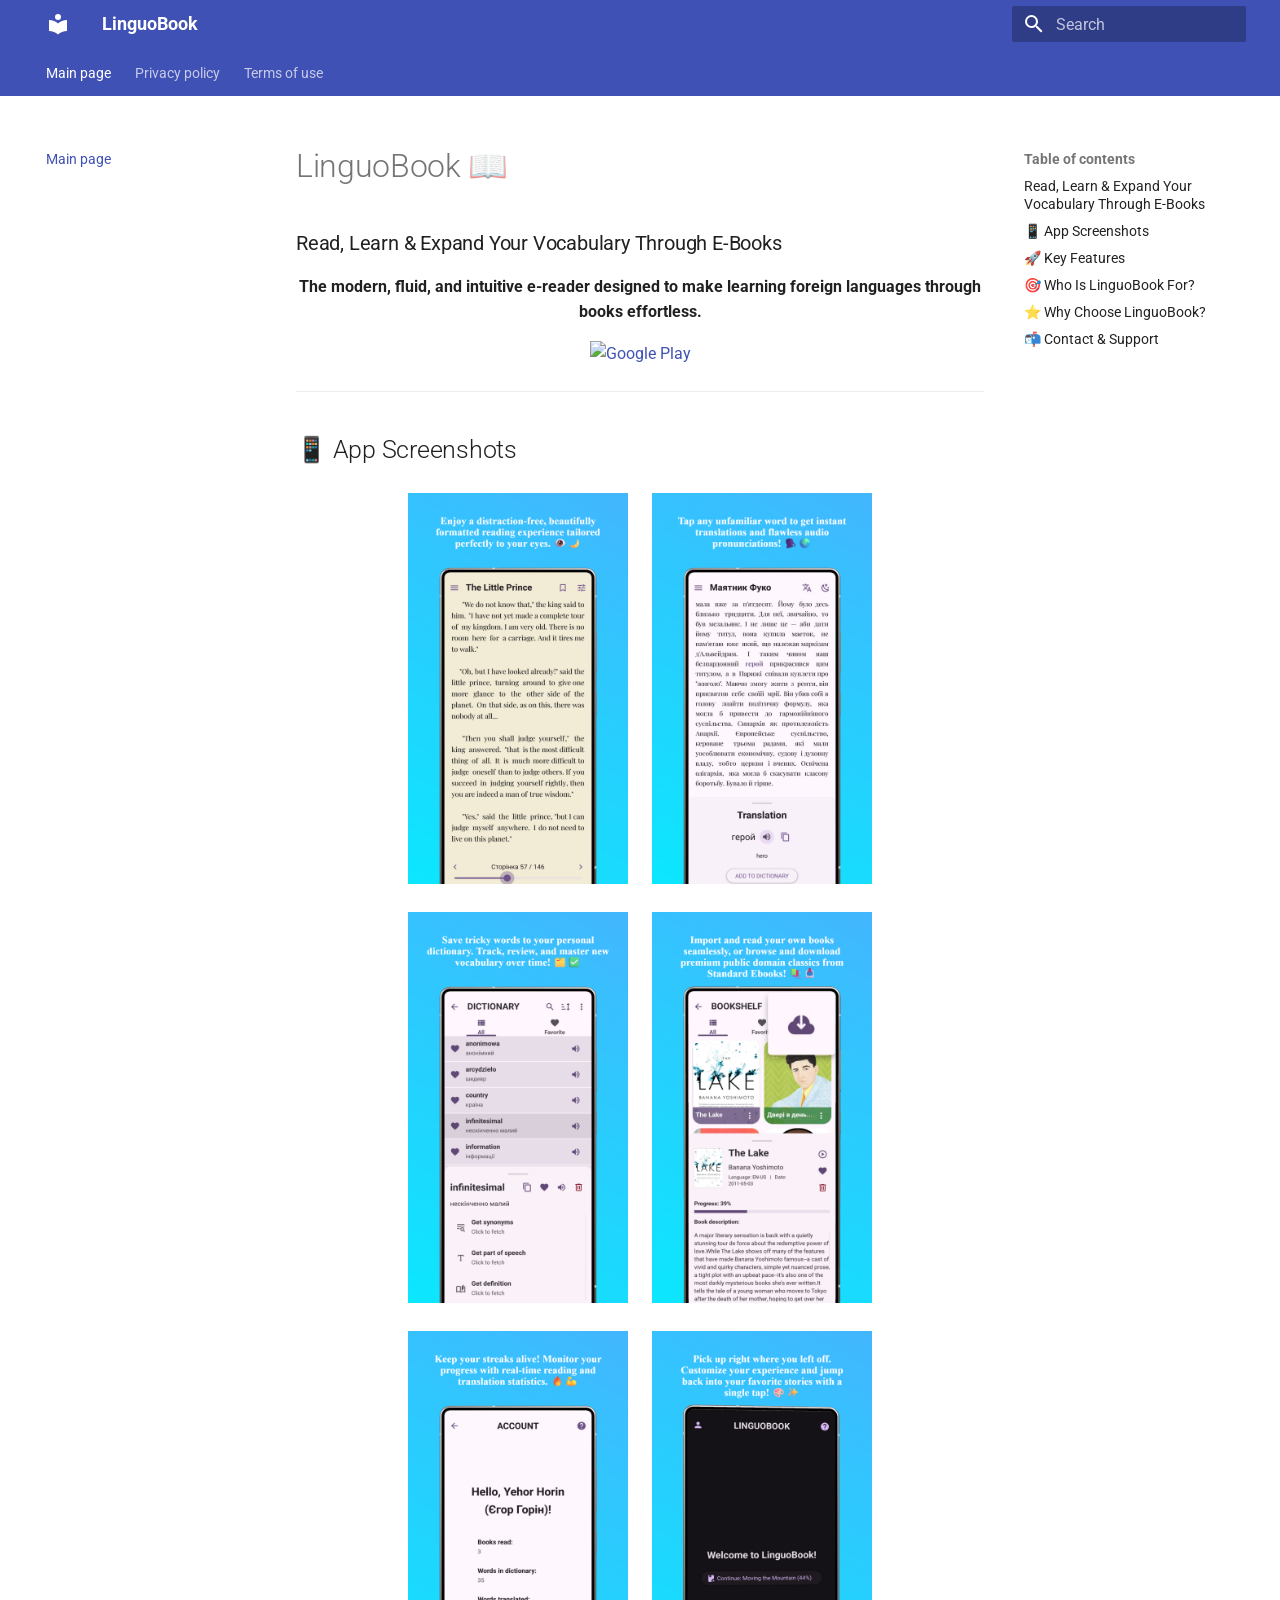
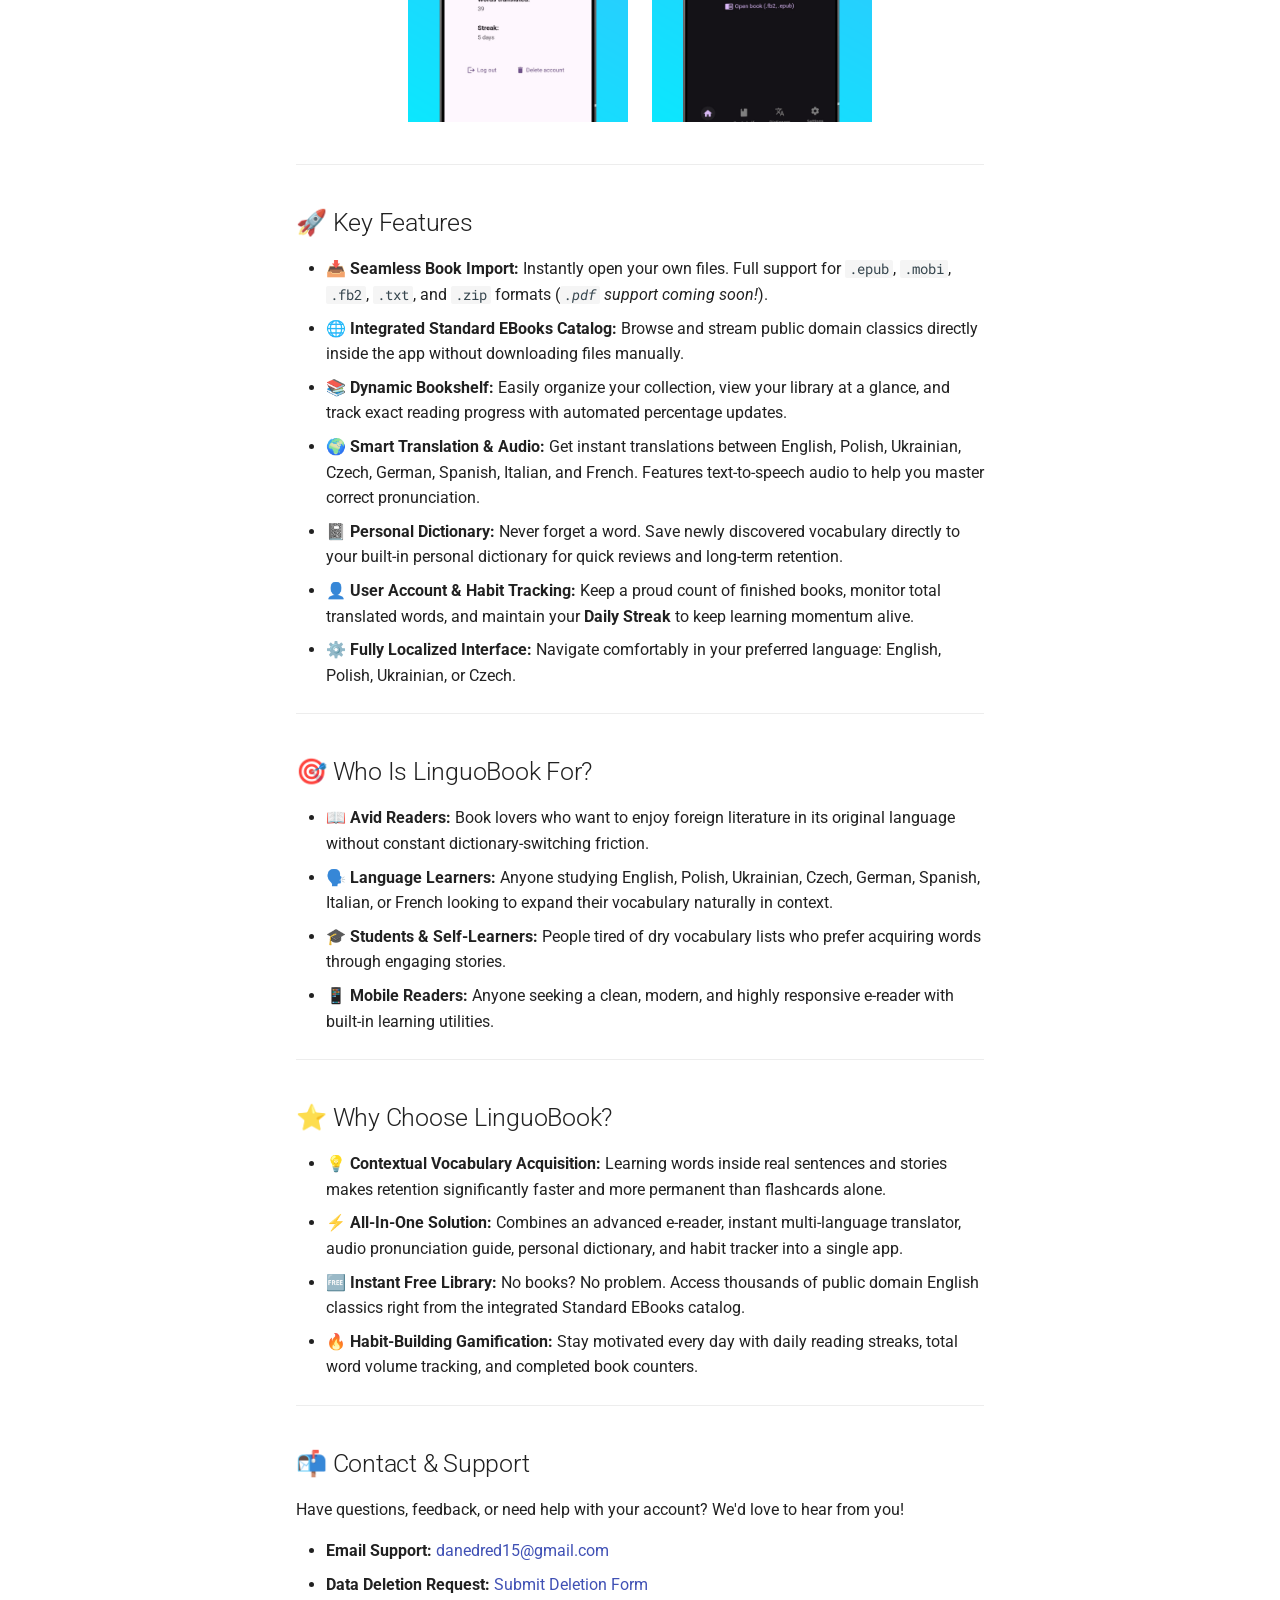
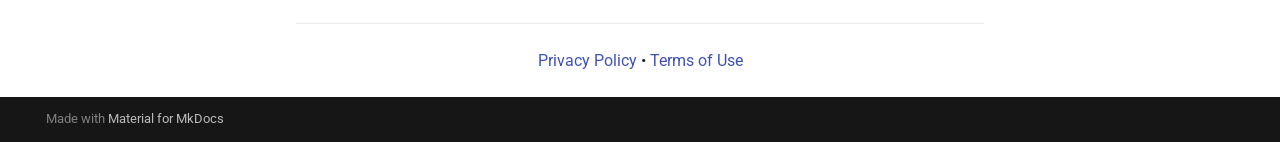
==== commit 0d4b2de6: "Deployed 99727b8 with MkDocs version: 1.6.1" ====
--- a/index.html
+++ b/index.html
@@ -627,9 +627,7 @@
 </ul>
 <hr />
 <div align="center">
-
-[Privacy Policy](policy.md) • [Terms of Use](terms.md)
-
+<p><a href="policy/">Privacy Policy</a> • <a href="terms/">Terms of Use</a></p>
 </div>
 
 
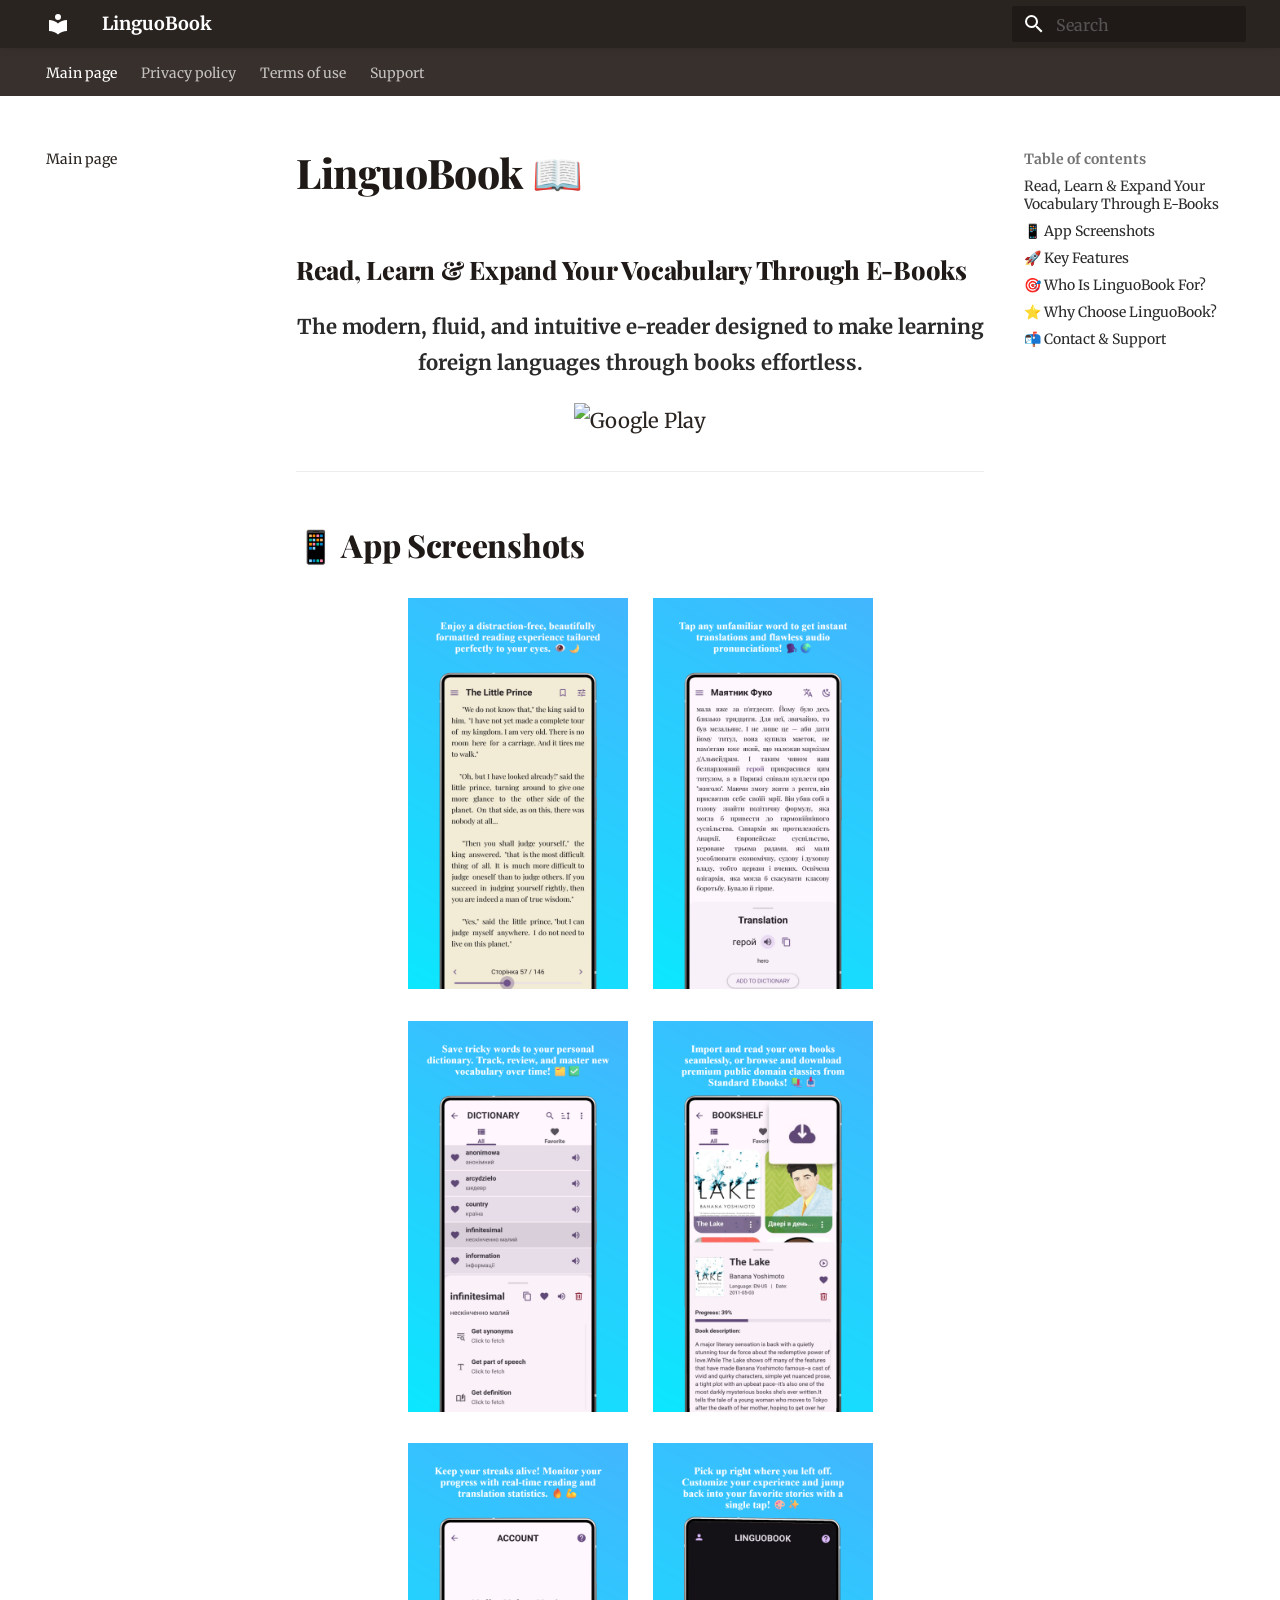
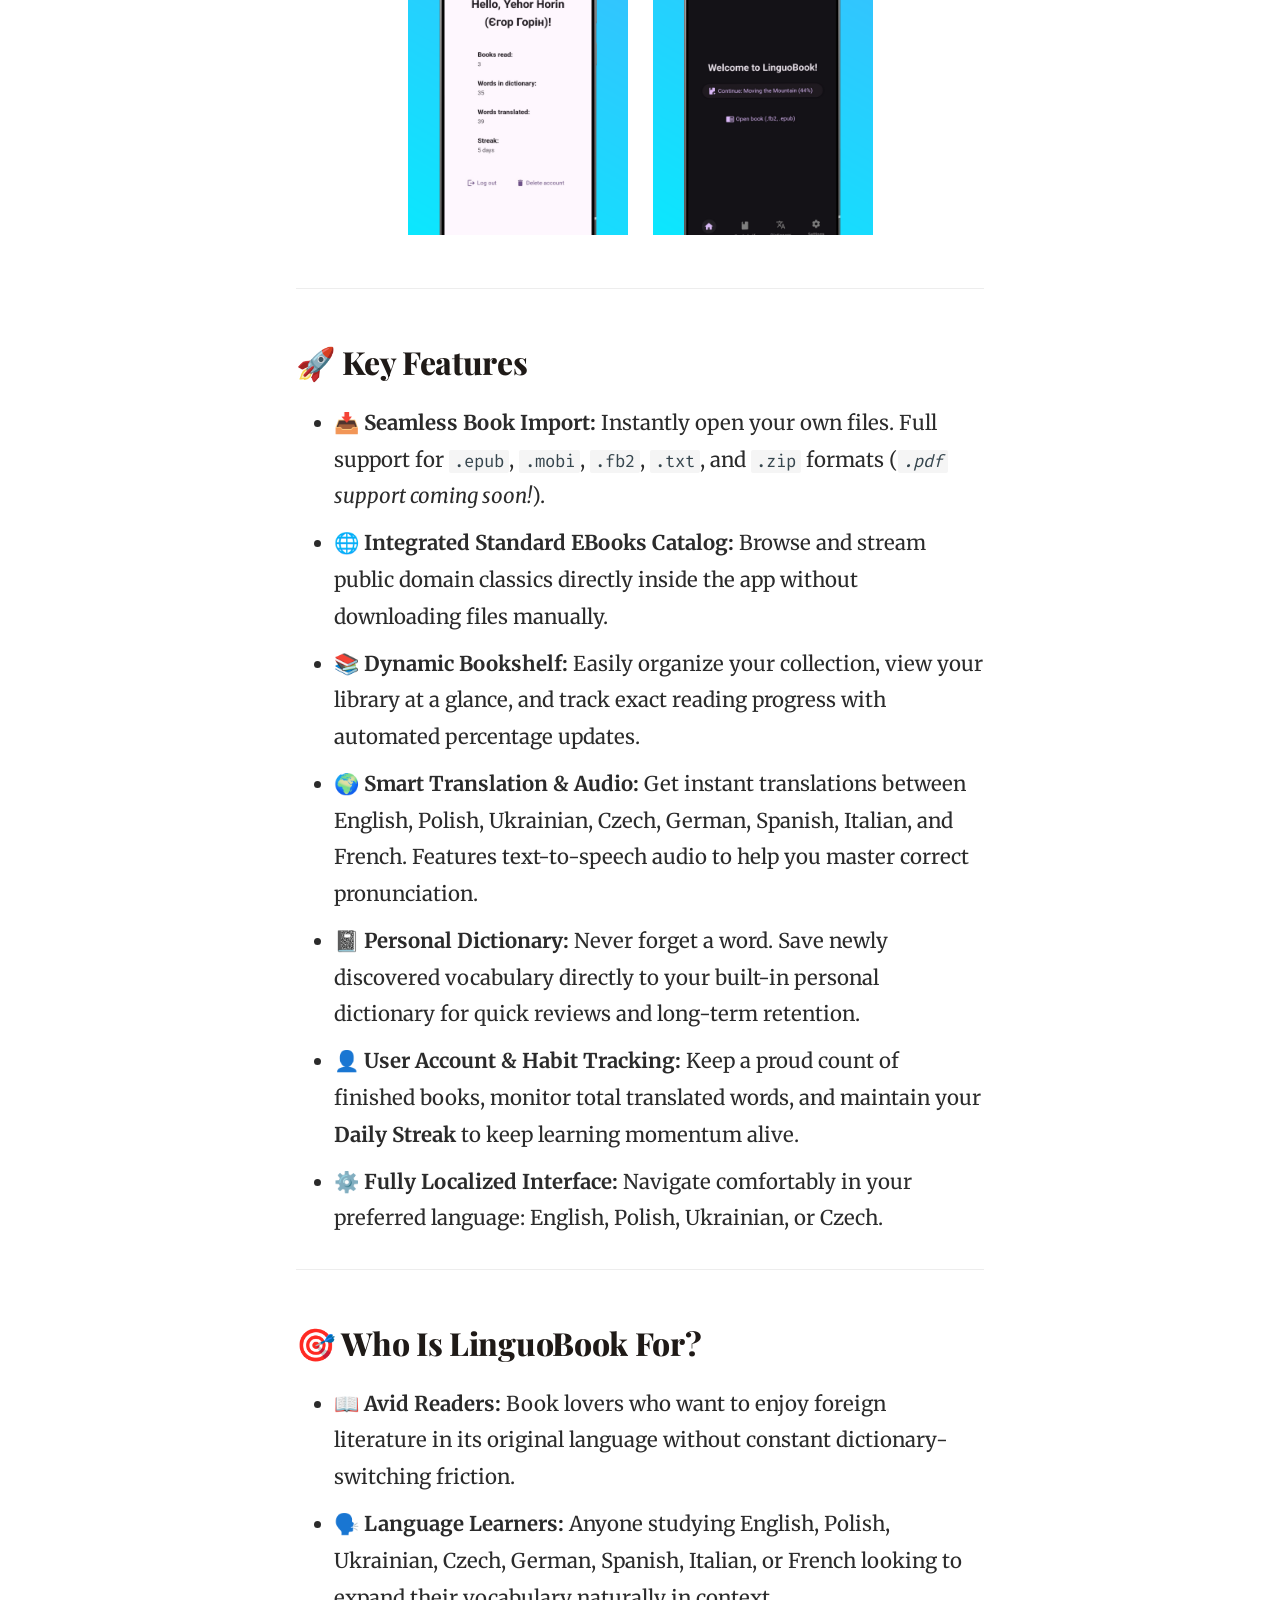
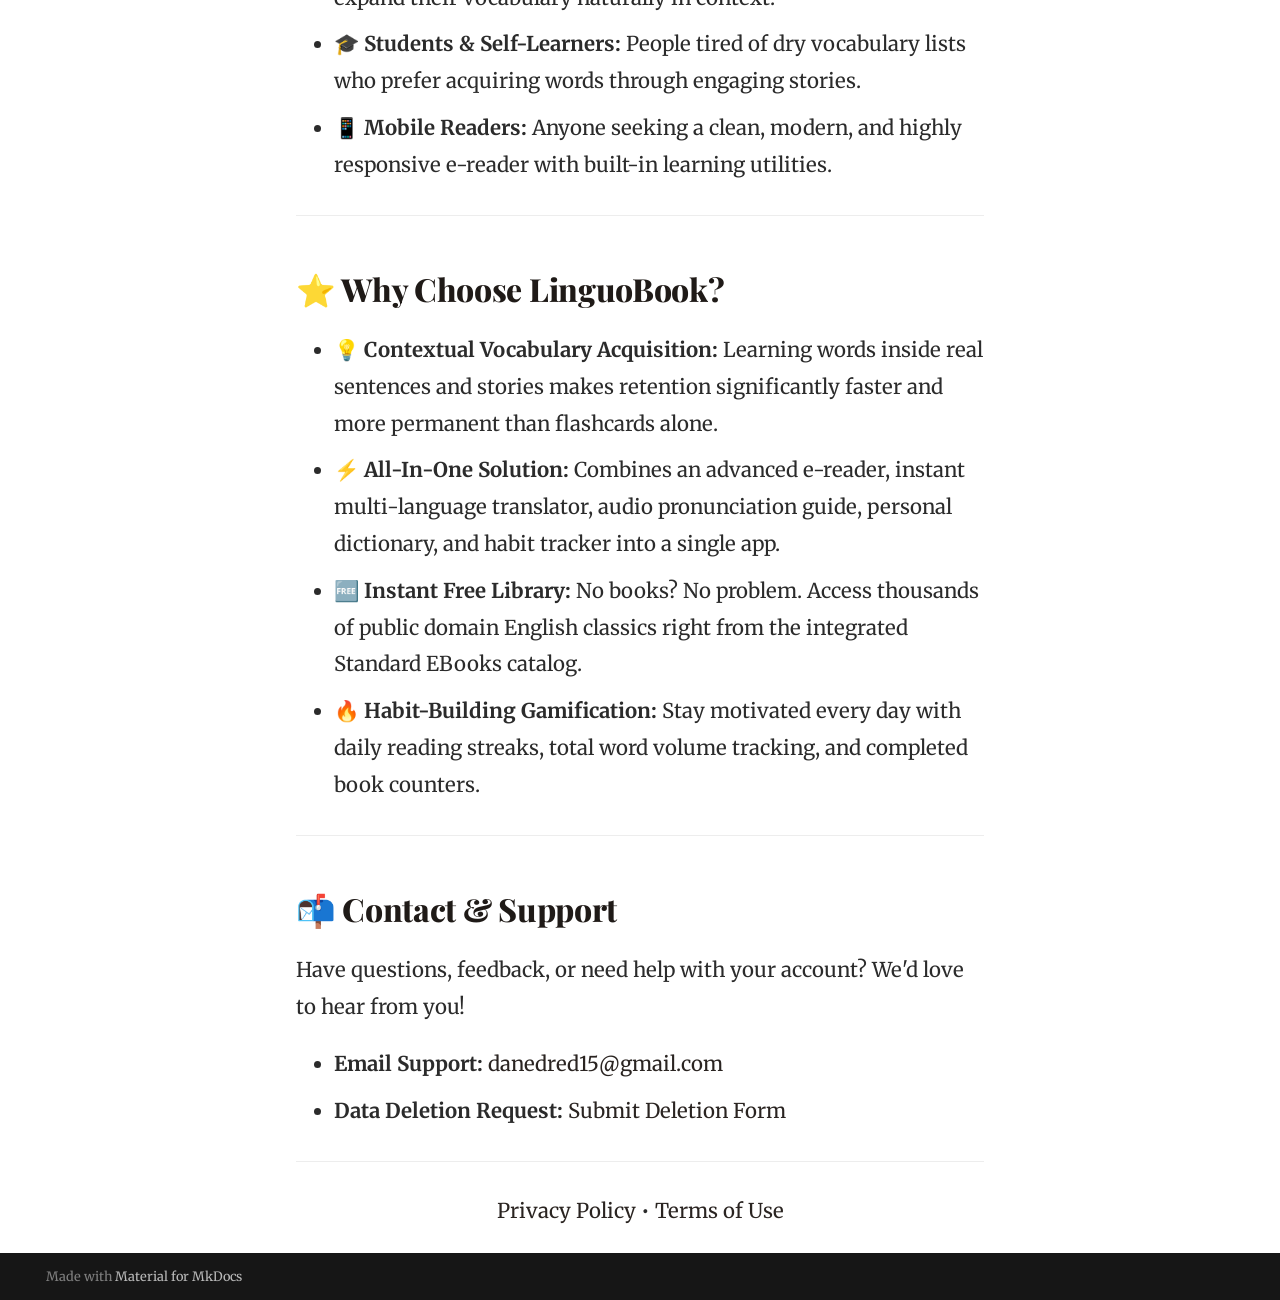
==== commit e1fcd674: "Deployed c40cf9e with MkDocs version: 1.6.1" ====
--- a/index.html
+++ b/index.html
@@ -46,10 +46,12 @@
         
         
         <link rel="preconnect" href="https://fonts.gstatic.com" crossorigin>
-        <link rel="stylesheet" href="https://fonts.googleapis.com/css?family=Roboto:300,300i,400,400i,700,700i%7CRoboto+Mono:400,400i,700,700i&display=fallback">
-        <style>:root{--md-text-font:"Roboto";--md-code-font:"Roboto Mono"}</style>
-      
-    
+        <link rel="stylesheet" href="https://fonts.googleapis.com/css?family=Merriweather:300,300i,400,400i,700,700i%7CFira+Code:400,400i,700,700i&display=fallback">
+        <style>:root{--md-text-font:"Merriweather";--md-code-font:"Fira Code"}</style>
+      
+    
+    
+      <link rel="stylesheet" href="stylesheets/book_theme.css">
     
     <script>__md_scope=new URL(".",location),__md_hash=e=>[...e].reduce(((e,_)=>(e<<5)-e+_.charCodeAt(0)),0),__md_get=(e,_=localStorage,t=__md_scope)=>JSON.parse(_.getItem(t.pathname+"."+e)),__md_set=(e,_,t=localStorage,a=__md_scope)=>{try{t.setItem(a.pathname+"."+e,JSON.stringify(_))}catch(e){}}</script>
     
@@ -65,7 +67,7 @@
     
     
     
-    <body dir="ltr" data-md-color-scheme="default" data-md-color-primary="indigo" data-md-color-accent="blue">
+    <body dir="ltr" data-md-color-scheme="default" data-md-color-primary="custom" data-md-color-accent="custom">
   
     
     <input class="md-toggle" data-md-toggle="drawer" type="checkbox" id="__drawer" autocomplete="off">
@@ -234,6 +236,25 @@
   
 
       
+        
+  
+  
+  
+  
+    <li class="md-tabs__item">
+      <a href="support/" class="md-tabs__link">
+        
+  
+  
+    
+  
+  Support
+
+      </a>
+    </li>
+  
+
+      
     </ul>
   </div>
 </nav>
@@ -449,6 +470,33 @@
     
   
     Terms of use
+  
+
+    
+  </span>
+  
+  
+
+      </a>
+    </li>
+  
+
+    
+      
+      
+  
+  
+  
+  
+    <li class="md-nav__item">
+      <a href="support/" class="md-nav__link">
+        
+  
+  
+  <span class="md-ellipsis">
+    
+  
+    Support
   
 
     
@@ -649,6 +697,12 @@
 <script>var target=document.getElementById(location.hash.slice(1));target&&target.name&&(target.checked=target.name.startsWith("__tabbed_"))</script>
         </div>
         
+          <button type="button" class="md-top md-icon" data-md-component="top" hidden>
+  
+  <svg xmlns="http://www.w3.org/2000/svg" viewBox="0 0 24 24"><path d="M13 20h-2V8l-5.5 5.5-1.42-1.42L12 4.16l7.92 7.92-1.42 1.42L13 8z"/></svg>
+  Back to top
+</button>
+        
       </main>
       
         <footer class="md-footer">
@@ -678,7 +732,7 @@
     
       
       
-      <script id="__config" type="application/json">{"annotate": null, "base": ".", "features": ["navigation.tabs"], "search": "assets/javascripts/workers/search.2c215733.min.js", "tags": null, "translations": {"clipboard.copied": "Copied to clipboard", "clipboard.copy": "Copy to clipboard", "search.result.more.one": "1 more on this page", "search.result.more.other": "# more on this page", "search.result.none": "No matching documents", "search.result.one": "1 matching document", "search.result.other": "# matching documents", "search.result.placeholder": "Type to start searching", "search.result.term.missing": "Missing", "select.version": "Select version"}, "version": null}</script>
+      <script id="__config" type="application/json">{"annotate": null, "base": ".", "features": ["navigation.tabs", "navigation.top"], "search": "assets/javascripts/workers/search.2c215733.min.js", "tags": null, "translations": {"clipboard.copied": "Copied to clipboard", "clipboard.copy": "Copy to clipboard", "search.result.more.one": "1 more on this page", "search.result.more.other": "# more on this page", "search.result.none": "No matching documents", "search.result.one": "1 matching document", "search.result.other": "# matching documents", "search.result.placeholder": "Type to start searching", "search.result.term.missing": "Missing", "select.version": "Select version"}, "version": null}</script>
     
     
       <script src="assets/javascripts/bundle.d7400e89.min.js"></script>
--- a/stylesheets/book_theme.css
+++ b/stylesheets/book_theme.css
@@ -0,0 +1,55 @@
+@import url('https://fonts.googleapis.com/css2?family=Playfair+Display:ital,wght@0,600;0,800;1,400&display=swap');
+
+:root {
+  --md-primary-fg-color: #2A2421;        
+  --md-primary-fg-color--dark: #1F1A17; 
+  --md-default-bg-color: #FAF7F0;        
+  --md-default-fg-color: #2B2B2B;       
+  --md-code-bg-color: #F0EAE1;           
+  --md-accent-fg-color: #8C4A27;        
+}
+
+body, .md-typeset {
+  font-family: 'Merriweather', Georgia, serif;
+  font-size: 1.02rem;
+  line-height: 1.8;
+  color: #2B2B2B;
+}
+
+.md-typeset h1, 
+.md-typeset h2, 
+.md-typeset h3 {
+  font-family: 'Playfair Display', Georgia, serif;
+  font-weight: 800;
+  color: #1F1A17;
+  letter-spacing: -0.01em;
+}
+
+.md-header {
+  background-color: #2A2421 !important;
+  box-shadow: 0 2px 8px rgba(0, 0, 0, 0.08);
+}
+
+.md-tabs {
+  background-color: #38302C !important;
+}
+
+.md-typeset blockquote {
+  border-left: 4px solid #8C4A27;
+  background-color: #F3EDDE;
+  padding: 12px 20px;
+  border-radius: 0 8px 8px 0;
+  font-style: italic;
+  color: #4A3E3D;
+}
+
+.md-typeset table:not([class]) {
+  background-color: #F7F3E9;
+  border: 1px solid #E6DEC2;
+  border-radius: 6px;
+}
+
+.md-typeset table:not([class]) th {
+  background-color: #EBE3D0;
+  color: #1F1A17;
+}
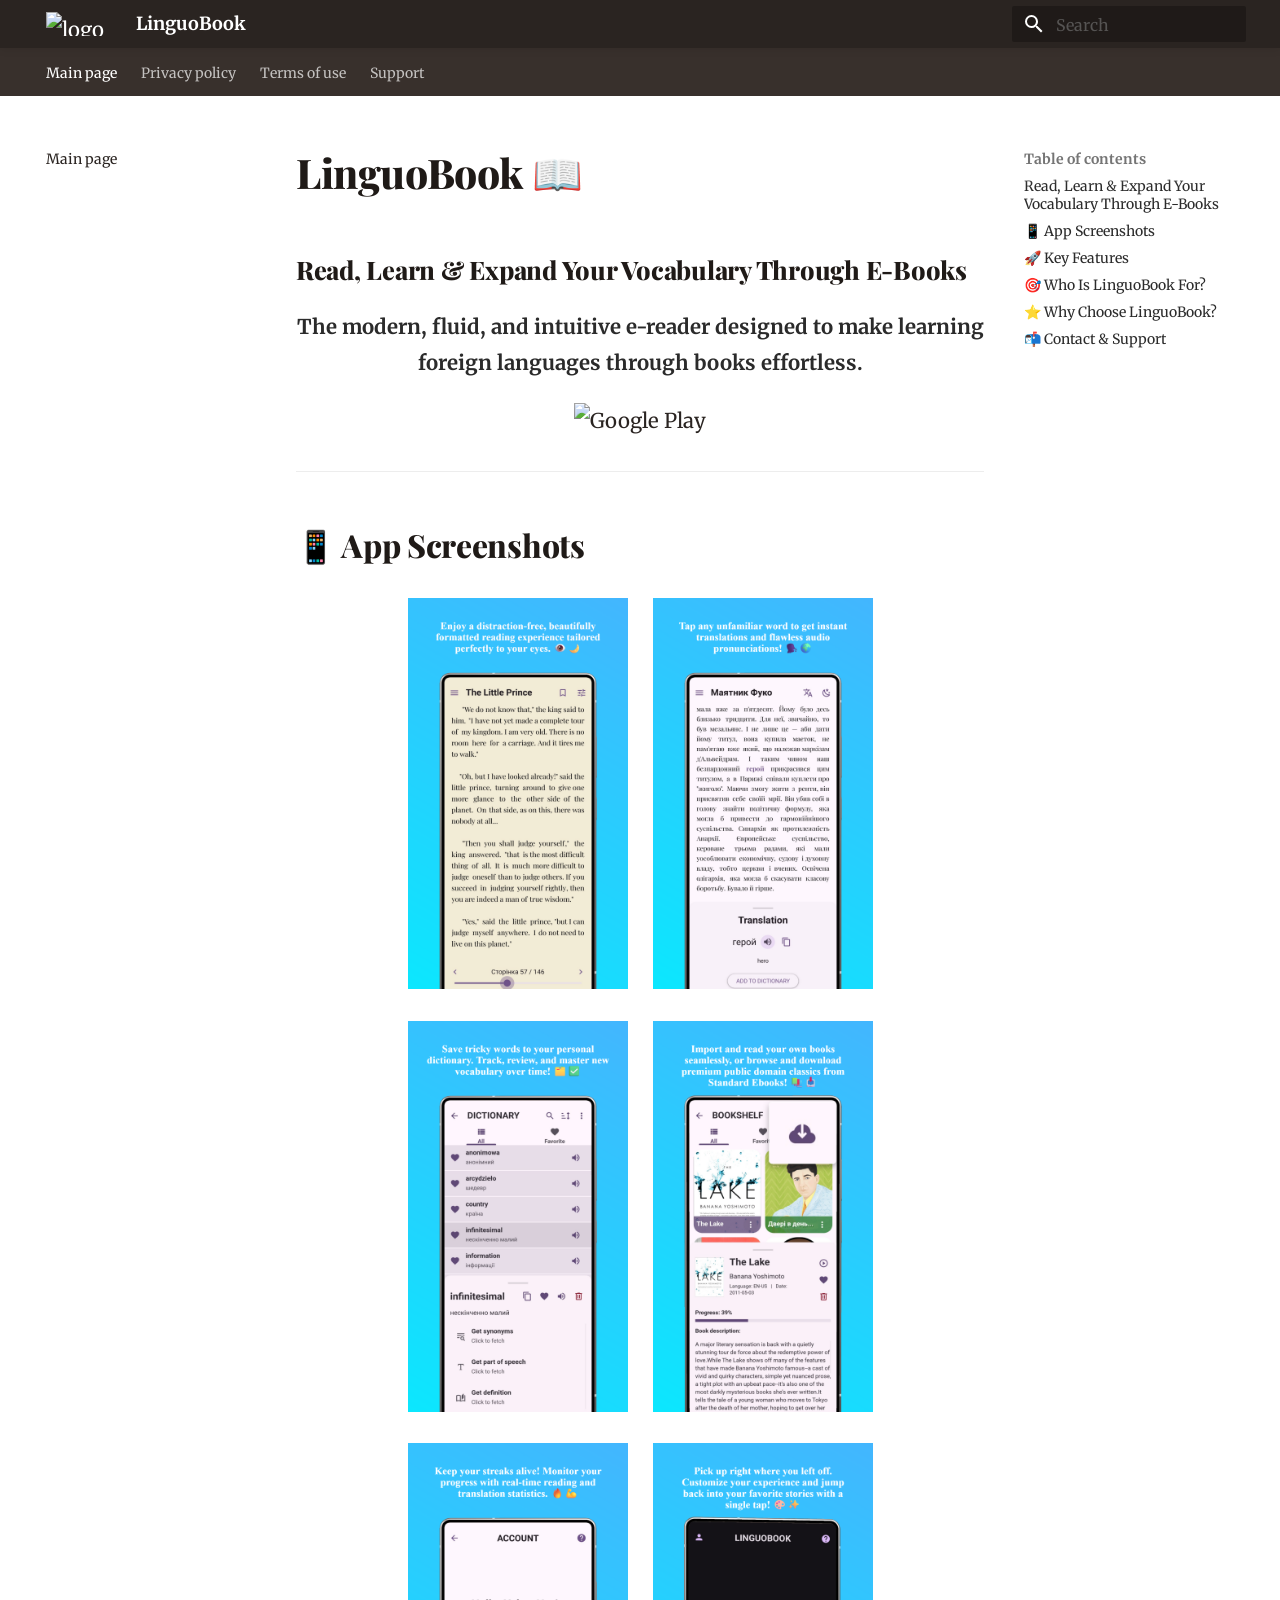
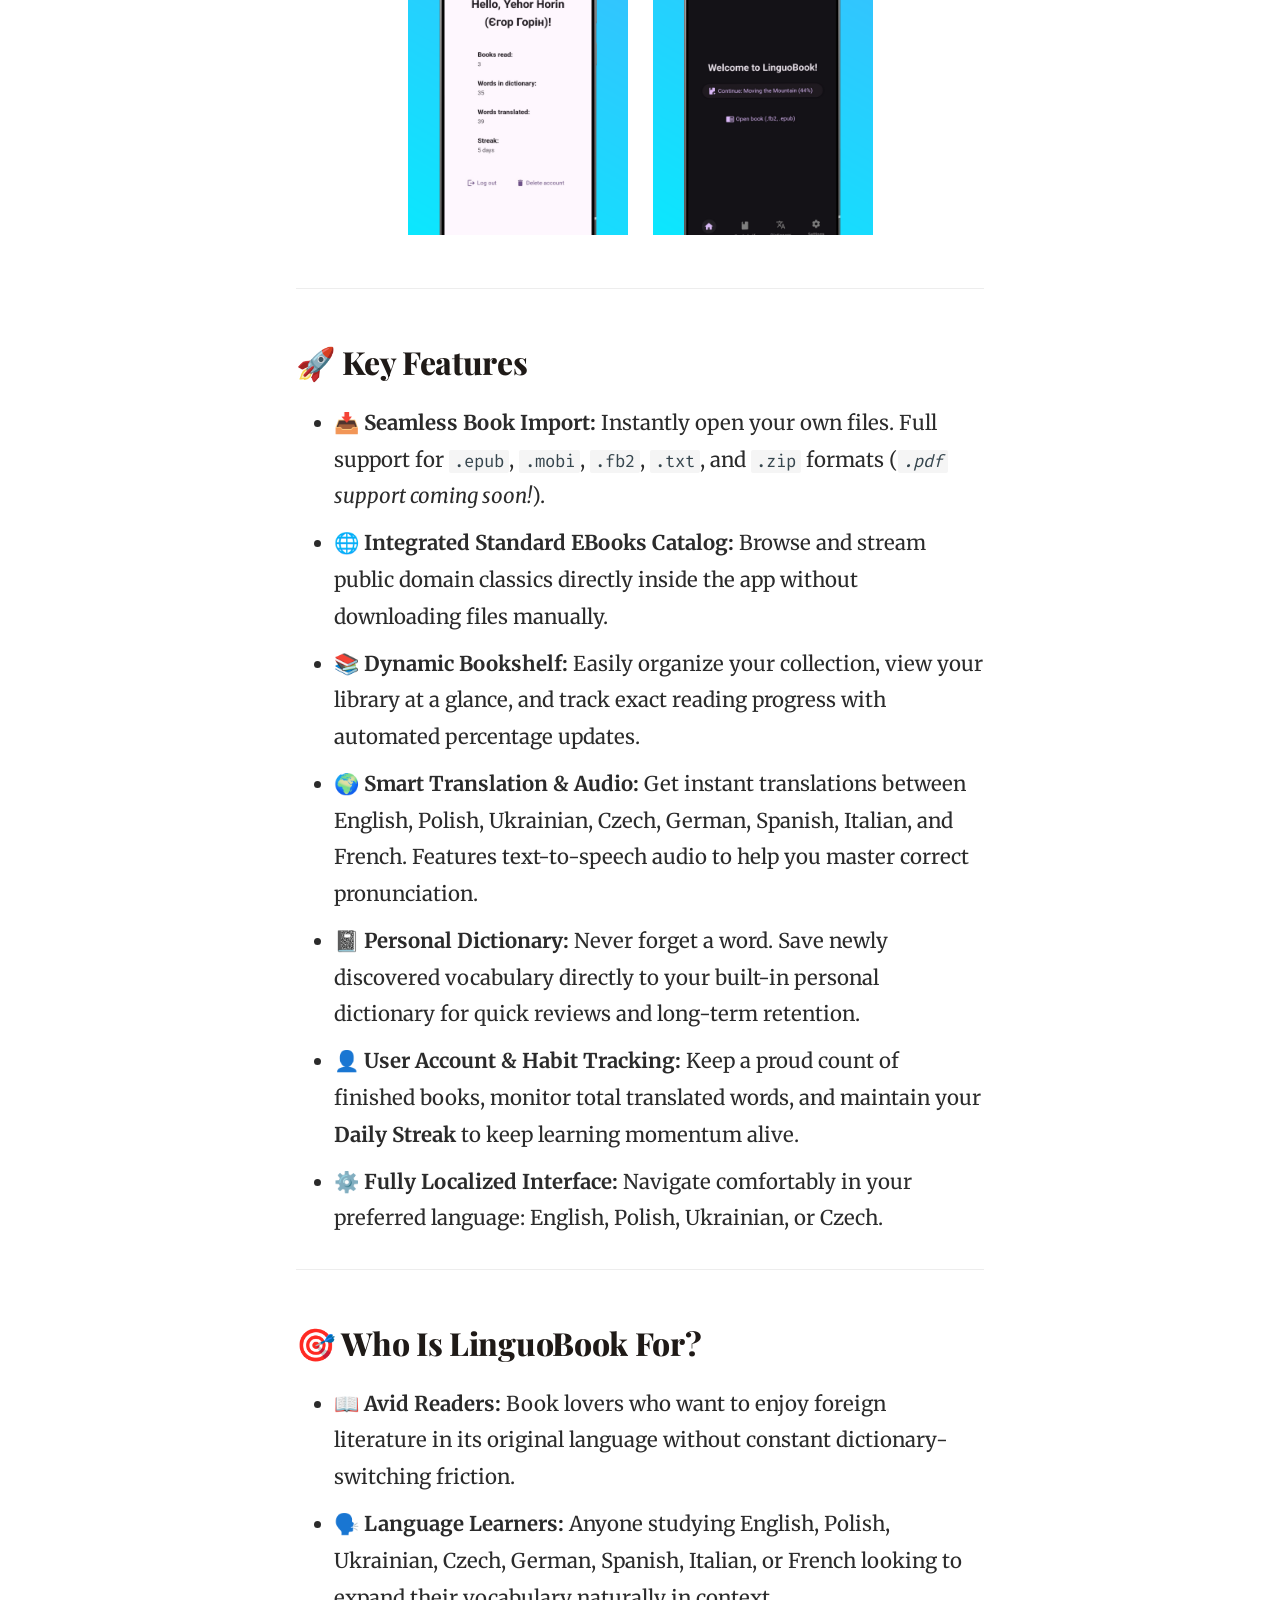
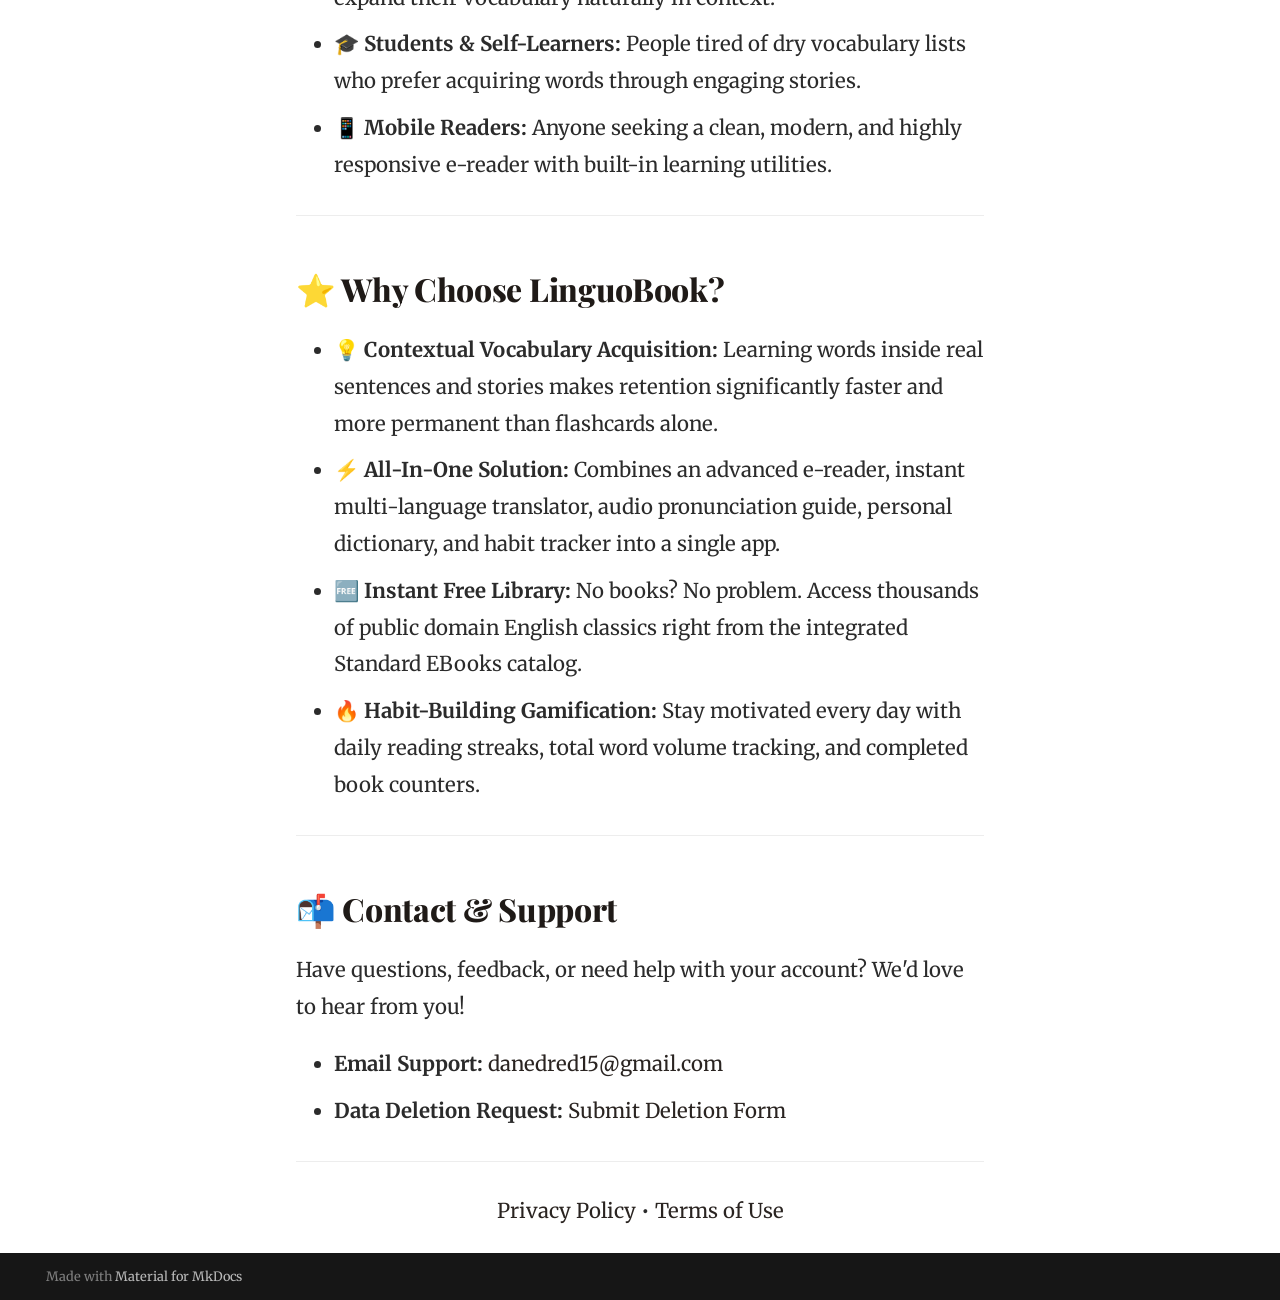
==== commit feec979c: "Deployed 073558a with MkDocs version: 1.6.1" ====
--- a/index.html
+++ b/index.html
@@ -20,7 +20,7 @@
         
       
       
-      <link rel="icon" href="assets/images/favicon.png">
+      <link rel="icon" href="assets/LinguoBook_icon.png">
       <meta name="generator" content="mkdocs-1.6.1, mkdocs-material-9.7.7">
     
     
@@ -92,8 +92,7 @@
   <nav class="md-header__inner md-grid" aria-label="Header">
     <a href="." title="LinguoBook" class="md-header__button md-logo" aria-label="LinguoBook" data-md-component="logo">
       
-  
-  <svg xmlns="http://www.w3.org/2000/svg" viewBox="0 0 24 24"><path d="M12 8a3 3 0 0 0 3-3 3 3 0 0 0-3-3 3 3 0 0 0-3 3 3 3 0 0 0 3 3m0 3.54C9.64 9.35 6.5 8 3 8v11c3.5 0 6.64 1.35 9 3.54 2.36-2.19 5.5-3.54 9-3.54V8c-3.5 0-6.64 1.35-9 3.54"/></svg>
+  <img src="assets/LinguoBook_icon.png" alt="logo">
 
     </a>
     <label class="md-header__button md-icon" for="__drawer">
@@ -279,8 +278,7 @@
   <label class="md-nav__title" for="__drawer">
     <a href="." title="LinguoBook" class="md-nav__button md-logo" aria-label="LinguoBook" data-md-component="logo">
       
-  
-  <svg xmlns="http://www.w3.org/2000/svg" viewBox="0 0 24 24"><path d="M12 8a3 3 0 0 0 3-3 3 3 0 0 0-3-3 3 3 0 0 0-3 3 3 3 0 0 0 3 3m0 3.54C9.64 9.35 6.5 8 3 8v11c3.5 0 6.64 1.35 9 3.54 2.36-2.19 5.5-3.54 9-3.54V8c-3.5 0-6.64 1.35-9 3.54"/></svg>
+  <img src="assets/LinguoBook_icon.png" alt="logo">
 
     </a>
     LinguoBook
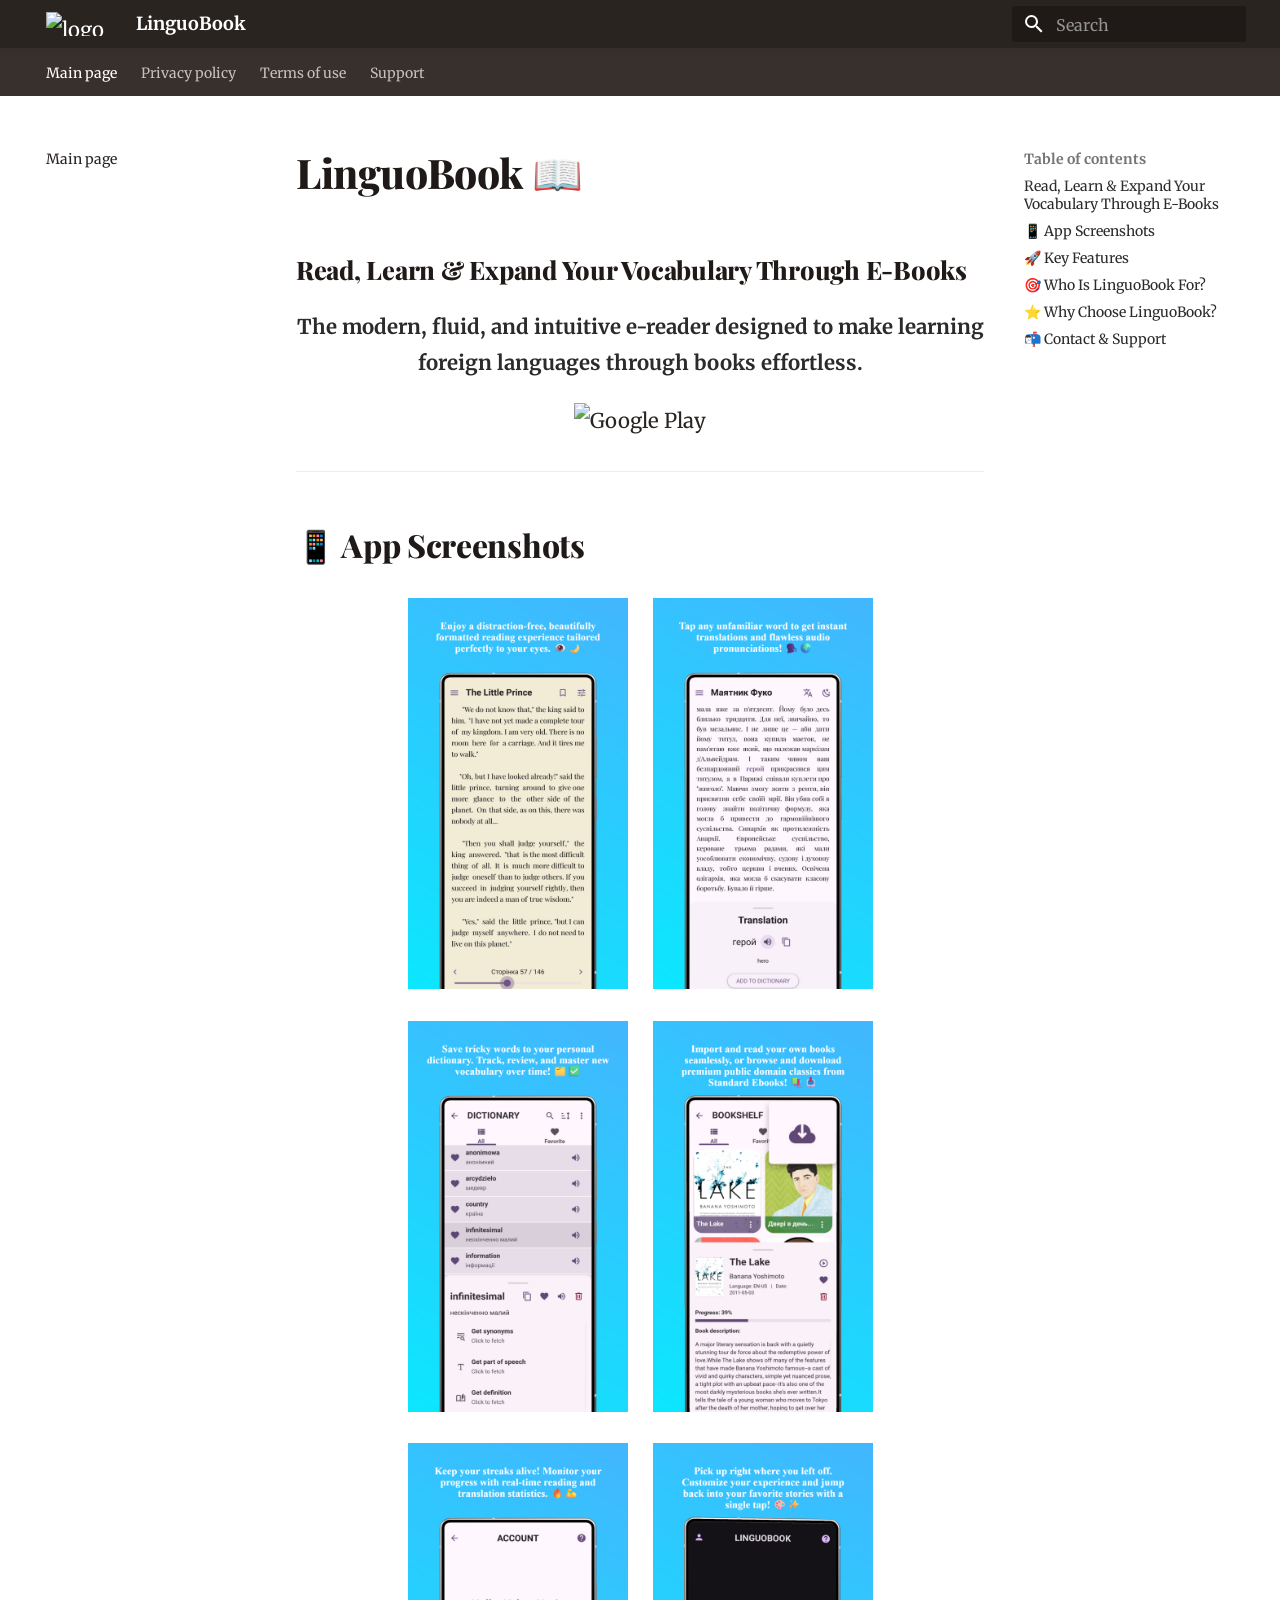
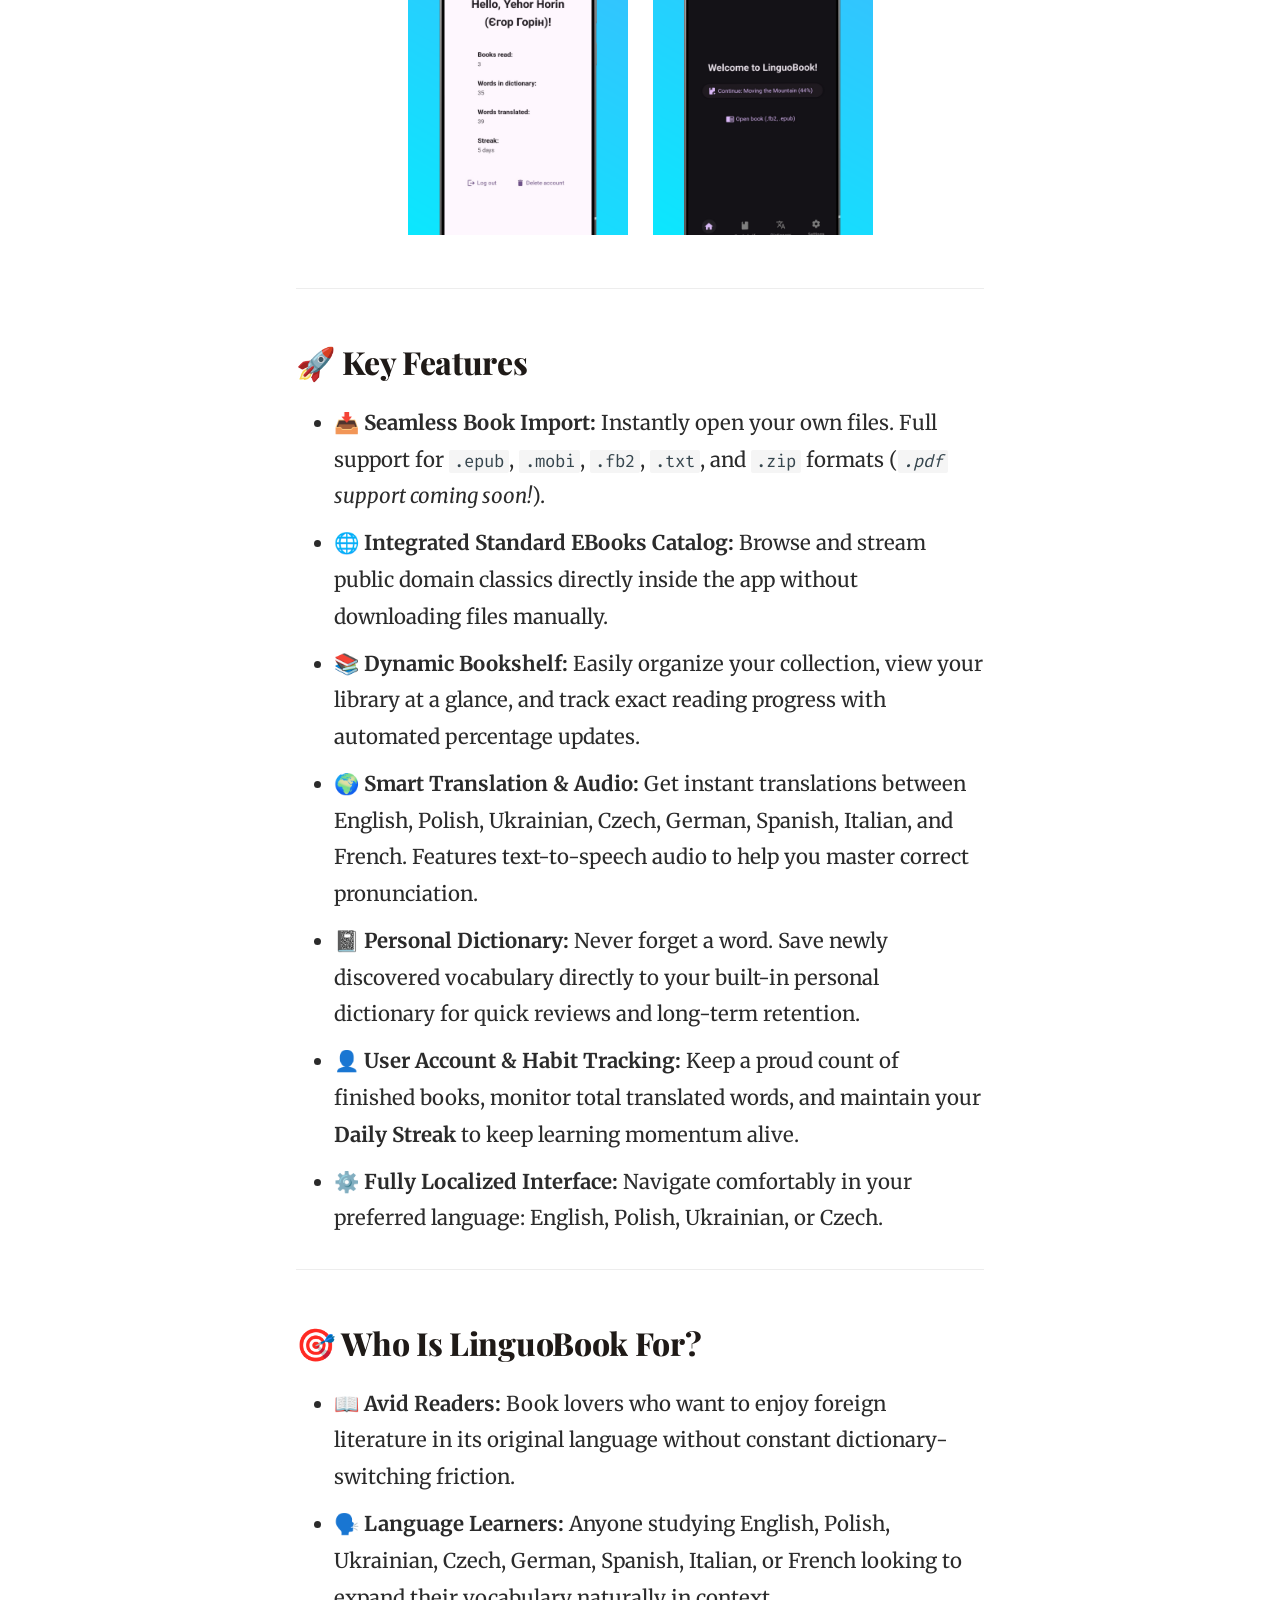
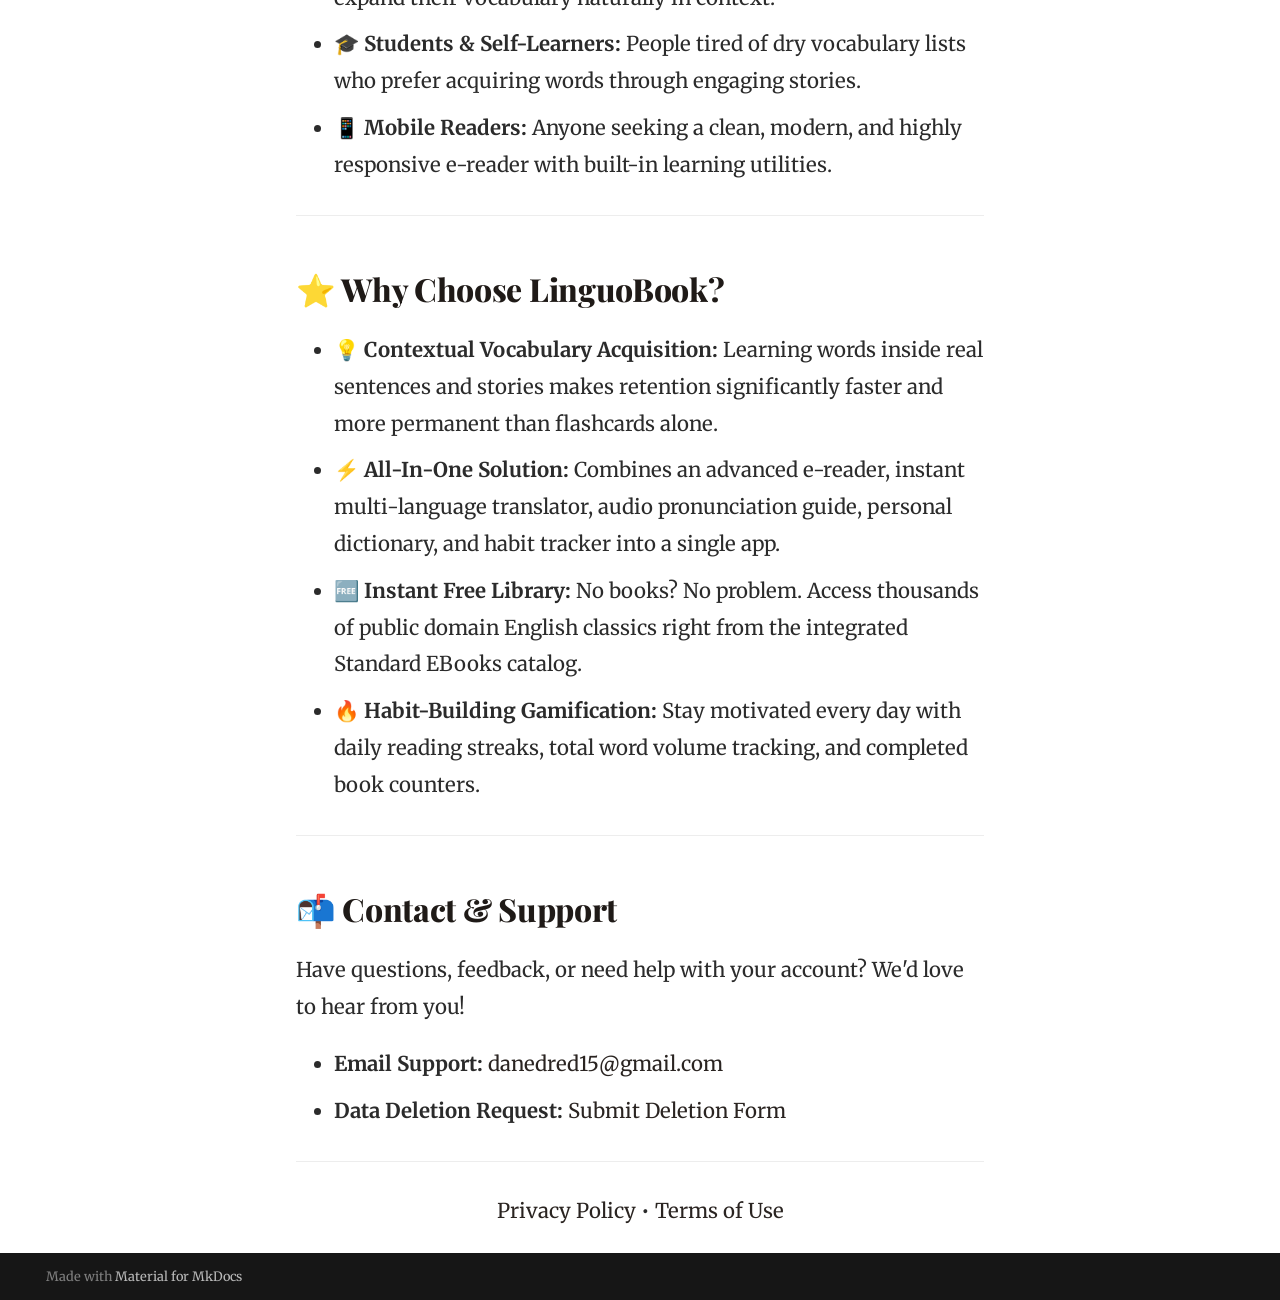
==== commit 600a9fd1: "Deployed afde0ef with MkDocs version: 1.6.1" ====
--- a/index.html
+++ b/index.html
@@ -20,7 +20,7 @@
         
       
       
-      <link rel="icon" href="assets/LinguoBook_icon.png">
+      <link rel="icon" href="docs/assets/LinguoBook_icon.png">
       <meta name="generator" content="mkdocs-1.6.1, mkdocs-material-9.7.7">
     
     
@@ -92,7 +92,7 @@
   <nav class="md-header__inner md-grid" aria-label="Header">
     <a href="." title="LinguoBook" class="md-header__button md-logo" aria-label="LinguoBook" data-md-component="logo">
       
-  <img src="assets/LinguoBook_icon.png" alt="logo">
+  <img src="docs/assets/LinguoBook_icon.png" alt="logo">
 
     </a>
     <label class="md-header__button md-icon" for="__drawer">
@@ -278,7 +278,7 @@
   <label class="md-nav__title" for="__drawer">
     <a href="." title="LinguoBook" class="md-nav__button md-logo" aria-label="LinguoBook" data-md-component="logo">
       
-  <img src="assets/LinguoBook_icon.png" alt="logo">
+  <img src="docs/assets/LinguoBook_icon.png" alt="logo">
 
     </a>
     LinguoBook
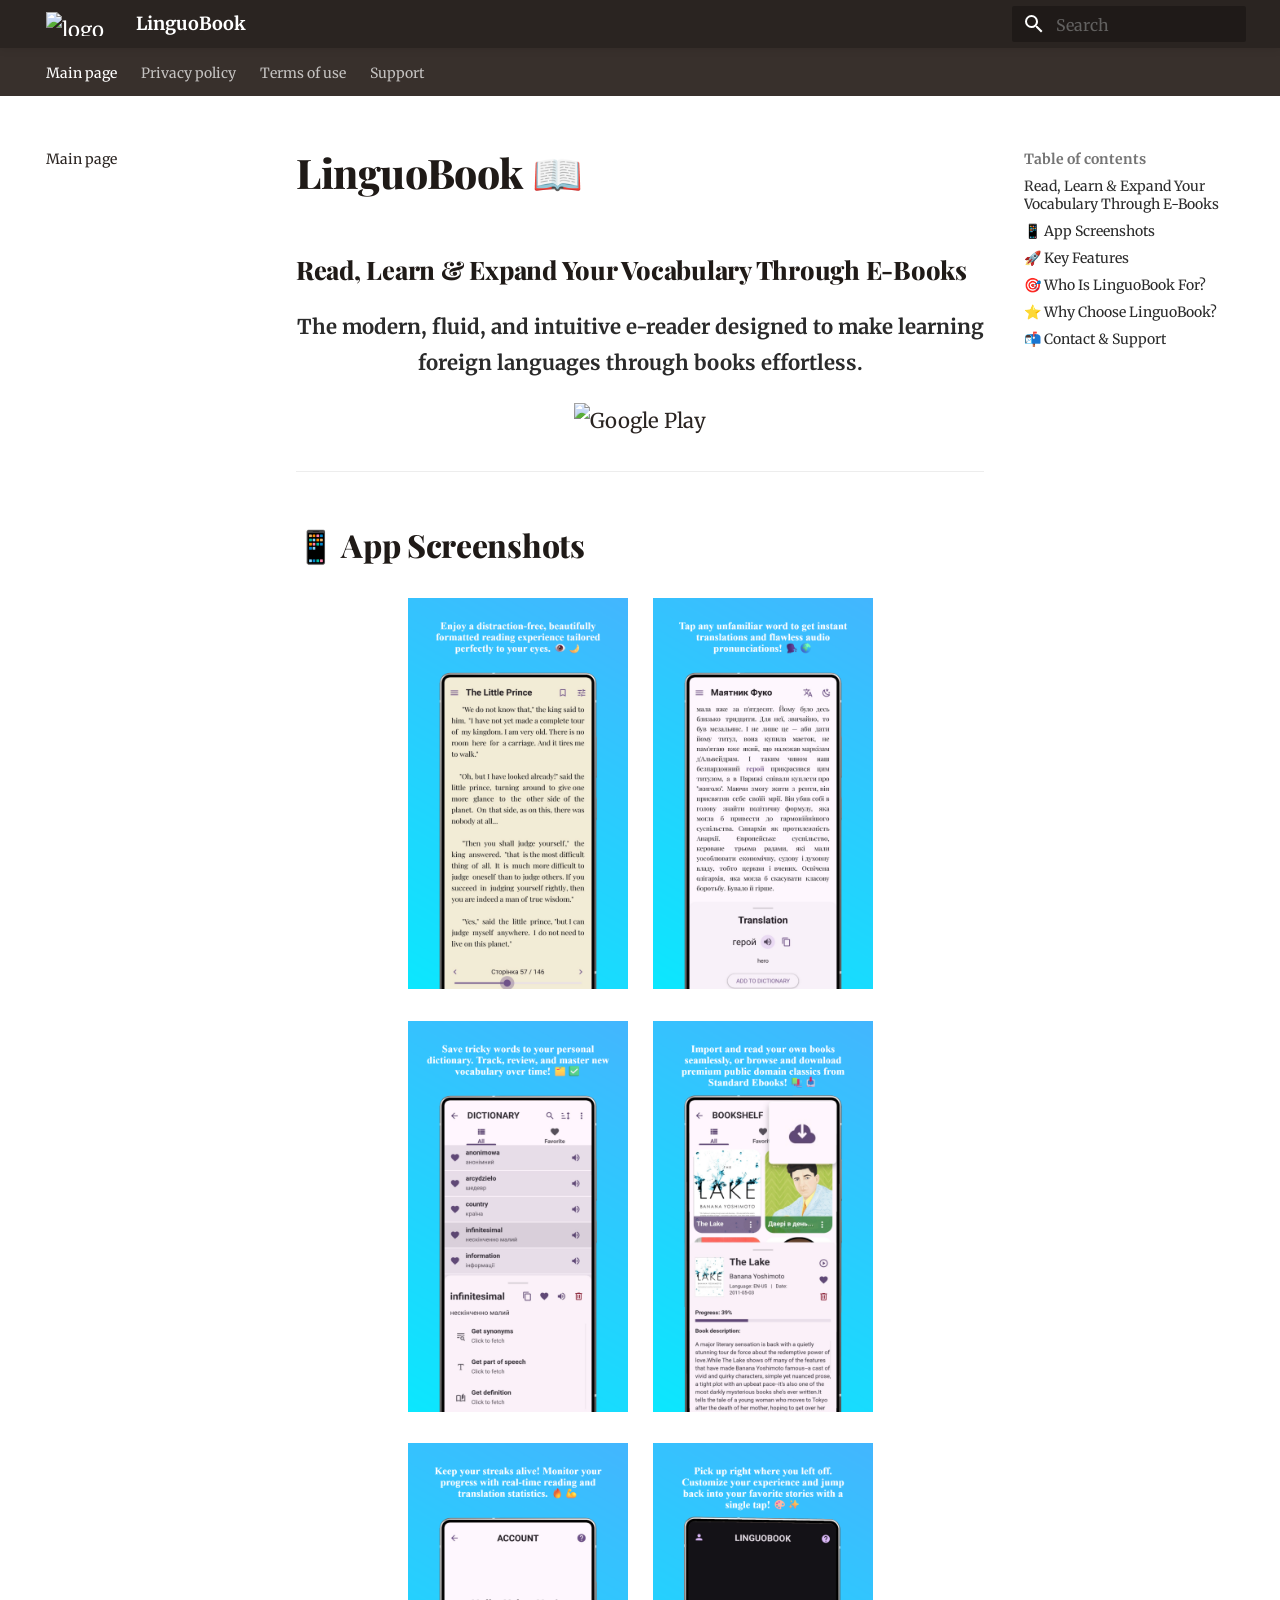
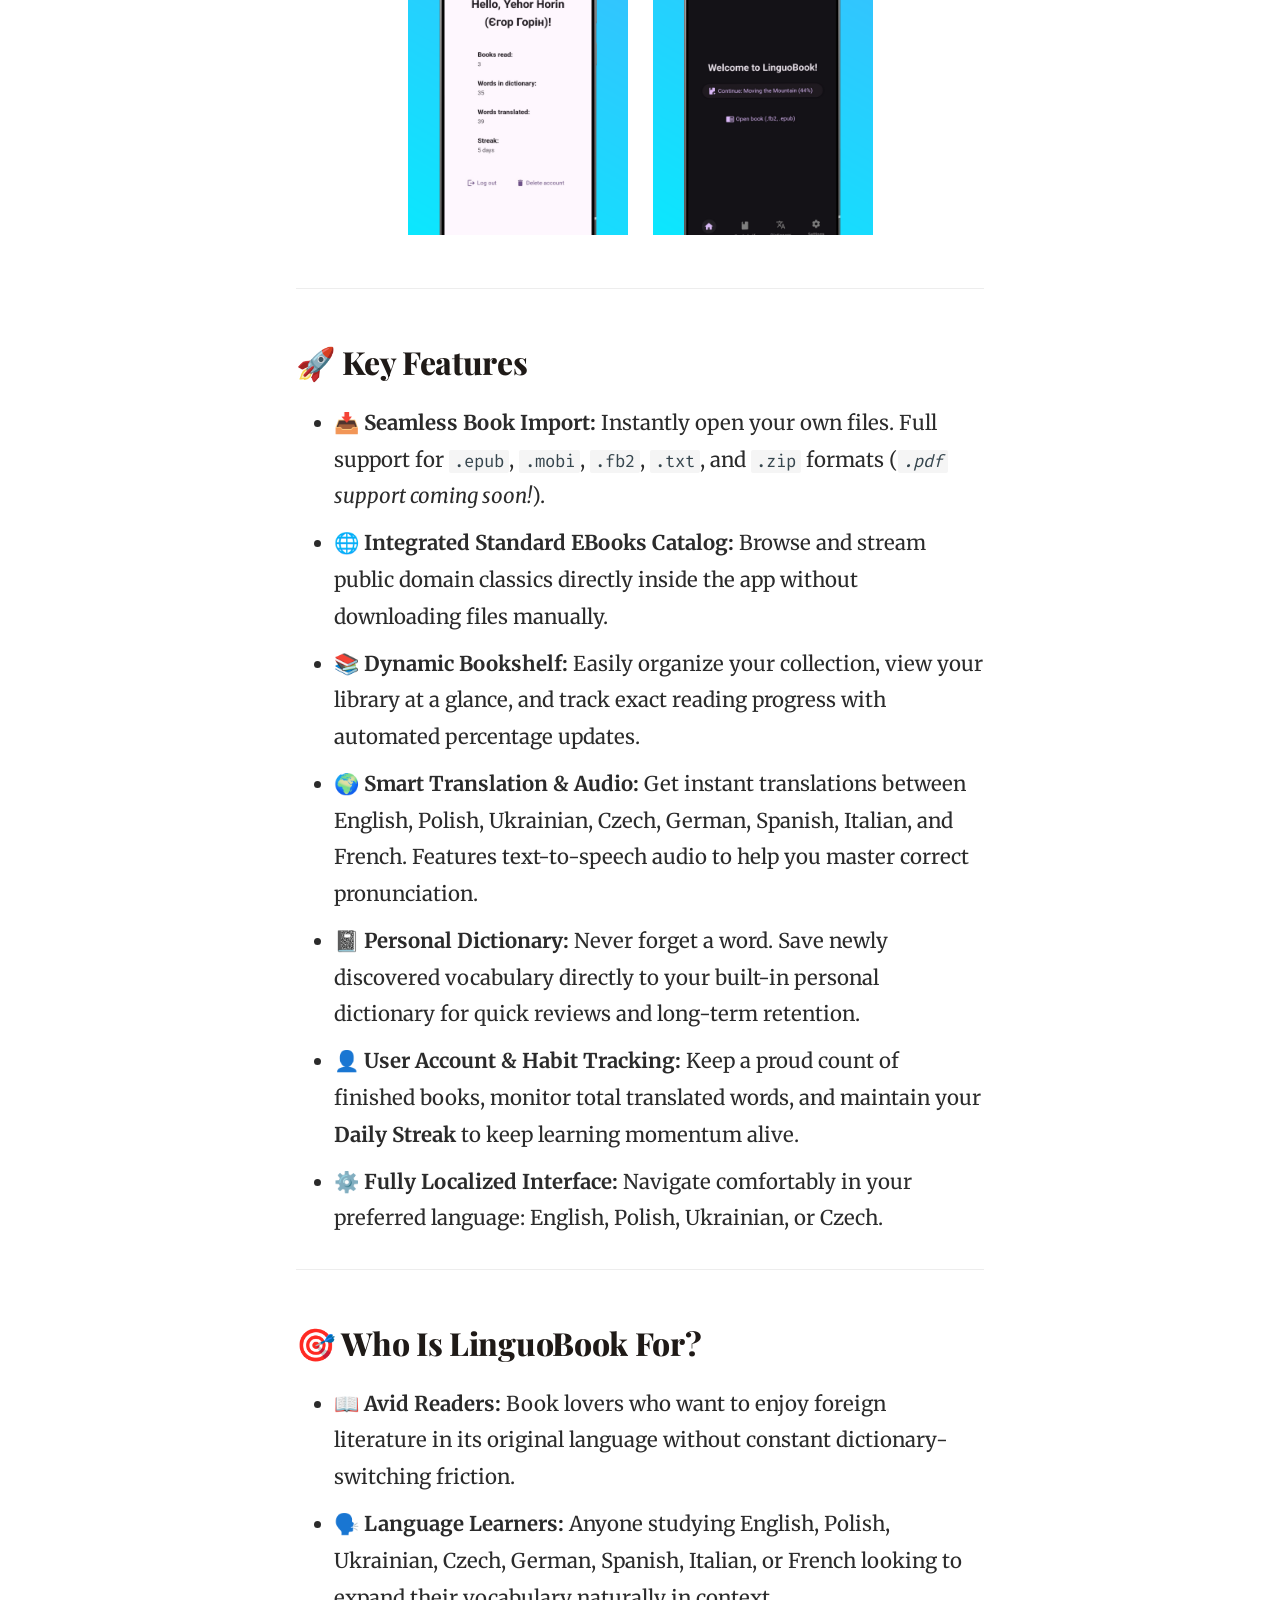
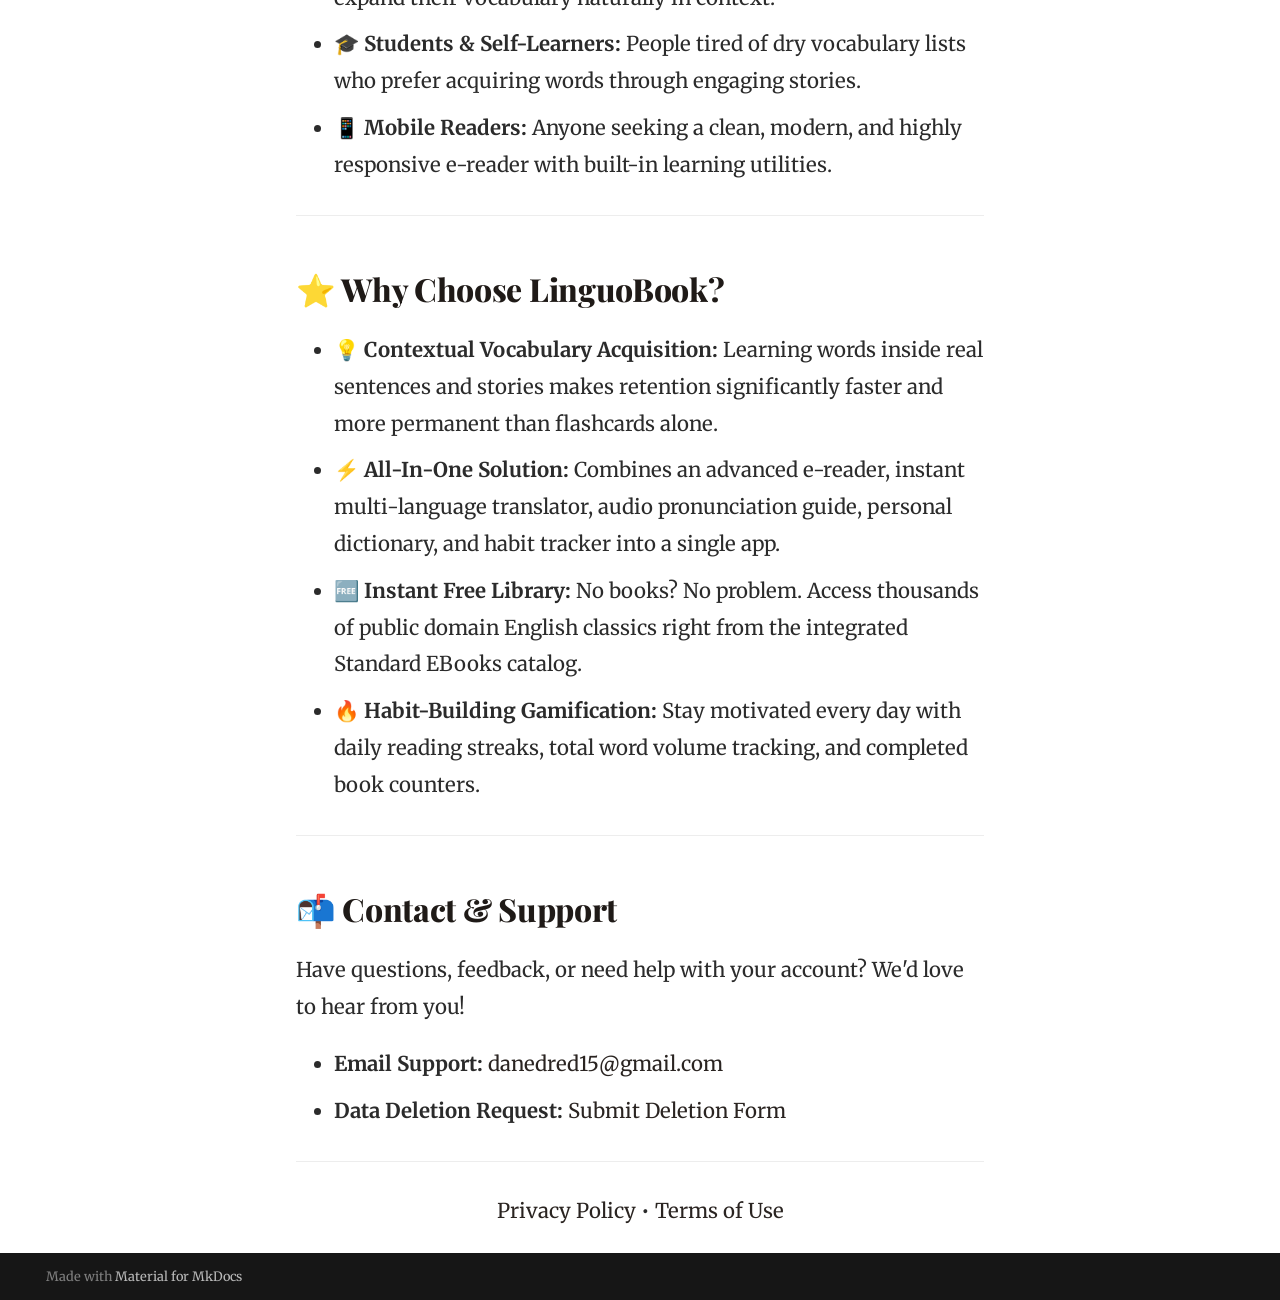
==== commit 5d5e9855: "Deployed 511dcb7 with MkDocs version: 1.6.1" ====
--- a/index.html
+++ b/index.html
@@ -20,7 +20,7 @@
         
       
       
-      <link rel="icon" href="docs/assets/LinguoBook_icon.png">
+      <link rel="icon" href="assets/LinguoBook_icon.png">
       <meta name="generator" content="mkdocs-1.6.1, mkdocs-material-9.7.7">
     
     
@@ -92,7 +92,7 @@
   <nav class="md-header__inner md-grid" aria-label="Header">
     <a href="." title="LinguoBook" class="md-header__button md-logo" aria-label="LinguoBook" data-md-component="logo">
       
-  <img src="docs/assets/LinguoBook_icon.png" alt="logo">
+  <img src="assets/LinguoBook_icon.png" alt="logo">
 
     </a>
     <label class="md-header__button md-icon" for="__drawer">
@@ -278,7 +278,7 @@
   <label class="md-nav__title" for="__drawer">
     <a href="." title="LinguoBook" class="md-nav__button md-logo" aria-label="LinguoBook" data-md-component="logo">
       
-  <img src="docs/assets/LinguoBook_icon.png" alt="logo">
+  <img src="assets/LinguoBook_icon.png" alt="logo">
 
     </a>
     LinguoBook
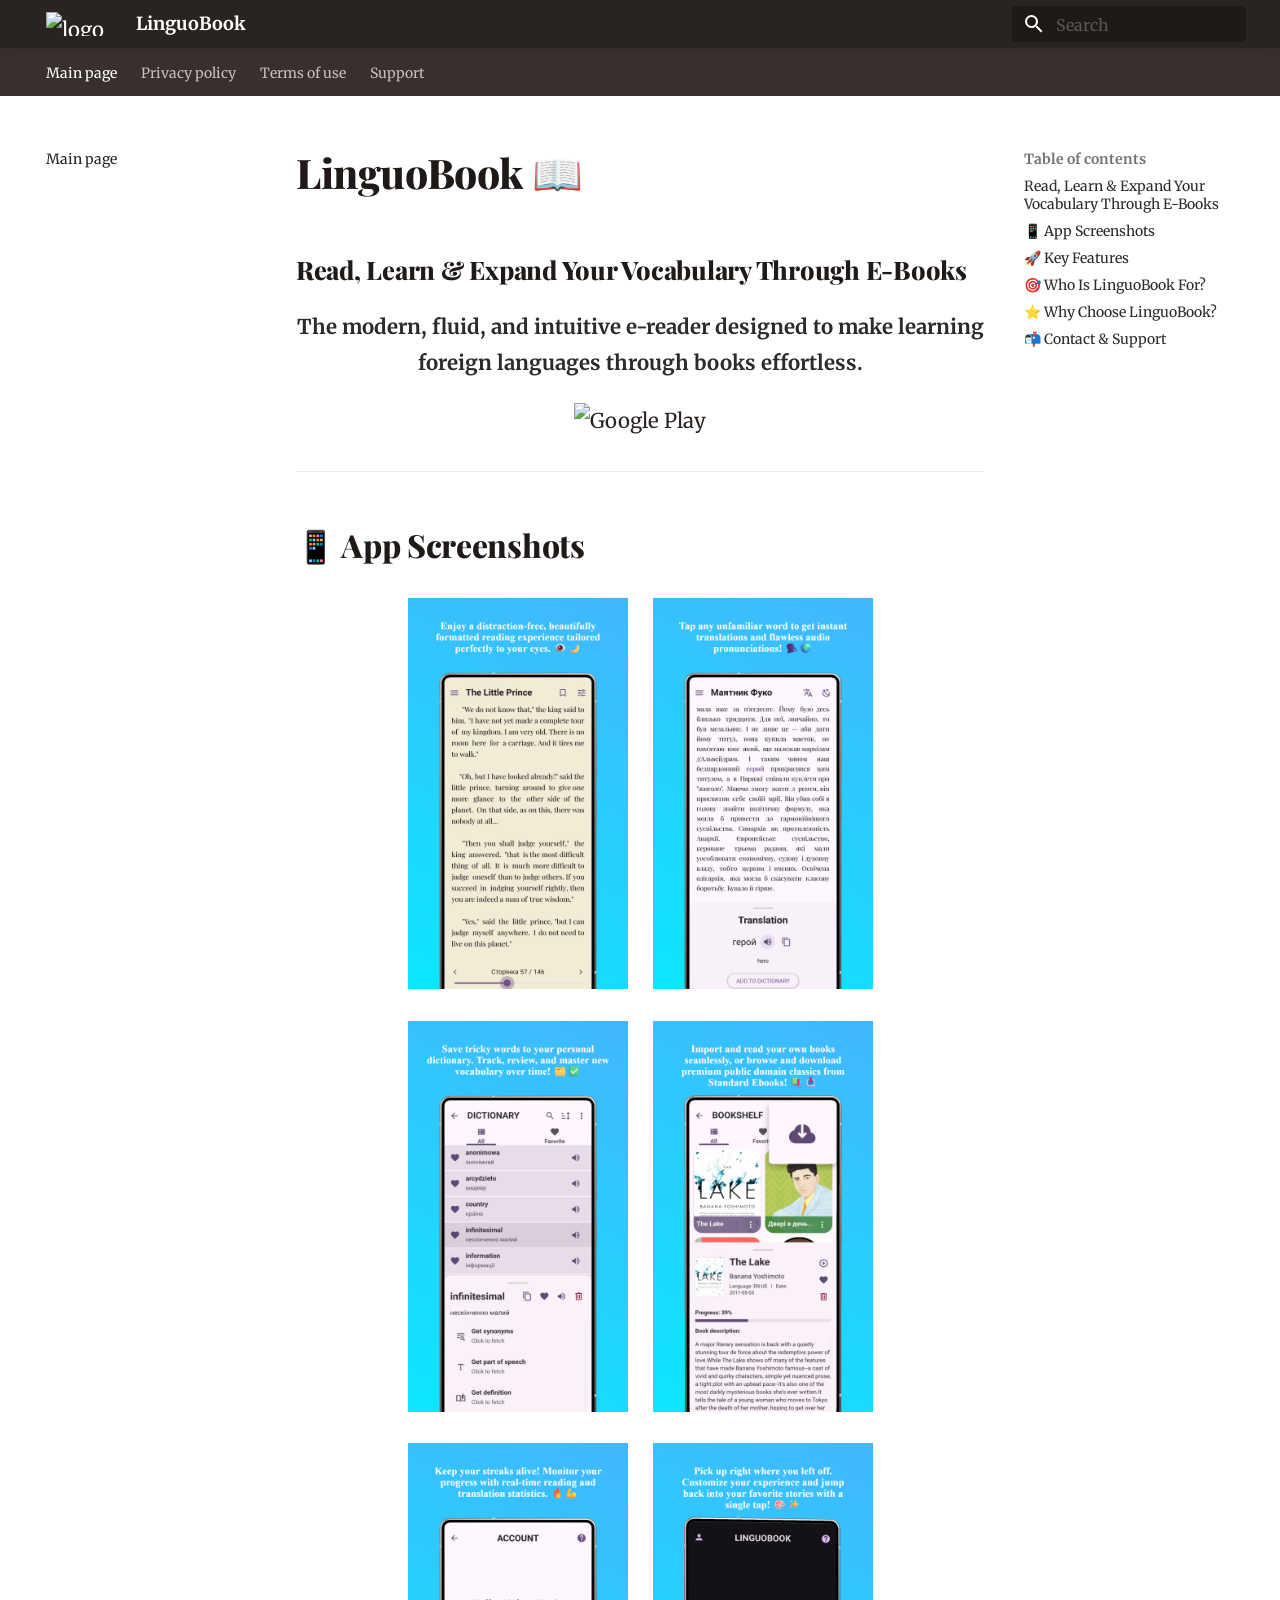
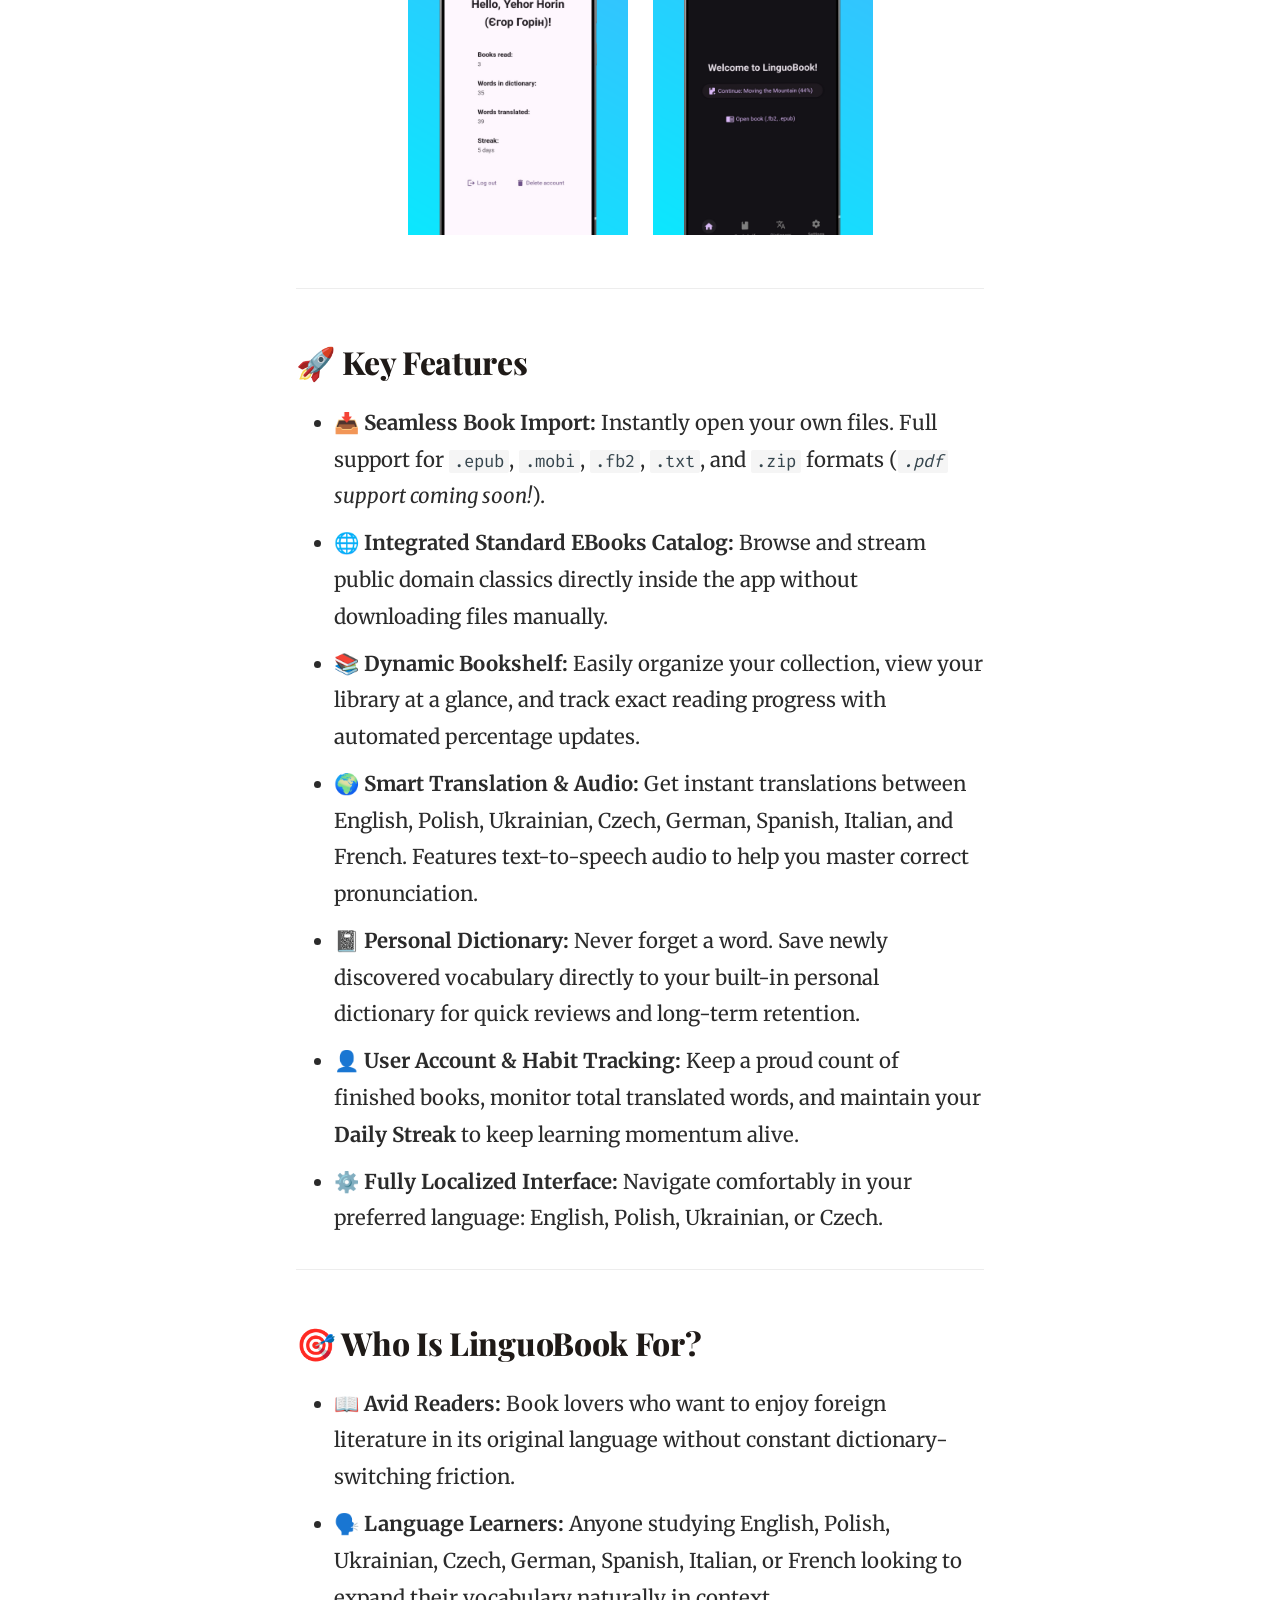
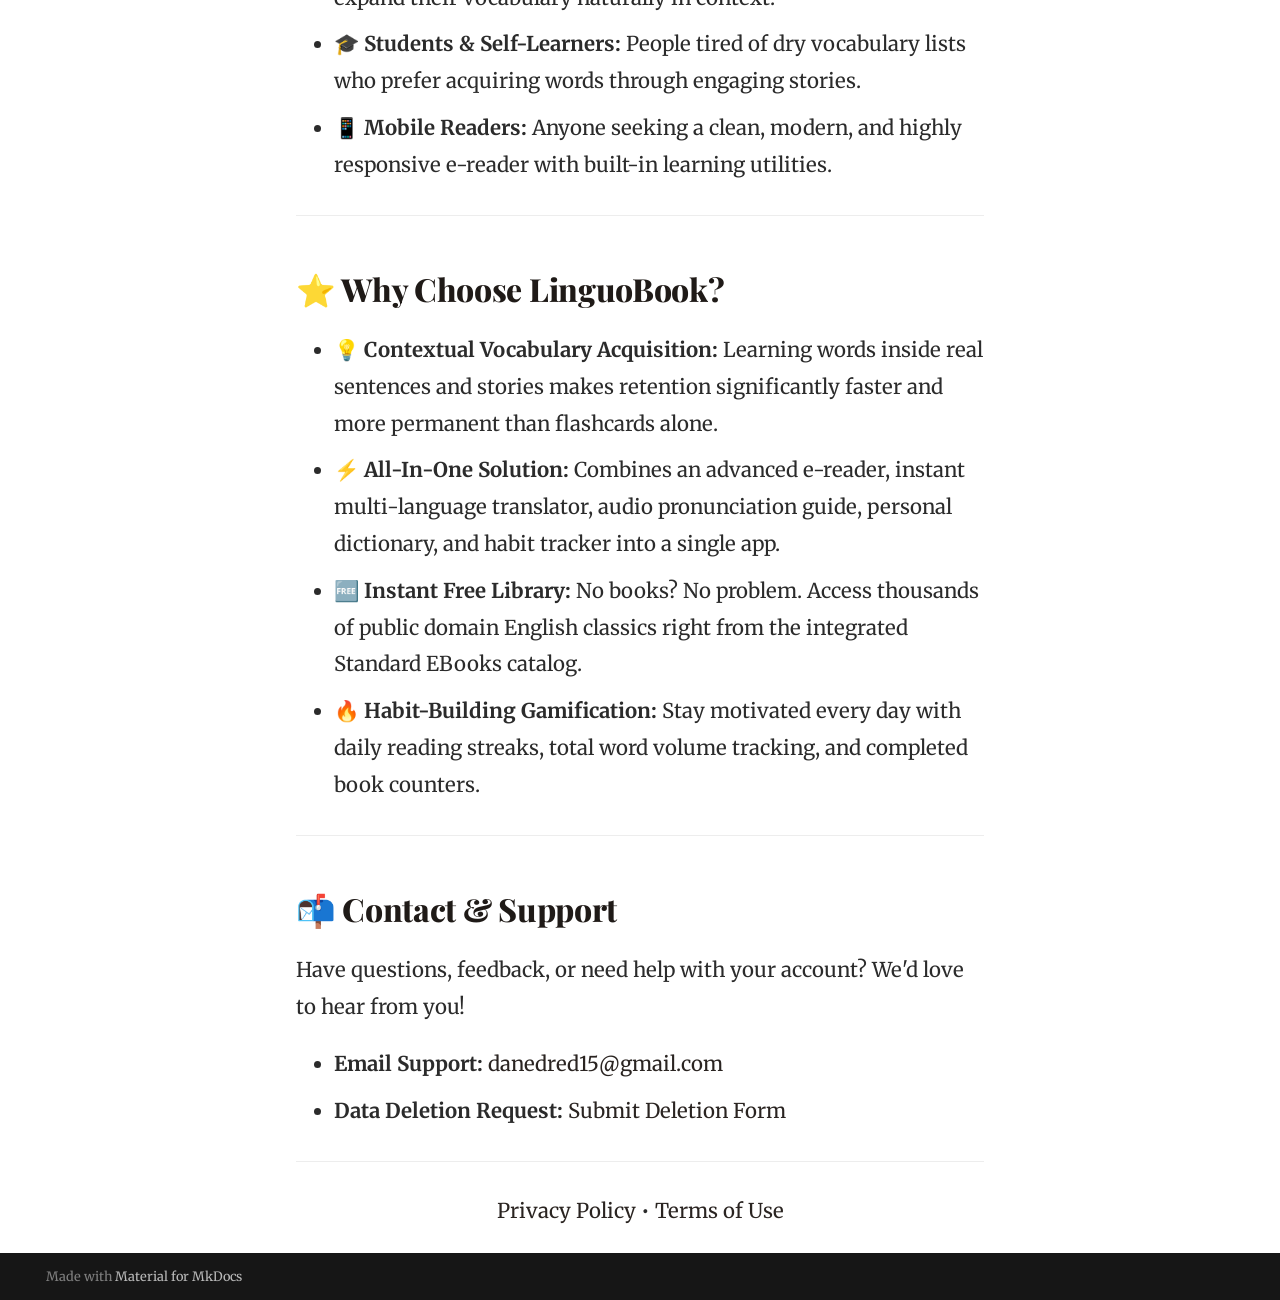
==== commit 4d747737: "Deployed 460d743 with MkDocs version: 1.6.1" ====
--- a/index.html
+++ b/index.html
@@ -20,7 +20,7 @@
         
       
       
-      <link rel="icon" href="assets/LinguoBook_icon.png">
+      <link rel="icon" href="assets/logo.png">
       <meta name="generator" content="mkdocs-1.6.1, mkdocs-material-9.7.7">
     
     
@@ -92,7 +92,7 @@
   <nav class="md-header__inner md-grid" aria-label="Header">
     <a href="." title="LinguoBook" class="md-header__button md-logo" aria-label="LinguoBook" data-md-component="logo">
       
-  <img src="assets/LinguoBook_icon.png" alt="logo">
+  <img src="assets/logo.png" alt="logo">
 
     </a>
     <label class="md-header__button md-icon" for="__drawer">
@@ -278,7 +278,7 @@
   <label class="md-nav__title" for="__drawer">
     <a href="." title="LinguoBook" class="md-nav__button md-logo" aria-label="LinguoBook" data-md-component="logo">
       
-  <img src="assets/LinguoBook_icon.png" alt="logo">
+  <img src="assets/logo.png" alt="logo">
 
     </a>
     LinguoBook
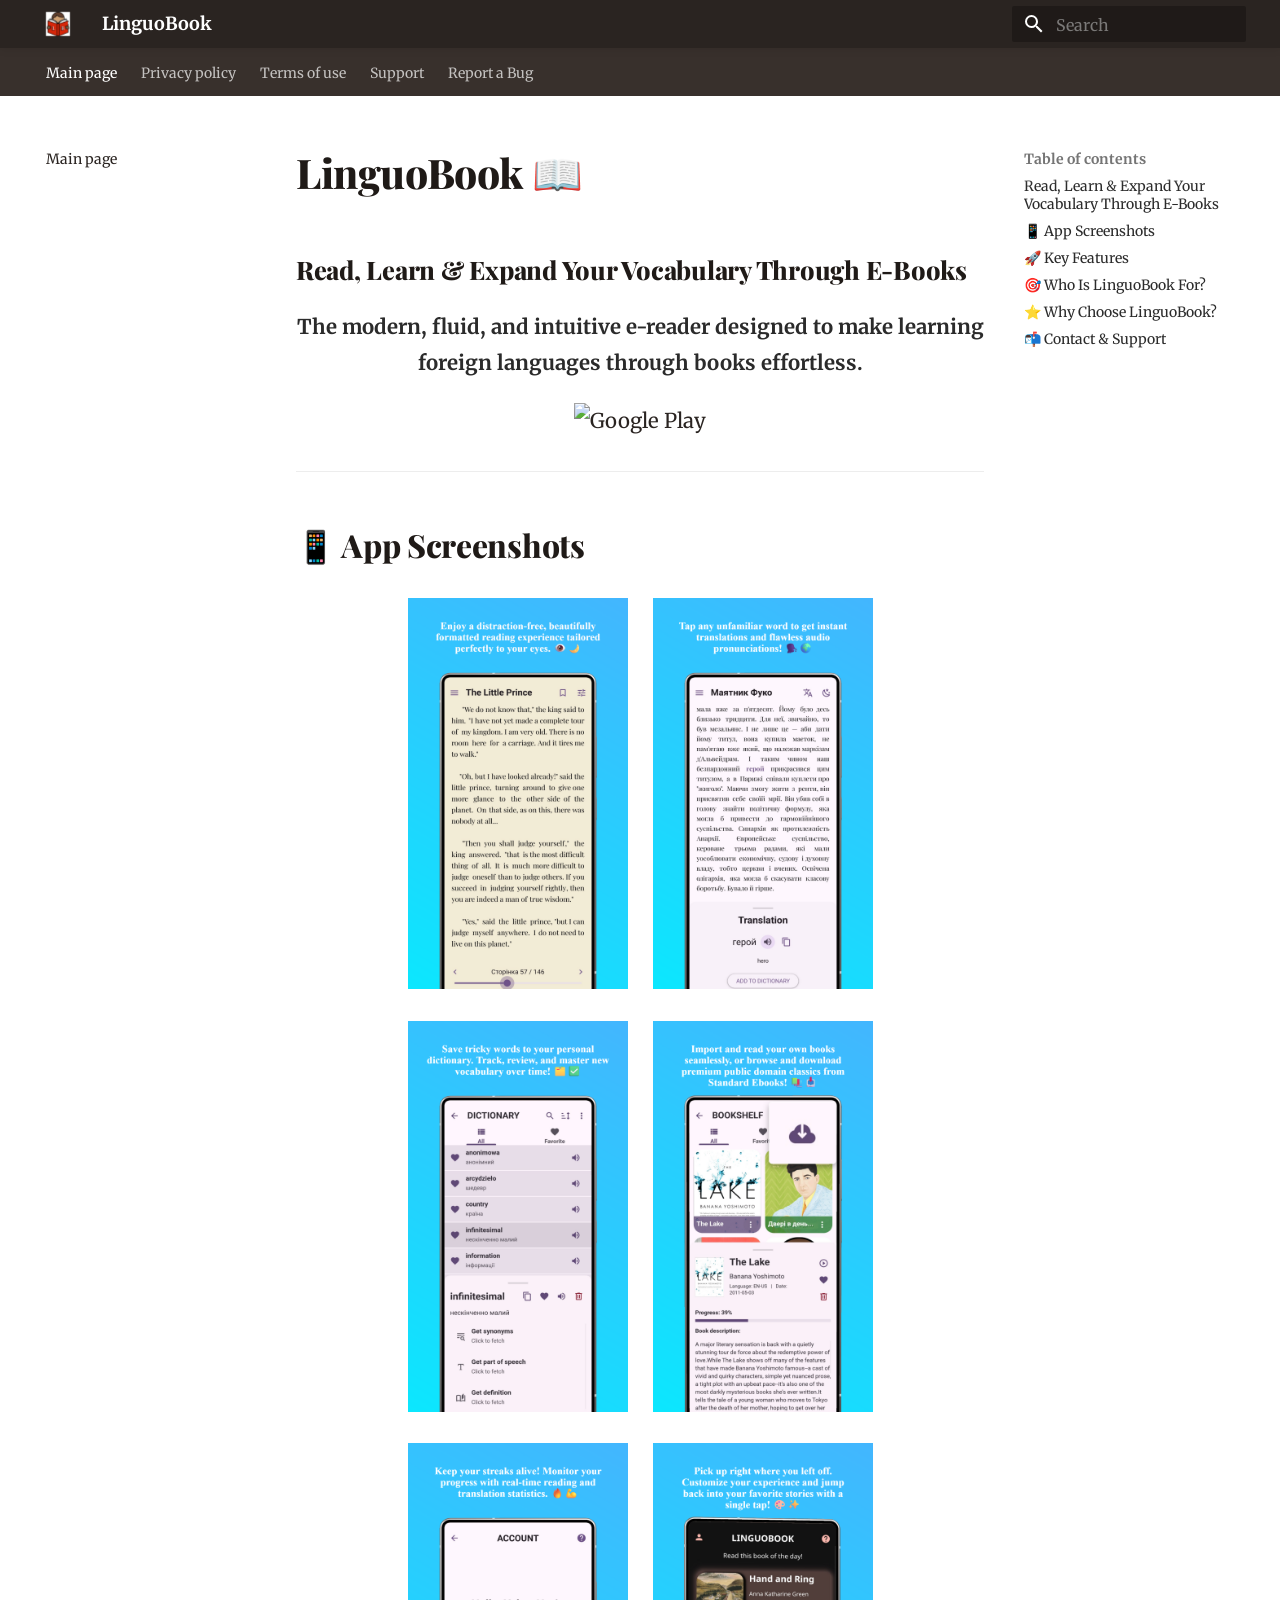
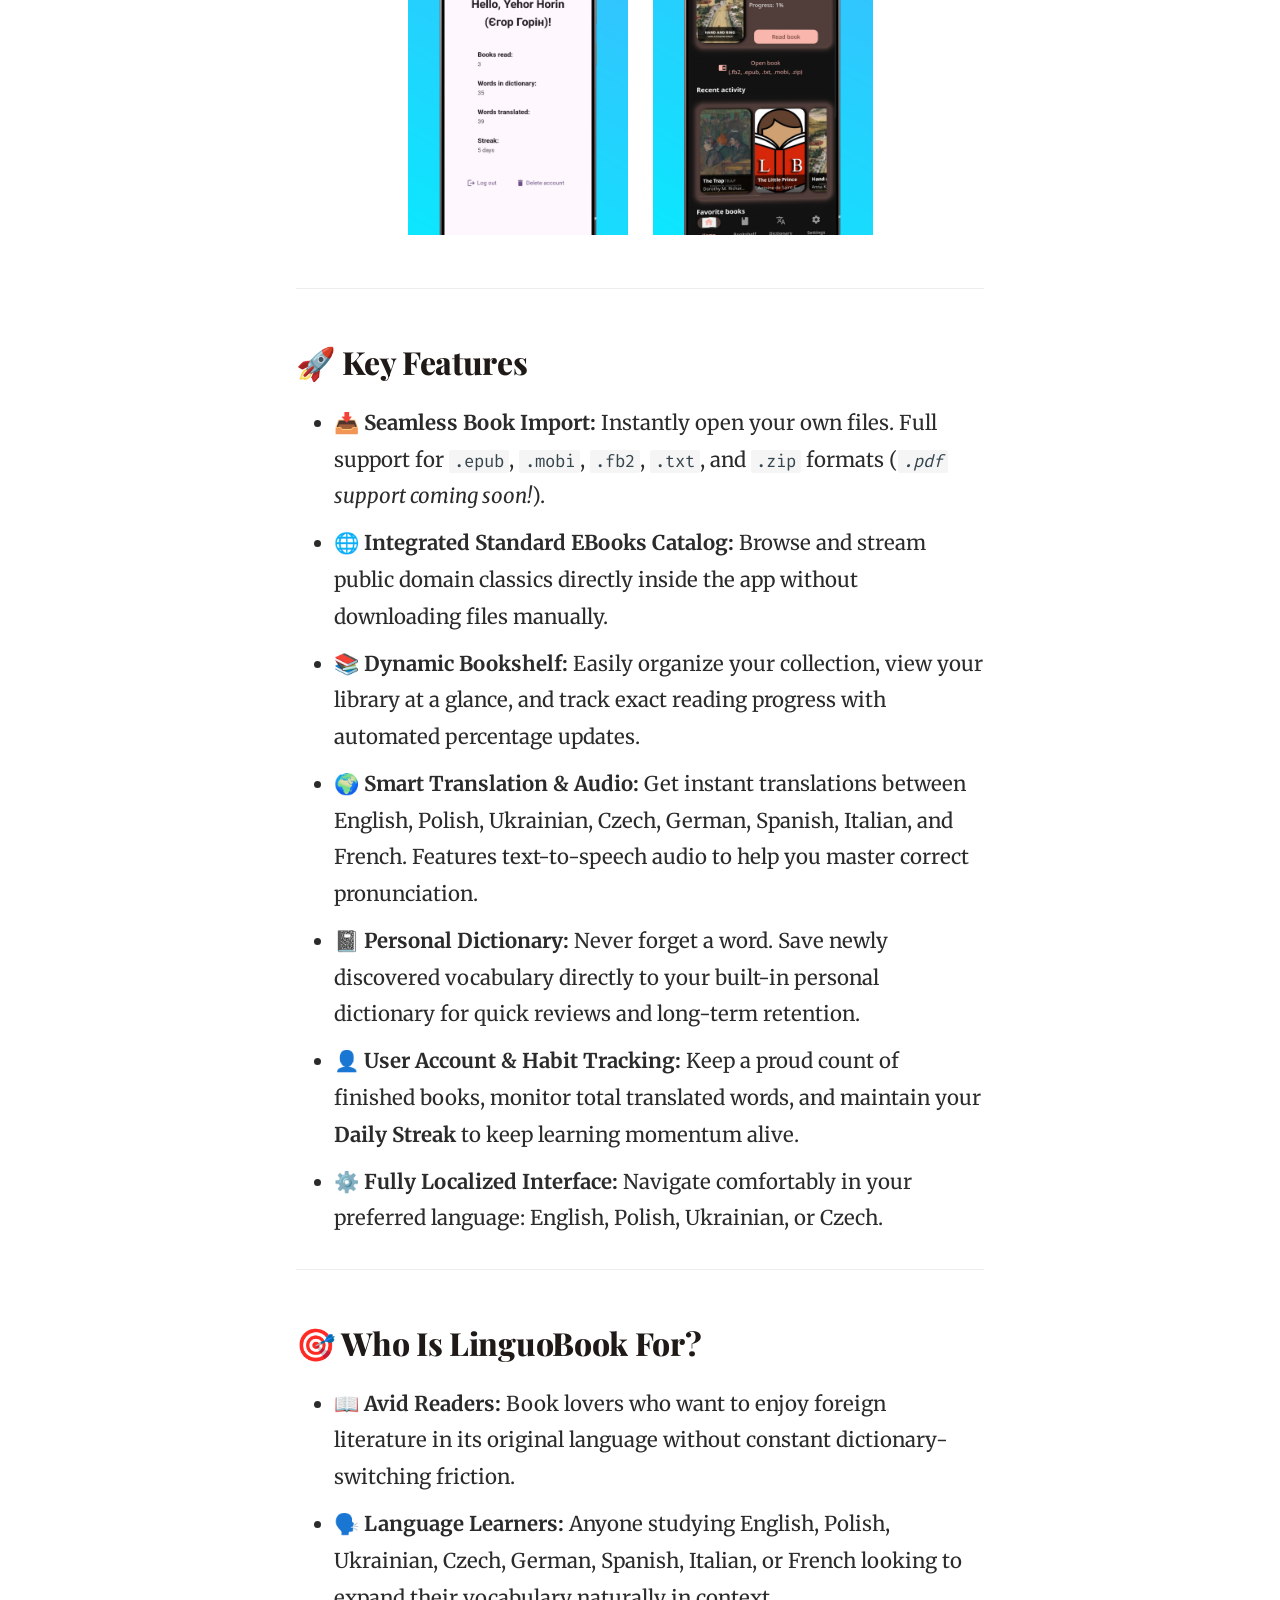
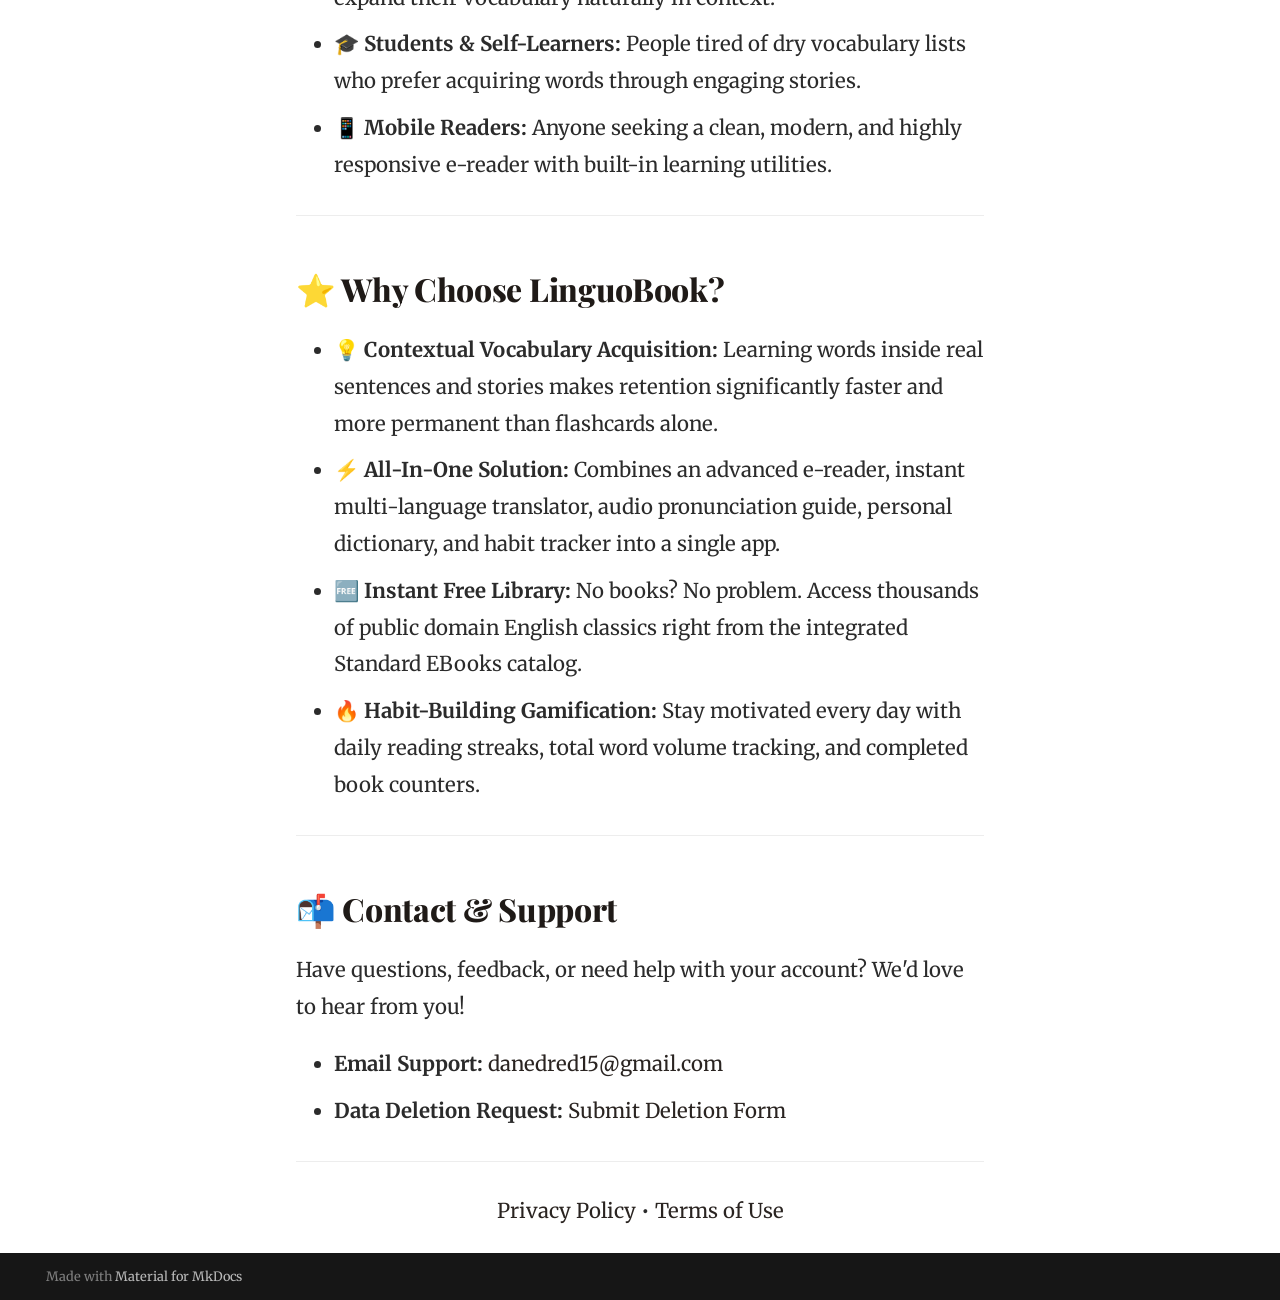
==== commit 986a2728: "Deployed 916a461 with MkDocs version: 1.6.1" ====
--- a/index.html
+++ b/index.html
@@ -254,6 +254,25 @@
   
 
       
+        
+  
+  
+  
+  
+    <li class="md-tabs__item">
+      <a href="bug_report/" class="md-tabs__link">
+        
+  
+  
+    
+  
+  Report a Bug
+
+      </a>
+    </li>
+  
+
+      
     </ul>
   </div>
 </nav>
@@ -495,6 +514,33 @@
     
   
     Support
+  
+
+    
+  </span>
+  
+  
+
+      </a>
+    </li>
+  
+
+    
+      
+      
+  
+  
+  
+  
+    <li class="md-nav__item">
+      <a href="bug_report/" class="md-nav__link">
+        
+  
+  
+  <span class="md-ellipsis">
+    
+  
+    Report a Bug
   
 
     
